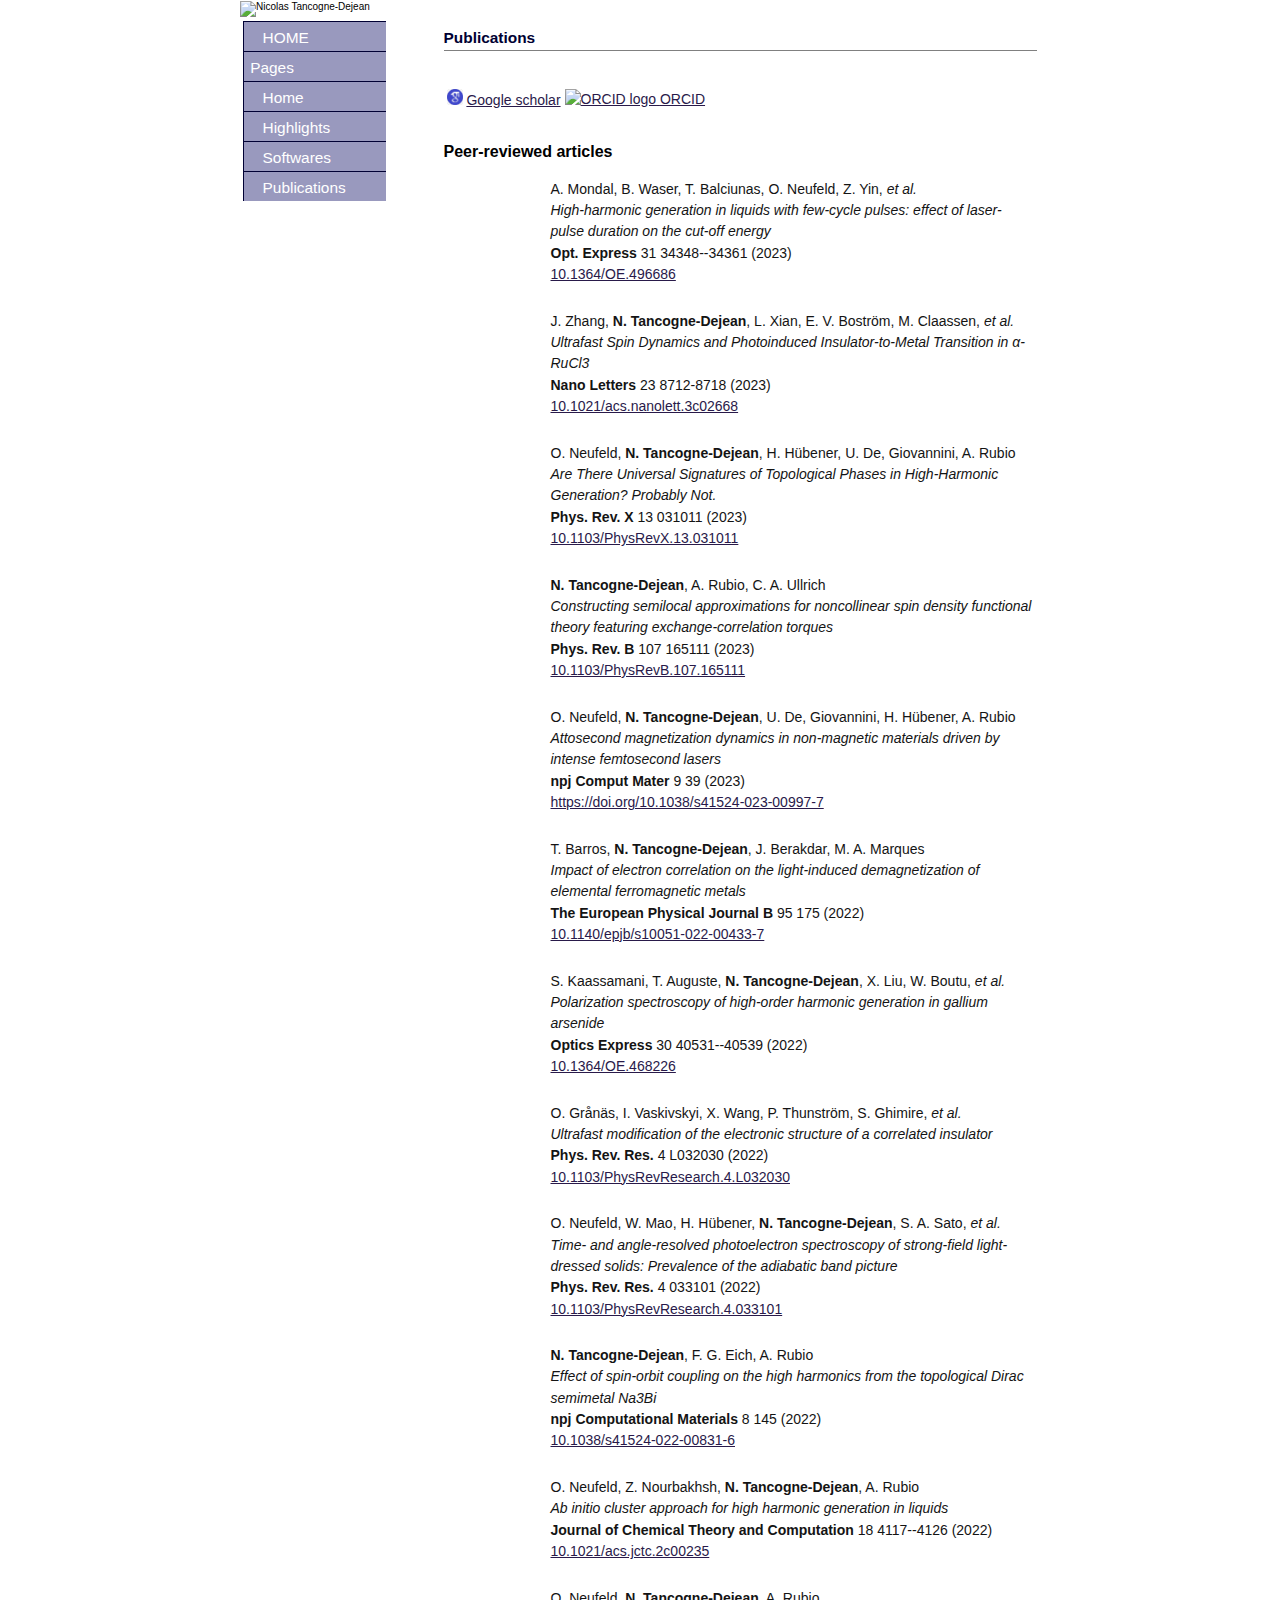
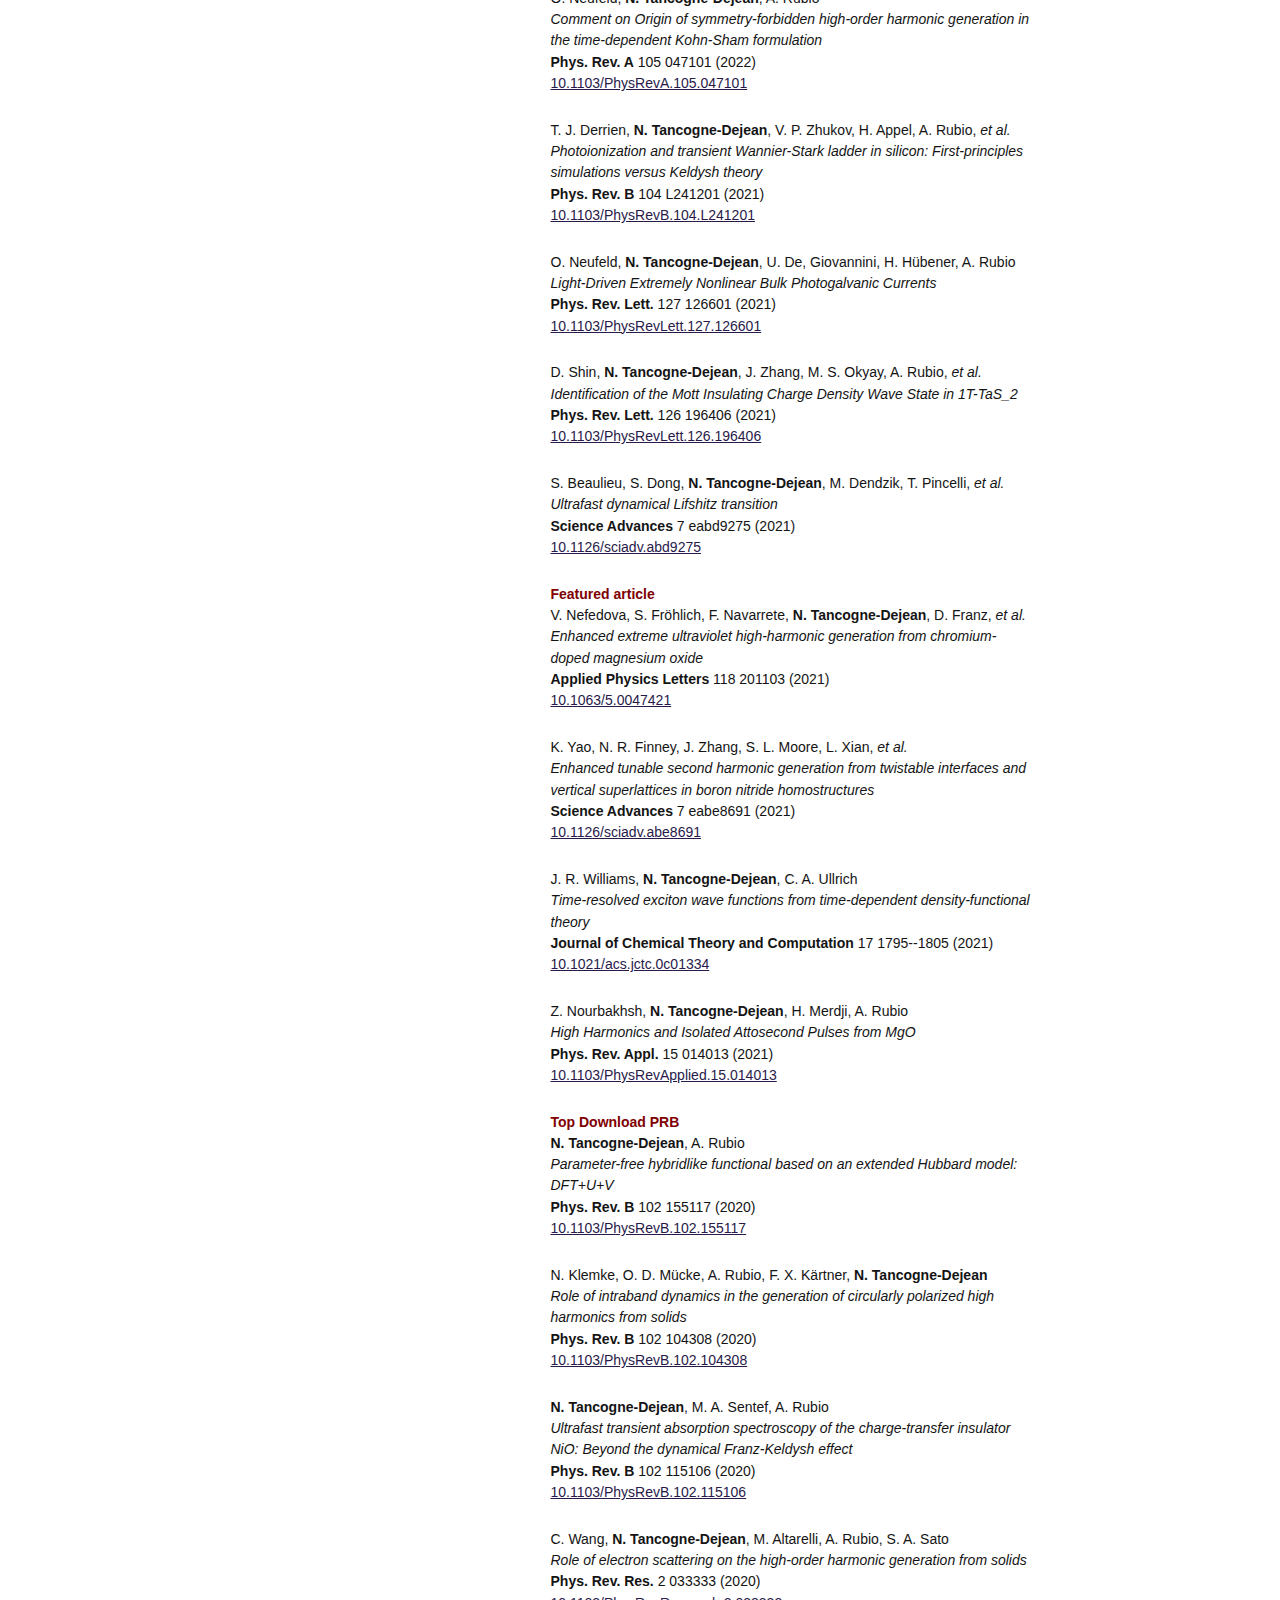
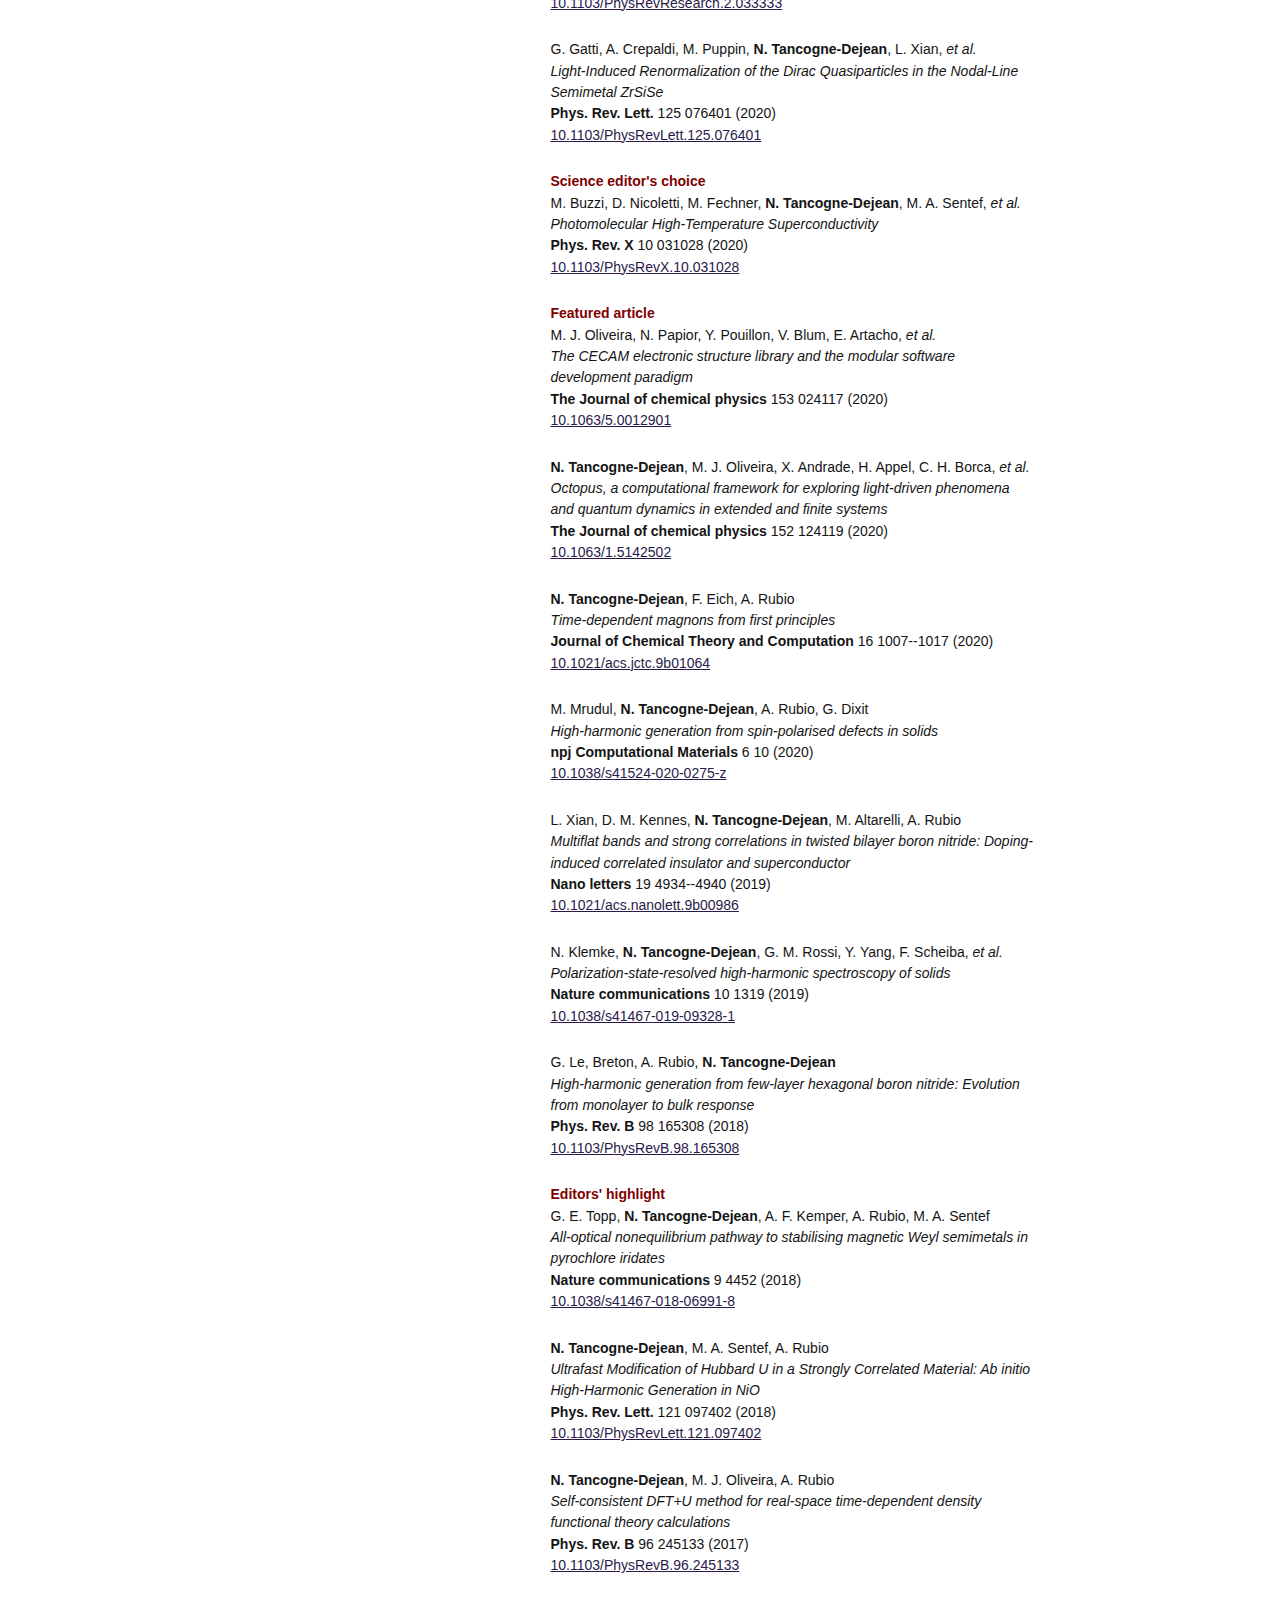
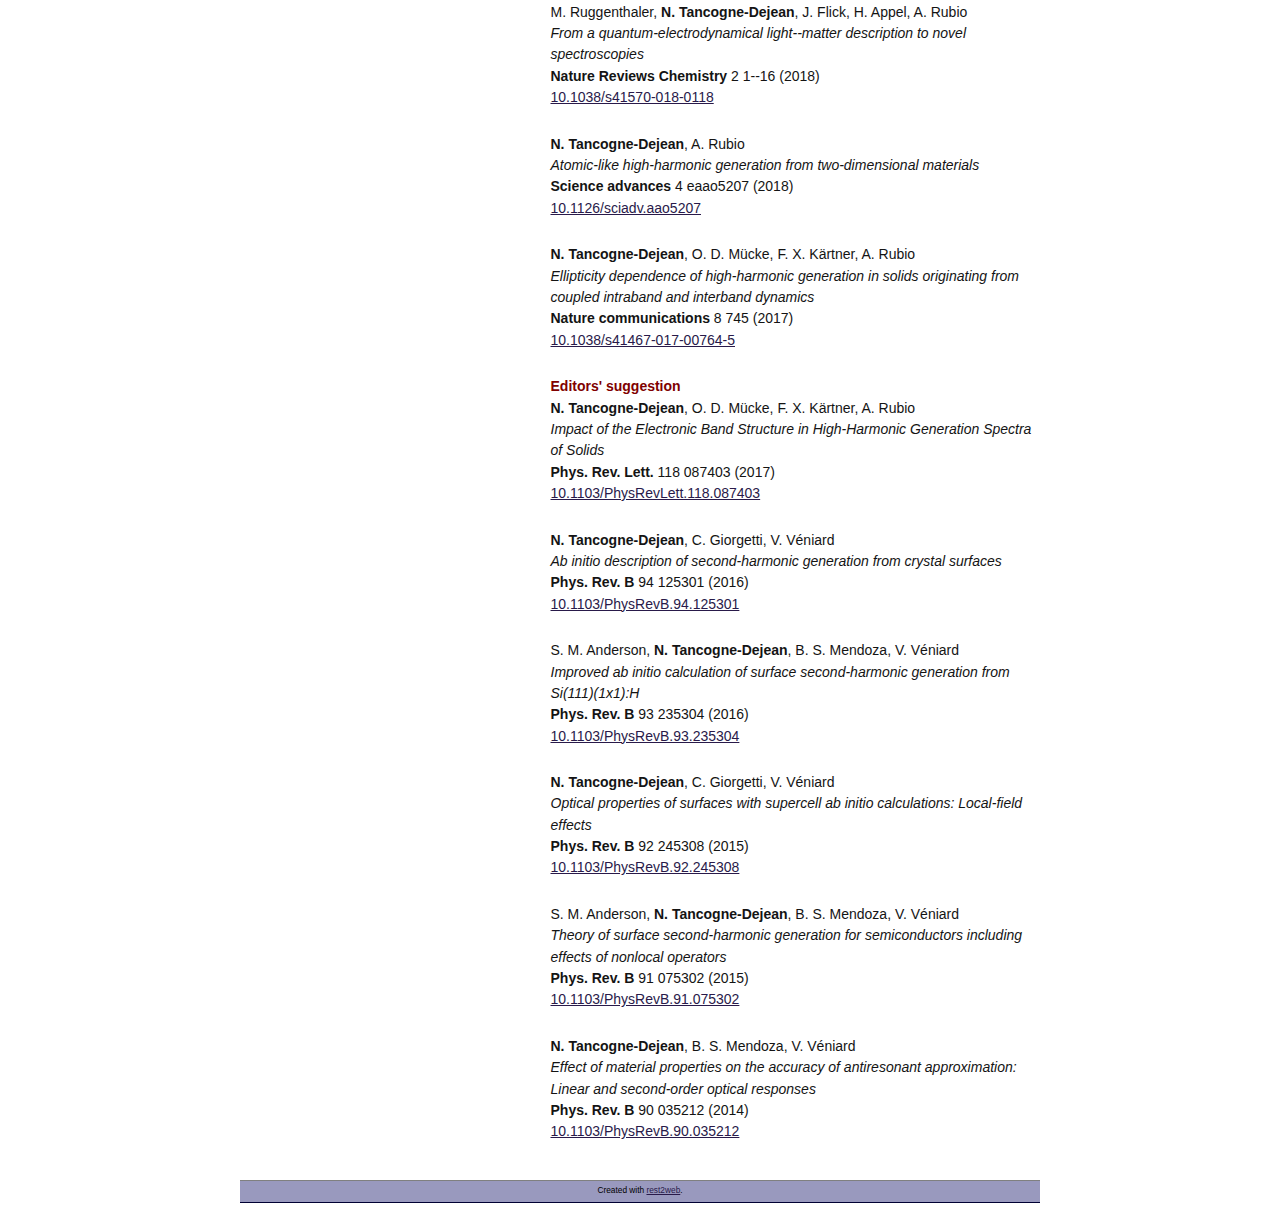
==== biblio.html @ dbedf16b "Adding a publication." ====
<!DOCTYPE html PUBLIC "-//W3C//DTD XHTML 1.0 Transitional//EN" "http://www.w3.org/TR/xhtml1/DTD/xhtml1-transitional.dtd">
<html xmlns="http://www.w3.org/1999/xhtml" lang="en" xml:lang="en">
<head>
    <title>Publications</title>
    <meta http-equiv="Content-Type" content="text/html; charset=utf-8" />
    <meta name="author" content="Nicolas Tancogne-Dejean" />
    <link rel="stylesheet" href="stylesheets/body.css" type="text/css" />
    <link rel="stylesheet" href="stylesheets/navigation.css" type="text/css" />

    <script type='text/javascript' src='https://d1bxh8uas1mnw7.cloudfront.net/assets/embed.js'></script>
    <script async src="https://badge.dimensions.ai/badge.js" charset="utf-8"></script>
</head>

<body>

<div id="wrap">
 <img src="img/logo.png" alt="Nicolas Tancogne-Dejean"  hspace="0" vspace="1" valign="top" height="78" width="900">

 <table>
  <tr>
    <td valign="top" width="25%" align="left">
    <div id="left-column">
    <div id="sidie">
      <ul>
	<li class="left-navheader-first">
	<a href="index.html" class="left-navheader">Home</a>
	</li>
        <li class="left-navheader">Pages</li>
    <li><strong><a href="index.html">Home</a></strong></li>
<li><a href="highlights.html">Highlights</a></li>
<li><a href="codes.html">Softwares</a></li>
<li><a href="biblio.html">Publications</a></li>

      </ul>
    </div>
    </div>
    </td>

  <!-- main part of the page -->
  <td valign="top" rowspan="3">
  <a name="startcontent" id="startcontent"></a>

  <!-- Title of the page -->
  <div id="header-section">
    <div id="header">
      <ul>
        <li>Publications</li>
      </ul>
    </div>
  </div>

  <div id="main"> 
    <a id="back-buttom" class="back-to-top" href="#startcontent" style="display:none;">Return to Top</a>
    
<table>
<tr>
<tr>
  <td valign="top">
  <p>
    <img src="img/google.jpg" width="16"/>
    <a href="https://scholar.google.com/citations?user=qJQNErYAAAAJ&hl=en">Google scholar</a>
  </p>
  </td>
  <td valign="top">
  <p>
    <a href="https://orcid.org">
    <img alt="ORCID logo" src="https://orcid.org/sites/default/files/images/orcid_16x16.png" width="16" />
    </a>
    <a href="https://orcid.org/0000-0003-1383-4824">ORCID</a>
  </p>
  </td></tr>
</table>


<h2 class="subtitle">Peer-reviewed articles</h2>

<table>


<tr>
<td valign="top" width=100px>
  <div class="altmetric-embed" data-badge-type="donut" data-hide-less-than="1" data-badge-popover="left"data-doi="10.1364/OE.496686"></div>
  <span class="__dimensions_badge_embed__" data-legend="hover-left" data-style="small_circle" data-doi="10.1364/OE.496686"></span>
</td>
<td valign="top">
  A. Mondal,   B. Waser,   T. Balciunas,   O. Neufeld,   Z. Yin, <em>et al.</em>
  <br>
  <em>High-harmonic generation in liquids with few-cycle pulses: effect of laser-pulse duration on the cut-off energy</em><br>
  <strong>Opt. Express</strong> 31 34348--34361 (2023)<br>
  <a href="https://doi.org/10.1364/OE.496686">10.1364/OE.496686</a><br>
  <br>
</td>
</tr>

<tr>
<td valign="top" width=100px>
  <div class="altmetric-embed" data-badge-type="donut" data-hide-less-than="1" data-badge-popover="left"data-doi="10.1021/acs.nanolett.3c02668"></div>
  <span class="__dimensions_badge_embed__" data-legend="hover-left" data-style="small_circle" data-doi="10.1021/acs.nanolett.3c02668"></span>
</td>
<td valign="top">
  J. Zhang,  <strong>N. Tancogne-Dejean</strong>,   L. Xian,   E. V. Boström,   M. Claassen, <em>et al.</em>
  <br>
  <em>Ultrafast Spin Dynamics and Photoinduced Insulator-to-Metal Transition in α-RuCl3</em><br>
  <strong>Nano Letters</strong> 23 8712-8718 (2023)<br>
  <a href="https://doi.org/10.1021/acs.nanolett.3c02668">10.1021/acs.nanolett.3c02668</a><br>
  <br>
</td>
</tr>

<tr>
<td valign="top" width=100px>
  <div class="altmetric-embed" data-badge-type="donut" data-hide-less-than="1" data-badge-popover="left"data-doi="10.1103/PhysRevX.13.031011"></div>
  <span class="__dimensions_badge_embed__" data-legend="hover-left" data-style="small_circle" data-doi="10.1103/PhysRevX.13.031011"></span>
</td>
<td valign="top">
 O. Neufeld,  <strong>N. Tancogne-Dejean</strong>,  H. Hübener,  U. De, Giovannini,  A. Rubio
  <br>
  <em>Are There Universal Signatures of Topological Phases in High-Harmonic Generation? Probably Not.</em><br>
  <strong>Phys. Rev. X</strong> 13 031011 (2023)<br>
  <a href="https://doi.org/10.1103/PhysRevX.13.031011">10.1103/PhysRevX.13.031011</a><br>
  <br>
</td>
</tr>

<tr>
<td valign="top" width=100px>
  <div class="altmetric-embed" data-badge-type="donut" data-hide-less-than="1" data-badge-popover="left"data-doi="10.1103/PhysRevB.107.165111"></div>
  <span class="__dimensions_badge_embed__" data-legend="hover-left" data-style="small_circle" data-doi="10.1103/PhysRevB.107.165111"></span>
</td>
<td valign="top">
 <strong>N. Tancogne-Dejean</strong>,  A. Rubio,  C. A. Ullrich
  <br>
  <em>Constructing semilocal approximations for noncollinear spin density functional theory featuring exchange-correlation torques</em><br>
  <strong>Phys. Rev. B</strong> 107 165111 (2023)<br>
  <a href="https://doi.org/10.1103/PhysRevB.107.165111">10.1103/PhysRevB.107.165111</a><br>
  <br>
</td>
</tr>

<tr>
<td valign="top" width=100px>
  <div class="altmetric-embed" data-badge-type="donut" data-hide-less-than="1" data-badge-popover="left"data-doi="https://doi.org/10.1038/s41524-023-00997-7"></div>
  <span class="__dimensions_badge_embed__" data-legend="hover-left" data-style="small_circle" data-doi="https://doi.org/10.1038/s41524-023-00997-7"></span>
</td>
<td valign="top">
 O. Neufeld,  <strong>N. Tancogne-Dejean</strong>,  U. De, Giovannini,  H. Hübener,  A. Rubio
  <br>
  <em>Attosecond magnetization dynamics in non-magnetic materials driven by intense femtosecond lasers</em><br>
  <strong>npj Comput Mater</strong> 9 39 (2023)<br>
  <a href="https://doi.org/https://doi.org/10.1038/s41524-023-00997-7">https://doi.org/10.1038/s41524-023-00997-7</a><br>
  <br>
</td>
</tr>

<tr>
<td valign="top" width=100px>
  <div class="altmetric-embed" data-badge-type="donut" data-hide-less-than="1" data-badge-popover="left"data-doi="10.1140/epjb/s10051-022-00433-7"></div>
  <span class="__dimensions_badge_embed__" data-legend="hover-left" data-style="small_circle" data-doi="10.1140/epjb/s10051-022-00433-7"></span>
</td>
<td valign="top">
 T. Barros,  <strong>N. Tancogne-Dejean</strong>,  J. Berakdar,  M. A. Marques
  <br>
  <em>Impact of electron correlation on the light-induced demagnetization of elemental ferromagnetic metals</em><br>
  <strong>The European Physical Journal B</strong> 95 175 (2022)<br>
  <a href="https://doi.org/10.1140/epjb/s10051-022-00433-7">10.1140/epjb/s10051-022-00433-7</a><br>
  <br>
</td>
</tr>

<tr>
<td valign="top" width=100px>
  <div class="altmetric-embed" data-badge-type="donut" data-hide-less-than="1" data-badge-popover="left"data-doi="10.1364/OE.468226"></div>
  <span class="__dimensions_badge_embed__" data-legend="hover-left" data-style="small_circle" data-doi="10.1364/OE.468226"></span>
</td>
<td valign="top">
  S. Kaassamani,   T. Auguste,  <strong>N. Tancogne-Dejean</strong>,   X. Liu,   W. Boutu, <em>et al.</em>
  <br>
  <em>Polarization spectroscopy of high-order harmonic generation in gallium arsenide</em><br>
  <strong>Optics Express</strong> 30 40531--40539 (2022)<br>
  <a href="https://doi.org/10.1364/OE.468226">10.1364/OE.468226</a><br>
  <br>
</td>
</tr>

<tr>
<td valign="top" width=100px>
  <div class="altmetric-embed" data-badge-type="donut" data-hide-less-than="1" data-badge-popover="left"data-doi="10.1103/PhysRevResearch.4.L032030"></div>
  <span class="__dimensions_badge_embed__" data-legend="hover-left" data-style="small_circle" data-doi="10.1103/PhysRevResearch.4.L032030"></span>
</td>
<td valign="top">
  O. Grånäs,   I. Vaskivskyi,   X. Wang,   P. Thunström,   S. Ghimire, <em>et al.</em>
  <br>
  <em>Ultrafast modification of the electronic structure of a correlated insulator</em><br>
  <strong>Phys. Rev. Res.</strong> 4 L032030 (2022)<br>
  <a href="https://doi.org/10.1103/PhysRevResearch.4.L032030">10.1103/PhysRevResearch.4.L032030</a><br>
  <br>
</td>
</tr>

<tr>
<td valign="top" width=100px>
  <div class="altmetric-embed" data-badge-type="donut" data-hide-less-than="1" data-badge-popover="left"data-doi="10.1103/PhysRevResearch.4.033101"></div>
  <span class="__dimensions_badge_embed__" data-legend="hover-left" data-style="small_circle" data-doi="10.1103/PhysRevResearch.4.033101"></span>
</td>
<td valign="top">
  O. Neufeld,   W. Mao,   H. Hübener,  <strong>N. Tancogne-Dejean</strong>,   S. A. Sato, <em>et al.</em>
  <br>
  <em>Time- and angle-resolved photoelectron spectroscopy of strong-field light-dressed solids: Prevalence of the adiabatic band picture</em><br>
  <strong>Phys. Rev. Res.</strong> 4 033101 (2022)<br>
  <a href="https://doi.org/10.1103/PhysRevResearch.4.033101">10.1103/PhysRevResearch.4.033101</a><br>
  <br>
</td>
</tr>

<tr>
<td valign="top" width=100px>
  <div class="altmetric-embed" data-badge-type="donut" data-hide-less-than="1" data-badge-popover="left"data-doi="10.1038/s41524-022-00831-6"></div>
  <span class="__dimensions_badge_embed__" data-legend="hover-left" data-style="small_circle" data-doi="10.1038/s41524-022-00831-6"></span>
</td>
<td valign="top">
 <strong>N. Tancogne-Dejean</strong>,  F. G. Eich,  A. Rubio
  <br>
  <em>Effect of spin-orbit coupling on the high harmonics from the topological Dirac semimetal Na3Bi</em><br>
  <strong>npj Computational Materials</strong> 8 145 (2022)<br>
  <a href="https://doi.org/10.1038/s41524-022-00831-6">10.1038/s41524-022-00831-6</a><br>
  <br>
</td>
</tr>

<tr>
<td valign="top" width=100px>
  <div class="altmetric-embed" data-badge-type="donut" data-hide-less-than="1" data-badge-popover="left"data-doi="10.1021/acs.jctc.2c00235"></div>
  <span class="__dimensions_badge_embed__" data-legend="hover-left" data-style="small_circle" data-doi="10.1021/acs.jctc.2c00235"></span>
</td>
<td valign="top">
 O. Neufeld,  Z. Nourbakhsh,  <strong>N. Tancogne-Dejean</strong>,  A. Rubio
  <br>
  <em>Ab initio cluster approach for high harmonic generation in liquids</em><br>
  <strong>Journal of Chemical Theory and Computation</strong> 18 4117--4126 (2022)<br>
  <a href="https://doi.org/10.1021/acs.jctc.2c00235">10.1021/acs.jctc.2c00235</a><br>
  <br>
</td>
</tr>

<tr>
<td valign="top" width=100px>
  <div class="altmetric-embed" data-badge-type="donut" data-hide-less-than="1" data-badge-popover="left"data-doi="10.1103/PhysRevA.105.047101"></div>
  <span class="__dimensions_badge_embed__" data-legend="hover-left" data-style="small_circle" data-doi="10.1103/PhysRevA.105.047101"></span>
</td>
<td valign="top">
 O. Neufeld,  <strong>N. Tancogne-Dejean</strong>,  A. Rubio
  <br>
  <em>Comment on Origin of symmetry-forbidden high-order harmonic generation in the time-dependent Kohn-Sham formulation</em><br>
  <strong>Phys. Rev. A</strong> 105 047101 (2022)<br>
  <a href="https://doi.org/10.1103/PhysRevA.105.047101">10.1103/PhysRevA.105.047101</a><br>
  <br>
</td>
</tr>

<tr>
<td valign="top" width=100px>
  <div class="altmetric-embed" data-badge-type="donut" data-hide-less-than="1" data-badge-popover="left"data-doi="10.1103/PhysRevB.104.L241201"></div>
  <span class="__dimensions_badge_embed__" data-legend="hover-left" data-style="small_circle" data-doi="10.1103/PhysRevB.104.L241201"></span>
</td>
<td valign="top">
  T. J. Derrien,  <strong>N. Tancogne-Dejean</strong>,   V. P. Zhukov,   H. Appel,   A. Rubio, <em>et al.</em>
  <br>
  <em>Photoionization and transient Wannier-Stark ladder in silicon: First-principles simulations versus Keldysh theory</em><br>
  <strong>Phys. Rev. B</strong> 104 L241201 (2021)<br>
  <a href="https://doi.org/10.1103/PhysRevB.104.L241201">10.1103/PhysRevB.104.L241201</a><br>
  <br>
</td>
</tr>

<tr>
<td valign="top" width=100px>
  <div class="altmetric-embed" data-badge-type="donut" data-hide-less-than="1" data-badge-popover="left"data-doi="10.1103/PhysRevLett.127.126601"></div>
  <span class="__dimensions_badge_embed__" data-legend="hover-left" data-style="small_circle" data-doi="10.1103/PhysRevLett.127.126601"></span>
</td>
<td valign="top">
 O. Neufeld,  <strong>N. Tancogne-Dejean</strong>,  U. De, Giovannini,  H. Hübener,  A. Rubio
  <br>
  <em>Light-Driven Extremely Nonlinear Bulk Photogalvanic Currents</em><br>
  <strong>Phys. Rev. Lett.</strong> 127 126601 (2021)<br>
  <a href="https://doi.org/10.1103/PhysRevLett.127.126601">10.1103/PhysRevLett.127.126601</a><br>
  <br>
</td>
</tr>

<tr>
<td valign="top" width=100px>
  <div class="altmetric-embed" data-badge-type="donut" data-hide-less-than="1" data-badge-popover="left"data-doi="10.1103/PhysRevLett.126.196406"></div>
  <span class="__dimensions_badge_embed__" data-legend="hover-left" data-style="small_circle" data-doi="10.1103/PhysRevLett.126.196406"></span>
</td>
<td valign="top">
  D. Shin,  <strong>N. Tancogne-Dejean</strong>,   J. Zhang,   M. S. Okyay,   A. Rubio, <em>et al.</em>
  <br>
  <em>Identification of the Mott Insulating Charge Density Wave State in 1T-TaS_2</em><br>
  <strong>Phys. Rev. Lett.</strong> 126 196406 (2021)<br>
  <a href="https://doi.org/10.1103/PhysRevLett.126.196406">10.1103/PhysRevLett.126.196406</a><br>
  <br>
</td>
</tr>

<tr>
<td valign="top" width=100px>
  <div class="altmetric-embed" data-badge-type="donut" data-hide-less-than="1" data-badge-popover="left"data-doi="10.1126/sciadv.abd9275"></div>
  <span class="__dimensions_badge_embed__" data-legend="hover-left" data-style="small_circle" data-doi="10.1126/sciadv.abd9275"></span>
</td>
<td valign="top">
  S. Beaulieu,   S. Dong,  <strong>N. Tancogne-Dejean</strong>,   M. Dendzik,   T. Pincelli, <em>et al.</em>
  <br>
  <em>Ultrafast dynamical Lifshitz transition</em><br>
  <strong>Science Advances</strong> 7 eabd9275 (2021)<br>
  <a href="https://doi.org/10.1126/sciadv.abd9275">10.1126/sciadv.abd9275</a><br>
  <br>
</td>
</tr>

<tr>
<td valign="top" width=100px>
  <div class="altmetric-embed" data-badge-type="donut" data-hide-less-than="1" data-badge-popover="left"data-doi="10.1063/5.0047421"></div>
  <span class="__dimensions_badge_embed__" data-legend="hover-left" data-style="small_circle" data-doi="10.1063/5.0047421"></span>
</td>
<td valign="top">
<strong style="color:#800000;">Featured article</strong><br>
  V. Nefedova,   S. Fröhlich,   F. Navarrete,  <strong>N. Tancogne-Dejean</strong>,   D. Franz, <em>et al.</em>
  <br>
  <em>Enhanced extreme ultraviolet high-harmonic generation from chromium-doped magnesium oxide</em><br>
  <strong>Applied Physics Letters</strong> 118 201103 (2021)<br>
  <a href="https://doi.org/10.1063/5.0047421">10.1063/5.0047421</a><br>
  <br>
</td>
</tr>

<tr>
<td valign="top" width=100px>
  <div class="altmetric-embed" data-badge-type="donut" data-hide-less-than="1" data-badge-popover="left"data-doi="10.1126/sciadv.abe8691"></div>
  <span class="__dimensions_badge_embed__" data-legend="hover-left" data-style="small_circle" data-doi="10.1126/sciadv.abe8691"></span>
</td>
<td valign="top">
  K. Yao,   N. R. Finney,   J. Zhang,   S. L. Moore,   L. Xian, <em>et al.</em>
  <br>
  <em>Enhanced tunable second harmonic generation from twistable interfaces and vertical superlattices in boron nitride homostructures</em><br>
  <strong>Science Advances</strong> 7 eabe8691 (2021)<br>
  <a href="https://doi.org/10.1126/sciadv.abe8691">10.1126/sciadv.abe8691</a><br>
  <br>
</td>
</tr>

<tr>
<td valign="top" width=100px>
  <div class="altmetric-embed" data-badge-type="donut" data-hide-less-than="1" data-badge-popover="left"data-doi="10.1021/acs.jctc.0c01334"></div>
  <span class="__dimensions_badge_embed__" data-legend="hover-left" data-style="small_circle" data-doi="10.1021/acs.jctc.0c01334"></span>
</td>
<td valign="top">
 J. R. Williams,  <strong>N. Tancogne-Dejean</strong>,  C. A. Ullrich
  <br>
  <em>Time-resolved exciton wave functions from time-dependent density-functional theory</em><br>
  <strong>Journal of Chemical Theory and Computation</strong> 17 1795--1805 (2021)<br>
  <a href="https://doi.org/10.1021/acs.jctc.0c01334">10.1021/acs.jctc.0c01334</a><br>
  <br>
</td>
</tr>

<tr>
<td valign="top" width=100px>
  <div class="altmetric-embed" data-badge-type="donut" data-hide-less-than="1" data-badge-popover="left"data-doi="10.1103/PhysRevApplied.15.014013"></div>
  <span class="__dimensions_badge_embed__" data-legend="hover-left" data-style="small_circle" data-doi="10.1103/PhysRevApplied.15.014013"></span>
</td>
<td valign="top">
 Z. Nourbakhsh,  <strong>N. Tancogne-Dejean</strong>,  H. Merdji,  A. Rubio
  <br>
  <em>High Harmonics and Isolated Attosecond Pulses from MgO</em><br>
  <strong>Phys. Rev. Appl.</strong> 15 014013 (2021)<br>
  <a href="https://doi.org/10.1103/PhysRevApplied.15.014013">10.1103/PhysRevApplied.15.014013</a><br>
  <br>
</td>
</tr>

<tr>
<td valign="top" width=100px>
  <div class="altmetric-embed" data-badge-type="donut" data-hide-less-than="1" data-badge-popover="left"data-doi="10.1103/PhysRevB.102.155117"></div>
  <span class="__dimensions_badge_embed__" data-legend="hover-left" data-style="small_circle" data-doi="10.1103/PhysRevB.102.155117"></span>
</td>
<td valign="top">
<strong style="color:#800000;">Top Download PRB</strong><br>
 <strong>N. Tancogne-Dejean</strong>,  A. Rubio
  <br>
  <em>Parameter-free hybridlike functional based on an extended Hubbard model: DFT+U+V</em><br>
  <strong>Phys. Rev. B</strong> 102 155117 (2020)<br>
  <a href="https://doi.org/10.1103/PhysRevB.102.155117">10.1103/PhysRevB.102.155117</a><br>
  <br>
</td>
</tr>

<tr>
<td valign="top" width=100px>
  <div class="altmetric-embed" data-badge-type="donut" data-hide-less-than="1" data-badge-popover="left"data-doi="10.1103/PhysRevB.102.104308"></div>
  <span class="__dimensions_badge_embed__" data-legend="hover-left" data-style="small_circle" data-doi="10.1103/PhysRevB.102.104308"></span>
</td>
<td valign="top">
 N. Klemke,  O. D. Mücke,  A. Rubio,  F. X. Kärtner,  <strong>N. Tancogne-Dejean</strong>
  <br>
  <em>Role of intraband dynamics in the generation of circularly polarized high harmonics from solids</em><br>
  <strong>Phys. Rev. B</strong> 102 104308 (2020)<br>
  <a href="https://doi.org/10.1103/PhysRevB.102.104308">10.1103/PhysRevB.102.104308</a><br>
  <br>
</td>
</tr>

<tr>
<td valign="top" width=100px>
  <div class="altmetric-embed" data-badge-type="donut" data-hide-less-than="1" data-badge-popover="left"data-doi="10.1103/PhysRevB.102.115106"></div>
  <span class="__dimensions_badge_embed__" data-legend="hover-left" data-style="small_circle" data-doi="10.1103/PhysRevB.102.115106"></span>
</td>
<td valign="top">
 <strong>N. Tancogne-Dejean</strong>,  M. A. Sentef,  A. Rubio
  <br>
  <em>Ultrafast transient absorption spectroscopy of the charge-transfer insulator NiO: Beyond the dynamical Franz-Keldysh effect</em><br>
  <strong>Phys. Rev. B</strong> 102 115106 (2020)<br>
  <a href="https://doi.org/10.1103/PhysRevB.102.115106">10.1103/PhysRevB.102.115106</a><br>
  <br>
</td>
</tr>

<tr>
<td valign="top" width=100px>
  <div class="altmetric-embed" data-badge-type="donut" data-hide-less-than="1" data-badge-popover="left"data-doi="10.1103/PhysRevResearch.2.033333"></div>
  <span class="__dimensions_badge_embed__" data-legend="hover-left" data-style="small_circle" data-doi="10.1103/PhysRevResearch.2.033333"></span>
</td>
<td valign="top">
 C. Wang,  <strong>N. Tancogne-Dejean</strong>,  M. Altarelli,  A. Rubio,  S. A. Sato
  <br>
  <em>Role of electron scattering on the high-order harmonic generation from solids</em><br>
  <strong>Phys. Rev. Res.</strong> 2 033333 (2020)<br>
  <a href="https://doi.org/10.1103/PhysRevResearch.2.033333">10.1103/PhysRevResearch.2.033333</a><br>
  <br>
</td>
</tr>

<tr>
<td valign="top" width=100px>
  <div class="altmetric-embed" data-badge-type="donut" data-hide-less-than="1" data-badge-popover="left"data-doi="10.1103/PhysRevLett.125.076401"></div>
  <span class="__dimensions_badge_embed__" data-legend="hover-left" data-style="small_circle" data-doi="10.1103/PhysRevLett.125.076401"></span>
</td>
<td valign="top">
  G. Gatti,   A. Crepaldi,   M. Puppin,  <strong>N. Tancogne-Dejean</strong>,   L. Xian, <em>et al.</em>
  <br>
  <em>Light-Induced Renormalization of the Dirac Quasiparticles in the Nodal-Line Semimetal ZrSiSe</em><br>
  <strong>Phys. Rev. Lett.</strong> 125 076401 (2020)<br>
  <a href="https://doi.org/10.1103/PhysRevLett.125.076401">10.1103/PhysRevLett.125.076401</a><br>
  <br>
</td>
</tr>

<tr>
<td valign="top" width=100px>
  <div class="altmetric-embed" data-badge-type="donut" data-hide-less-than="1" data-badge-popover="left"data-doi="10.1103/PhysRevX.10.031028"></div>
  <span class="__dimensions_badge_embed__" data-legend="hover-left" data-style="small_circle" data-doi="10.1103/PhysRevX.10.031028"></span>
</td>
<td valign="top">
<strong style="color:#800000;">Science editor's choice</strong><br>
  M. Buzzi,   D. Nicoletti,   M. Fechner,  <strong>N. Tancogne-Dejean</strong>,   M. A. Sentef, <em>et al.</em>
  <br>
  <em>Photomolecular High-Temperature Superconductivity</em><br>
  <strong>Phys. Rev. X</strong> 10 031028 (2020)<br>
  <a href="https://doi.org/10.1103/PhysRevX.10.031028">10.1103/PhysRevX.10.031028</a><br>
  <br>
</td>
</tr>

<tr>
<td valign="top" width=100px>
  <div class="altmetric-embed" data-badge-type="donut" data-hide-less-than="1" data-badge-popover="left"data-doi="10.1063/5.0012901"></div>
  <span class="__dimensions_badge_embed__" data-legend="hover-left" data-style="small_circle" data-doi="10.1063/5.0012901"></span>
</td>
<td valign="top">
<strong style="color:#800000;">Featured article</strong><br>
  M. J. Oliveira,   N. Papior,   Y. Pouillon,   V. Blum,   E. Artacho, <em>et al.</em>
  <br>
  <em>The CECAM electronic structure library and the modular software development paradigm</em><br>
  <strong>The Journal of chemical physics</strong> 153 024117 (2020)<br>
  <a href="https://doi.org/10.1063/5.0012901">10.1063/5.0012901</a><br>
  <br>
</td>
</tr>

<tr>
<td valign="top" width=100px>
  <div class="altmetric-embed" data-badge-type="donut" data-hide-less-than="1" data-badge-popover="left"data-doi="10.1063/1.5142502"></div>
  <span class="__dimensions_badge_embed__" data-legend="hover-left" data-style="small_circle" data-doi="10.1063/1.5142502"></span>
</td>
<td valign="top">
 <strong>N. Tancogne-Dejean</strong>,   M. J. Oliveira,   X. Andrade,   H. Appel,   C. H. Borca, <em>et al.</em>
  <br>
  <em>Octopus, a computational framework for exploring light-driven phenomena and quantum dynamics in extended and finite systems</em><br>
  <strong>The Journal of chemical physics</strong> 152 124119 (2020)<br>
  <a href="https://doi.org/10.1063/1.5142502">10.1063/1.5142502</a><br>
  <br>
</td>
</tr>

<tr>
<td valign="top" width=100px>
  <div class="altmetric-embed" data-badge-type="donut" data-hide-less-than="1" data-badge-popover="left"data-doi="10.1021/acs.jctc.9b01064"></div>
  <span class="__dimensions_badge_embed__" data-legend="hover-left" data-style="small_circle" data-doi="10.1021/acs.jctc.9b01064"></span>
</td>
<td valign="top">
 <strong>N. Tancogne-Dejean</strong>,  F. Eich,  A. Rubio
  <br>
  <em>Time-dependent magnons from first principles</em><br>
  <strong>Journal of Chemical Theory and Computation</strong> 16 1007--1017 (2020)<br>
  <a href="https://doi.org/10.1021/acs.jctc.9b01064">10.1021/acs.jctc.9b01064</a><br>
  <br>
</td>
</tr>

<tr>
<td valign="top" width=100px>
  <div class="altmetric-embed" data-badge-type="donut" data-hide-less-than="1" data-badge-popover="left"data-doi="10.1038/s41524-020-0275-z"></div>
  <span class="__dimensions_badge_embed__" data-legend="hover-left" data-style="small_circle" data-doi="10.1038/s41524-020-0275-z"></span>
</td>
<td valign="top">
 M. Mrudul,  <strong>N. Tancogne-Dejean</strong>,  A. Rubio,  G. Dixit
  <br>
  <em>High-harmonic generation from spin-polarised defects in solids</em><br>
  <strong>npj Computational Materials</strong> 6 10 (2020)<br>
  <a href="https://doi.org/10.1038/s41524-020-0275-z">10.1038/s41524-020-0275-z</a><br>
  <br>
</td>
</tr>

<tr>
<td valign="top" width=100px>
  <div class="altmetric-embed" data-badge-type="donut" data-hide-less-than="1" data-badge-popover="left"data-doi="10.1021/acs.nanolett.9b00986"></div>
  <span class="__dimensions_badge_embed__" data-legend="hover-left" data-style="small_circle" data-doi="10.1021/acs.nanolett.9b00986"></span>
</td>
<td valign="top">
 L. Xian,  D. M. Kennes,  <strong>N. Tancogne-Dejean</strong>,  M. Altarelli,  A. Rubio
  <br>
  <em>Multiflat bands and strong correlations in twisted bilayer boron nitride: Doping-induced correlated insulator and superconductor</em><br>
  <strong>Nano letters</strong> 19 4934--4940 (2019)<br>
  <a href="https://doi.org/10.1021/acs.nanolett.9b00986">10.1021/acs.nanolett.9b00986</a><br>
  <br>
</td>
</tr>

<tr>
<td valign="top" width=100px>
  <div class="altmetric-embed" data-badge-type="donut" data-hide-less-than="1" data-badge-popover="left"data-doi="10.1038/s41467-019-09328-1"></div>
  <span class="__dimensions_badge_embed__" data-legend="hover-left" data-style="small_circle" data-doi="10.1038/s41467-019-09328-1"></span>
</td>
<td valign="top">
  N. Klemke,  <strong>N. Tancogne-Dejean</strong>,   G. M. Rossi,   Y. Yang,   F. Scheiba, <em>et al.</em>
  <br>
  <em>Polarization-state-resolved high-harmonic spectroscopy of solids</em><br>
  <strong>Nature communications</strong> 10 1319 (2019)<br>
  <a href="https://doi.org/10.1038/s41467-019-09328-1">10.1038/s41467-019-09328-1</a><br>
  <br>
</td>
</tr>

<tr>
<td valign="top" width=100px>
  <div class="altmetric-embed" data-badge-type="donut" data-hide-less-than="1" data-badge-popover="left"data-doi="10.1103/PhysRevB.98.165308"></div>
  <span class="__dimensions_badge_embed__" data-legend="hover-left" data-style="small_circle" data-doi="10.1103/PhysRevB.98.165308"></span>
</td>
<td valign="top">
 G. Le, Breton,  A. Rubio,  <strong>N. Tancogne-Dejean</strong>
  <br>
  <em>High-harmonic generation from few-layer hexagonal boron nitride: Evolution from monolayer to bulk response</em><br>
  <strong>Phys. Rev. B</strong> 98 165308 (2018)<br>
  <a href="https://doi.org/10.1103/PhysRevB.98.165308">10.1103/PhysRevB.98.165308</a><br>
  <br>
</td>
</tr>

<tr>
<td valign="top" width=100px>
  <div class="altmetric-embed" data-badge-type="donut" data-hide-less-than="1" data-badge-popover="left"data-doi="10.1038/s41467-018-06991-8"></div>
  <span class="__dimensions_badge_embed__" data-legend="hover-left" data-style="small_circle" data-doi="10.1038/s41467-018-06991-8"></span>
</td>
<td valign="top">
<strong style="color:#800000;">Editors' highlight</strong><br>
 G. E. Topp,  <strong>N. Tancogne-Dejean</strong>,  A. F. Kemper,  A. Rubio,  M. A. Sentef
  <br>
  <em>All-optical nonequilibrium pathway to stabilising magnetic Weyl semimetals in pyrochlore iridates</em><br>
  <strong>Nature communications</strong> 9 4452 (2018)<br>
  <a href="https://doi.org/10.1038/s41467-018-06991-8">10.1038/s41467-018-06991-8</a><br>
  <br>
</td>
</tr>

<tr>
<td valign="top" width=100px>
  <div class="altmetric-embed" data-badge-type="donut" data-hide-less-than="1" data-badge-popover="left"data-doi="10.1103/PhysRevLett.121.097402"></div>
  <span class="__dimensions_badge_embed__" data-legend="hover-left" data-style="small_circle" data-doi="10.1103/PhysRevLett.121.097402"></span>
</td>
<td valign="top">
 <strong>N. Tancogne-Dejean</strong>,  M. A. Sentef,  A. Rubio
  <br>
  <em>Ultrafast Modification of Hubbard U in a Strongly Correlated Material: Ab initio High-Harmonic Generation in NiO</em><br>
  <strong>Phys. Rev. Lett.</strong> 121 097402 (2018)<br>
  <a href="https://doi.org/10.1103/PhysRevLett.121.097402">10.1103/PhysRevLett.121.097402</a><br>
  <br>
</td>
</tr>

<tr>
<td valign="top" width=100px>
  <div class="altmetric-embed" data-badge-type="donut" data-hide-less-than="1" data-badge-popover="left"data-doi="10.1103/PhysRevB.96.245133"></div>
  <span class="__dimensions_badge_embed__" data-legend="hover-left" data-style="small_circle" data-doi="10.1103/PhysRevB.96.245133"></span>
</td>
<td valign="top">
 <strong>N. Tancogne-Dejean</strong>,  M. J. Oliveira,  A. Rubio
  <br>
  <em>Self-consistent DFT+U method for real-space time-dependent density functional theory calculations</em><br>
  <strong>Phys. Rev. B</strong> 96 245133 (2017)<br>
  <a href="https://doi.org/10.1103/PhysRevB.96.245133">10.1103/PhysRevB.96.245133</a><br>
  <br>
</td>
</tr>

<tr>
<td valign="top" width=100px>
  <div class="altmetric-embed" data-badge-type="donut" data-hide-less-than="1" data-badge-popover="left"data-doi="10.1038/s41570-018-0118"></div>
  <span class="__dimensions_badge_embed__" data-legend="hover-left" data-style="small_circle" data-doi="10.1038/s41570-018-0118"></span>
</td>
<td valign="top">
 M. Ruggenthaler,  <strong>N. Tancogne-Dejean</strong>,  J. Flick,  H. Appel,  A. Rubio
  <br>
  <em>From a quantum-electrodynamical light--matter description to novel spectroscopies</em><br>
  <strong>Nature Reviews Chemistry</strong> 2 1--16 (2018)<br>
  <a href="https://doi.org/10.1038/s41570-018-0118">10.1038/s41570-018-0118</a><br>
  <br>
</td>
</tr>

<tr>
<td valign="top" width=100px>
  <div class="altmetric-embed" data-badge-type="donut" data-hide-less-than="1" data-badge-popover="left"data-doi="10.1126/sciadv.aao5207"></div>
  <span class="__dimensions_badge_embed__" data-legend="hover-left" data-style="small_circle" data-doi="10.1126/sciadv.aao5207"></span>
</td>
<td valign="top">
 <strong>N. Tancogne-Dejean</strong>,  A. Rubio
  <br>
  <em>Atomic-like high-harmonic generation from two-dimensional materials</em><br>
  <strong>Science advances</strong> 4 eaao5207 (2018)<br>
  <a href="https://doi.org/10.1126/sciadv.aao5207">10.1126/sciadv.aao5207</a><br>
  <br>
</td>
</tr>

<tr>
<td valign="top" width=100px>
  <div class="altmetric-embed" data-badge-type="donut" data-hide-less-than="1" data-badge-popover="left"data-doi="10.1038/s41467-017-00764-5"></div>
  <span class="__dimensions_badge_embed__" data-legend="hover-left" data-style="small_circle" data-doi="10.1038/s41467-017-00764-5"></span>
</td>
<td valign="top">
 <strong>N. Tancogne-Dejean</strong>,  O. D. Mücke,  F. X. Kärtner,  A. Rubio
  <br>
  <em>Ellipticity dependence of high-harmonic generation in solids originating from coupled intraband and interband dynamics</em><br>
  <strong>Nature communications</strong> 8 745 (2017)<br>
  <a href="https://doi.org/10.1038/s41467-017-00764-5">10.1038/s41467-017-00764-5</a><br>
  <br>
</td>
</tr>

<tr>
<td valign="top" width=100px>
  <div class="altmetric-embed" data-badge-type="donut" data-hide-less-than="1" data-badge-popover="left"data-doi="10.1103/PhysRevLett.118.087403"></div>
  <span class="__dimensions_badge_embed__" data-legend="hover-left" data-style="small_circle" data-doi="10.1103/PhysRevLett.118.087403"></span>
</td>
<td valign="top">
<strong style="color:#800000;">Editors' suggestion</strong><br>
 <strong>N. Tancogne-Dejean</strong>,  O. D. Mücke,  F. X. Kärtner,  A. Rubio
  <br>
  <em>Impact of the Electronic Band Structure in High-Harmonic Generation Spectra of Solids</em><br>
  <strong>Phys. Rev. Lett.</strong> 118 087403 (2017)<br>
  <a href="https://doi.org/10.1103/PhysRevLett.118.087403">10.1103/PhysRevLett.118.087403</a><br>
  <br>
</td>
</tr>

<tr>
<td valign="top" width=100px>
  <div class="altmetric-embed" data-badge-type="donut" data-hide-less-than="1" data-badge-popover="left"data-doi="10.1103/PhysRevB.94.125301"></div>
  <span class="__dimensions_badge_embed__" data-legend="hover-left" data-style="small_circle" data-doi="10.1103/PhysRevB.94.125301"></span>
</td>
<td valign="top">
 <strong>N. Tancogne-Dejean</strong>,  C. Giorgetti,  V. Véniard
  <br>
  <em>Ab initio description of second-harmonic generation from crystal surfaces</em><br>
  <strong>Phys. Rev. B</strong> 94 125301 (2016)<br>
  <a href="https://doi.org/10.1103/PhysRevB.94.125301">10.1103/PhysRevB.94.125301</a><br>
  <br>
</td>
</tr>

<tr>
<td valign="top" width=100px>
  <div class="altmetric-embed" data-badge-type="donut" data-hide-less-than="1" data-badge-popover="left"data-doi="10.1103/PhysRevB.93.235304"></div>
  <span class="__dimensions_badge_embed__" data-legend="hover-left" data-style="small_circle" data-doi="10.1103/PhysRevB.93.235304"></span>
</td>
<td valign="top">
 S. M. Anderson,  <strong>N. Tancogne-Dejean</strong>,  B. S. Mendoza,  V. Véniard
  <br>
  <em>Improved ab initio calculation of surface second-harmonic generation from Si(111)(1x1):H</em><br>
  <strong>Phys. Rev. B</strong> 93 235304 (2016)<br>
  <a href="https://doi.org/10.1103/PhysRevB.93.235304">10.1103/PhysRevB.93.235304</a><br>
  <br>
</td>
</tr>

<tr>
<td valign="top" width=100px>
  <div class="altmetric-embed" data-badge-type="donut" data-hide-less-than="1" data-badge-popover="left"data-doi="10.1103/PhysRevB.92.245308"></div>
  <span class="__dimensions_badge_embed__" data-legend="hover-left" data-style="small_circle" data-doi="10.1103/PhysRevB.92.245308"></span>
</td>
<td valign="top">
 <strong>N. Tancogne-Dejean</strong>,  C. Giorgetti,  V. Véniard
  <br>
  <em>Optical properties of surfaces with supercell ab initio calculations: Local-field effects</em><br>
  <strong>Phys. Rev. B</strong> 92 245308 (2015)<br>
  <a href="https://doi.org/10.1103/PhysRevB.92.245308">10.1103/PhysRevB.92.245308</a><br>
  <br>
</td>
</tr>

<tr>
<td valign="top" width=100px>
  <div class="altmetric-embed" data-badge-type="donut" data-hide-less-than="1" data-badge-popover="left"data-doi="10.1103/PhysRevB.91.075302"></div>
  <span class="__dimensions_badge_embed__" data-legend="hover-left" data-style="small_circle" data-doi="10.1103/PhysRevB.91.075302"></span>
</td>
<td valign="top">
 S. M. Anderson,  <strong>N. Tancogne-Dejean</strong>,  B. S. Mendoza,  V. Véniard
  <br>
  <em>Theory of surface second-harmonic generation for semiconductors including effects of nonlocal operators</em><br>
  <strong>Phys. Rev. B</strong> 91 075302 (2015)<br>
  <a href="https://doi.org/10.1103/PhysRevB.91.075302">10.1103/PhysRevB.91.075302</a><br>
  <br>
</td>
</tr>

<tr>
<td valign="top" width=100px>
  <div class="altmetric-embed" data-badge-type="donut" data-hide-less-than="1" data-badge-popover="left"data-doi="10.1103/PhysRevB.90.035212"></div>
  <span class="__dimensions_badge_embed__" data-legend="hover-left" data-style="small_circle" data-doi="10.1103/PhysRevB.90.035212"></span>
</td>
<td valign="top">
 <strong>N. Tancogne-Dejean</strong>,  B. S. Mendoza,  V. Véniard
  <br>
  <em>Effect of material properties on the accuracy of antiresonant approximation: Linear and second-order optical responses</em><br>
  <strong>Phys. Rev. B</strong> 90 035212 (2014)<br>
  <a href="https://doi.org/10.1103/PhysRevB.90.035212">10.1103/PhysRevB.90.035212</a><br>
  <br>
</td>
</tr>

</table>

  </div>

  </tr>
</table>

<div id="footer">
  <small>
    Created with <a href="rest2web.html">rest2web</a>.
  </small>
</div>

</div>

<script src="js/scripts.js"></script>

</body>
</html>
---- stylesheets/body.css ----
#wrap {
  width:800px;
  margin: 0em auto;
}

p, td, th, li {
  /* font-family: Gill, Verdana, Arial, Helvetica, sans-serif; */
  font-family: 'Fira Sans', sans-serif;
  font-size: 14px;
  line-height: 16pt;
  color: rgb(20,20,20);
}

body {
  background-color: #FFFFFF;
  background-repeat: repeat-x;
  font-size: 62.5%;
  margin: 0em auto;
  padding: 0em;
  font-family: 'Fira Sans', sans-serif;
}

.maincontent {
  vertical-align: top;
  margin-right: 10px;   /* what does this do?*/
  margin-top: 0px;
  a:link{ color: rgb(255,0,0);}
}

.secondnav {
  border: 1px solid #000066;
  padding: 5px;
  /* font-family: Arial, Helvetica, sans-serif; */
  font-family: 'Fira Sans', sans-serif;
  font-size: 12px;
  font-weight: bolder;
  color: #000066;
  background-color: #EDEAFB;
  vertical-align: top;

}

h1 {
    font-family: 'Fira Sans', sans-serif;
    color: rgb(0,0,0); /* farbe text */
    font-size: 20px;
    font-weight: bold;
    line-height: 22pt;
 }

h2 {
  font-family: 'Fira Sans', sans-serif;
  font-size: 16px;
  font-weight: bold;
  color: rgb(0,0,0); /* farbe text */
}

h3 {
  font-family: 'Fira Sans', sans-serif;
  font-size: 14px;
  font-weight: bold;
  color: rgb(0,0,0); /* farbe text */
}

h4 {
  font-family: 'Fira Sans', sans-serif;
  font-size: 12px;
  font-weight: bold;
  color: rgb(0,0,0); /* farbe text */
}

.navtitle {
  font-family: Verdana,Arial, Helvetica, sans-serif;
  font-size: 12px;
  font-weight: bold;
  color: #FFFFFF;
  background-color: #7777AA;
  background-color: rgb(0,0,255); /* ? */
  text-align: center;
}

a.nav:link { color: rgb(0,255,0);}
a.nav:visited {color: rgb(0,255,0);}
a.nav:hover { color: rgb(0,255,0); }

.footer {
       font-family: Verdana,Arial, Helvetica, sans-serif;
       font-size: 9px;
       font-weight: bolder;
       color: #FFFFFF;
       color: #444444;
    #       background-color: #000058;
}



/* inspired from Juergen's webpage */
blockquote {
    color: #000033;
    background-color: rgb(230,231,232);
    margin-left: 30px;
    margin-right: 30px;
    margin-top: 5px;
    margin-bottom: 5px;
    padding:5px;
}


/*<style type="text/css"> */
A:link {text-decoration: underline; color: rgb(41, 26, 74);}
A:visited {text-decoration: none; color: rgb(100, 100, 100);}
A:visited:hover {text-decoration: underline; color: rgb(253, 141, 11);}
A:hover {text-decoration: none; color: rgb(253, 141, 11);}
A:active {text-decoration: none; color: rgb(0,255,0); }

a.target {
    color: green;
}

a.toc-backref {
    text-decoration: none;
    color: ;
}

a.toc-backref:hover {
    background-color: inherit;
}

a:hover {
    background-color: white;
}

/**********************************/
/*     Back To Top Button     */
/**********************************/
a.back-to-top {
  position: fixed;
  z-index: 999;
  right: 0.75rem;
  bottom: 0.75rem;
  display: none;
  width: 2.625rem;
  height: 2.625rem;
  border-radius: 1.875rem;
  background: #7777AA url("../img/up-arrow.png") no-repeat center 47%;
  background-size: 1.125rem 1.125rem;
  text-indent: -9999px;
}

a.back-to-top:hover {
  background-color: #6A5ACD;
}


/**********************************/
/*     Details boxes              */
/**********************************/
.lightbox-basic {
        position: relative;
        max-width: 46.875rem;
        margin: 2.5rem auto;
        padding: 3rem 1rem;
        border-radius: 0.25rem;
        background-color: #2f2c3d;
        text-align: left;
}

.lightbox-basic img {
        display: block;
        margin-right: auto;
        margin-bottom: 3rem;
        margin-left: auto;
}

.lightbox-basic h3 {
        margin-bottom: 0.625rem;
}

.lightbox-basic hr {
        width: 3.75rem;
        height: 0.125rem;
        margin-top: 0.125rem;
        margin-bottom: 1.125rem;
        margin-left: 0;
        border: 0;
        background-color: #00c9db;
        text-align: left;
}

.lightbox-basic h4 {
        margin-top: 1.75rem;
        margin-bottom: 0.75rem;
}

.lightbox-basic table {
        margin-top: 1rem;
        margin-bottom: 1.5rem;
}

.lightbox-basic table tr {
        line-height: 1.75em;
}

.lightbox-basic button.mfp-close.x-button {
        position: absolute;
        top: -0.375rem;
        right: -0.375rem;
        width: 2.75rem;
        height: 2.75rem;
        color: #f1f1f8;
}

/* Fade-move Animation For Lightbox - Magnific Popup */
/* at start */
.my-mfp-slide-bottom .zoom-anim-dialog {
        opacity: 0;
        transition: all 0.2s ease-out;
        -webkit-transform: translateY(-1.25rem) perspective(37.5rem) rotateX(10deg);
        -ms-transform: translateY(-1.25rem) perspective(37.5rem) rotateX(10deg);
        transform: translateY(-1.25rem) perspective(37.5rem) rotateX(10deg);
}

/* animate in */
.my-mfp-slide-bottom.mfp-ready .zoom-anim-dialog {
        opacity: 1;
        -webkit-transform: translateY(0) perspective(37.5rem) rotateX(0);
        -ms-transform: translateY(0) perspective(37.5rem) rotateX(0);
        transform: translateY(0) perspective(37.5rem) rotateX(0);
}

/* animate out */
.my-mfp-slide-bottom.mfp-removing .zoom-anim-dialog {
        opacity: 0;
        -webkit-transform: translateY(-0.625rem) perspective(37.5rem) rotateX(10deg);
        -ms-transform: translateY(-0.625rem) perspective(37.5rem) rotateX(10deg);
        transform: translateY(-0.625rem) perspective(37.5rem) rotateX(10deg);
}

.mfp-hide {
  display: none !important; }

.mfp-close {
  width: 44px;
  height: 44px;
  line-height: 44px;
  position: absolute;
  right: 0;
  top: 0;
  text-decoration: none;
  text-align: center;
  opacity: 0.65;
  padding: 0 0 18px 10px;
  color: #FFF;
  font-style: normal;
  font-size: 28px;
  font-family: Arial, Baskerville, monospace; }
  .mfp-close:hover,
  .mfp-close:focus {
    opacity: 1; }
  .mfp-close:active {
    top: 1px; }
---- stylesheets/navigation.css ----
p.headertitle {
  color:#999999;
  font-size:1.2em;
}

a.image-reference:visited {
  color: #999999;
}

#wrap {
  width:800px;
  margin: 0em auto;
}

img {
  border:0;
}

/**************/
/*   HEADER   */
/**************/
#header-section {
  padding:0.0em 0em 0.3em 0em;
  margin: 0;
  margin-bottom:0em;
  margin-top:0.0em;
  text-align:center;
}

#header {
  clear: both;
  margin: 0em 0em 1.0em 0.0em;
  border-top: solid 0.0em rgb(128, 128, 128);
  border-bottom: solid 0.1em rgb(128, 128, 128);
  background-color: rgb(255,255,255);
  line-height: 1.7em;
  height: 1.7em;
  padding: 0.4em 0.0em 0.0em 0.0em;
}

#header ul {
  margin: 0em;
  padding: 0em;
  list-style: none;
  font-weight: bold;
  font-size: 1.05em;
}

#header li {
  float: left;
  white-space: nowrap;
  padding: 0em 1.0em 0.0em 0.0em;
  display: block;
  color: rgb(0, 0, 51);
  font-family: 'Fira Sans', sans-serif;
  font-size: 1.05em;
}

#header li a {
  display: block;
  padding: 0em 0.0em 0em 0.0em;
  background-color: rgb(255,255,255);
  text-decoration: none;
  color: rgb(128, 128, 128);
}

#header a:hover {
  text-decoration: none;
  color: rgb(253, 147, 11);
}

* html #header a {width:1%;}

/***********************/
/***   LEFT COLUMN   ***/
/***********************/
#left-column {
  width: 150px;
  vertical-align: top;
  background-color: rgb(255,255,255);
  font-size: 1.05em;
  color: rgb(50,50,50);
}

.left-navheader-first {
  display: block;
  margin: 1.0em 0em 0em 0em;
  background-color: rgb(10,150,169);
  text-transform: uppercase;
  text-decoration: none;
  font-weight: bold;
  color: rgb(255,255,255);
}

.left-navheader {
  display: block;
  padding: 0.3em 0.7em 0.2em 0.4em;
  border-top: solid 1px rgb(0,0,51);  
  border-left: solid 1px rgb(0,0,51);
  border-left: solid 1px rgb(0,0,51);
  background-color: rgb(153, 153, 190);
  text-decoration: none;
  color: rgb(255,255,255);
}


#sidie ul {
  width: 95%; /* used to be 95 */
  padding: 0em;
  margin: 0em;
  list-style: none;
}

#sidie li {
  margin: 0em 0em 0em 0em;
  font-family: 'Fira Sans', sans-serif; /*Georgia, serif;*/
  font-size: 1.05em;
}

#sidie li a {
  /* this is the side bar */
  display: block;
  padding: 0.3em 0.7em 0.2em 1.2em;
  border-left: solid 1px rgb(0,0,51);
  border-top: solid 1px rgb(0,0,51);

  background-color: rgb(153, 153, 190);
  text-decoration: none;
  font-weight: normal;
  color: rgb(255,255,255);
}

#sidie li a:hover {
  border-left: solid 0.0em rgb(112,112,112);
  color: rgb(253, 147, 11);
  text-decoration: none;
}

.sidieimg {
  text-align: center;
  margin-top: 10px;
  vertical-align: middle;
}

/*************************/
#sidie2 a {
  text-decoration:none;
}

.sidie2title {
  margin:0;
  font-weight:bold;
  text-transform:uppercase;
}

#sidie2 p {
  margin:0;
}

#sidie2 p a:hover {
  background-color: rgb(230,231,232);
}
.sidie2indent {
  margin-left:1.5em;
  margin-top:0.5em;
}
/*************************/

/*************************/
/***   MIDDLE COLUMN   ***/
/*************************/

/************/
/* Sections */
/************/
#middle-column {
  width: 640px;
  background-color: rgb(255,255,255);
  color: rgb(0,0,0);
  line-height: 1.3em;
  font-size: 1.2em;
}

#middle-column h1 {padding: 0px;}

/*******************/
/***   FOOTER    ***/
/*******************/
#footer {
  clear: both;
  height: 1.4em;
  margin: 1.0em 0em 1.0em 0em;
  padding: 0.35em 0em 0.3em 0em;
  border-top: solid 0.1em rgb(0,74,116);
  border-top: solid 0.1em rgb(128, 128, 128);

  border-bottom: solid 0.1em rgb(0, 0, 51);
  background-color: rgb(153,153,190);
  text-align: center;
  color: rgb(0,0,0);
  font-size: 1.0em;
}
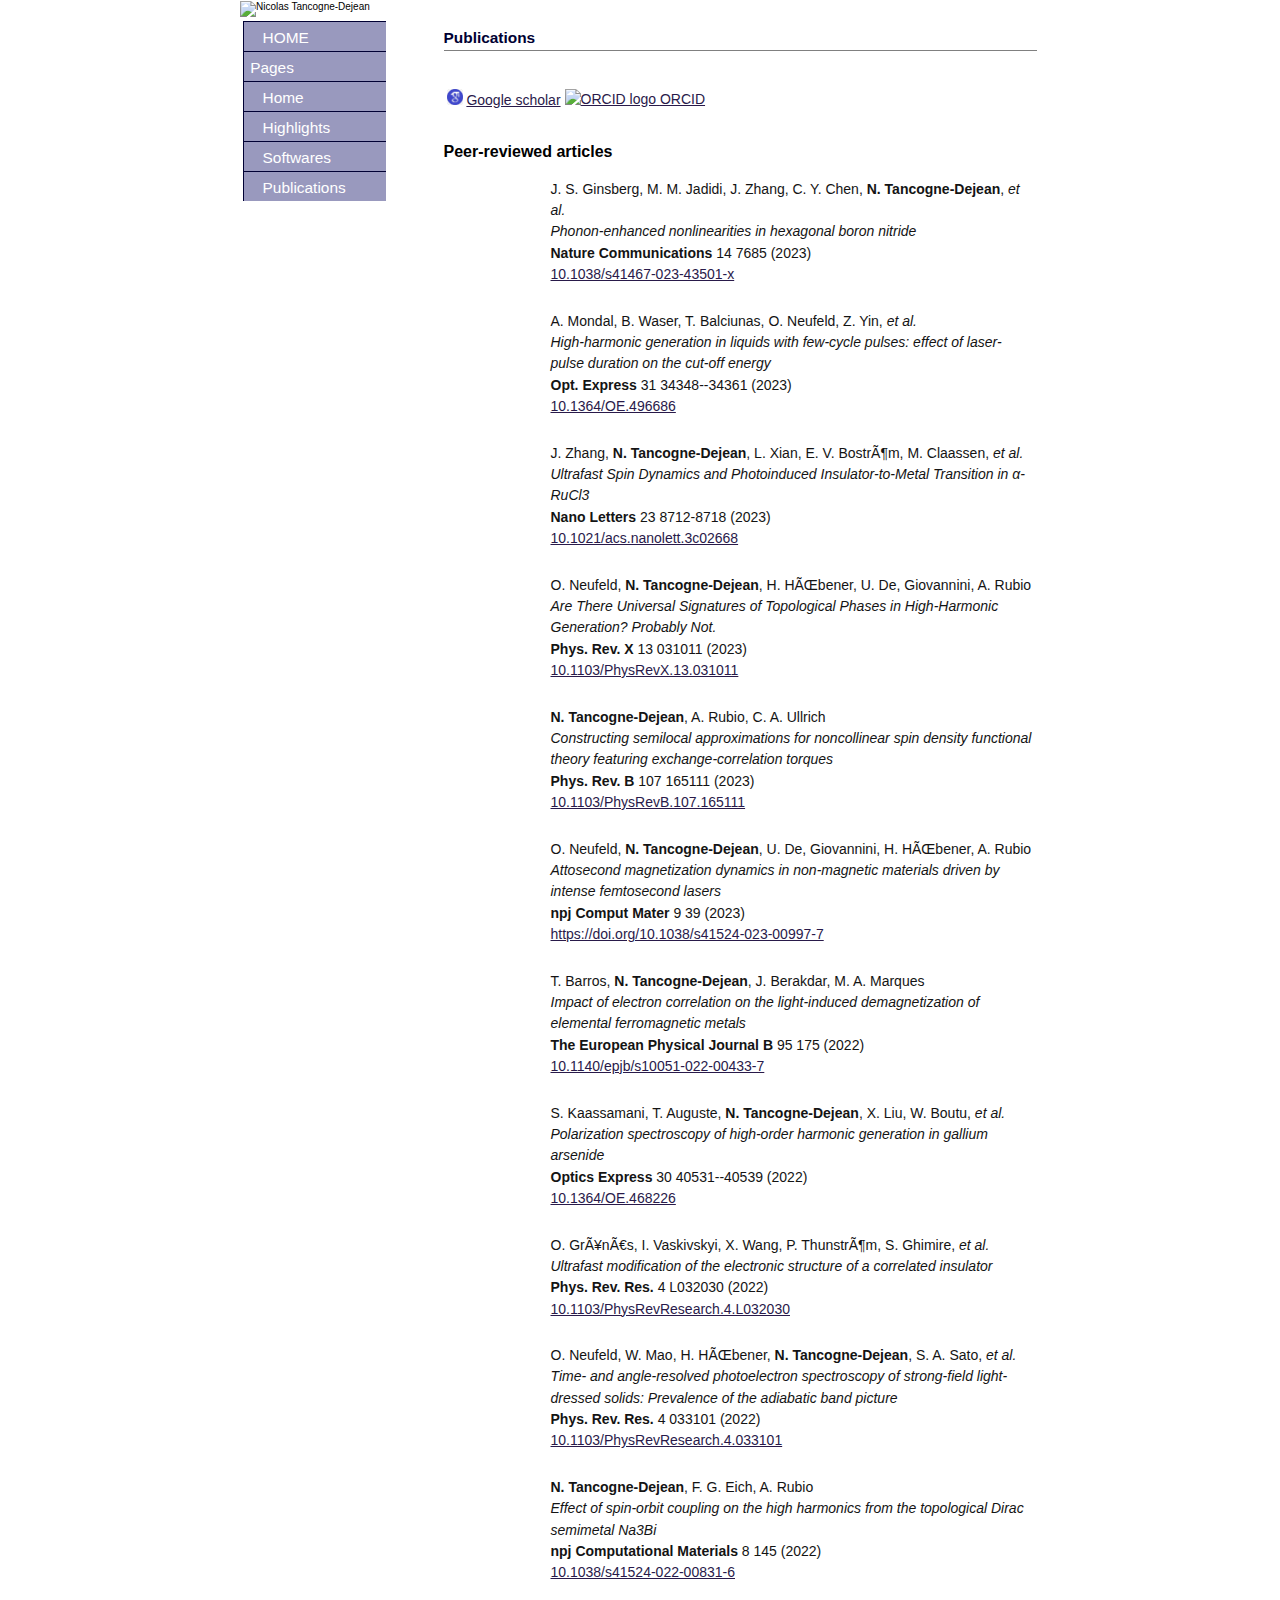
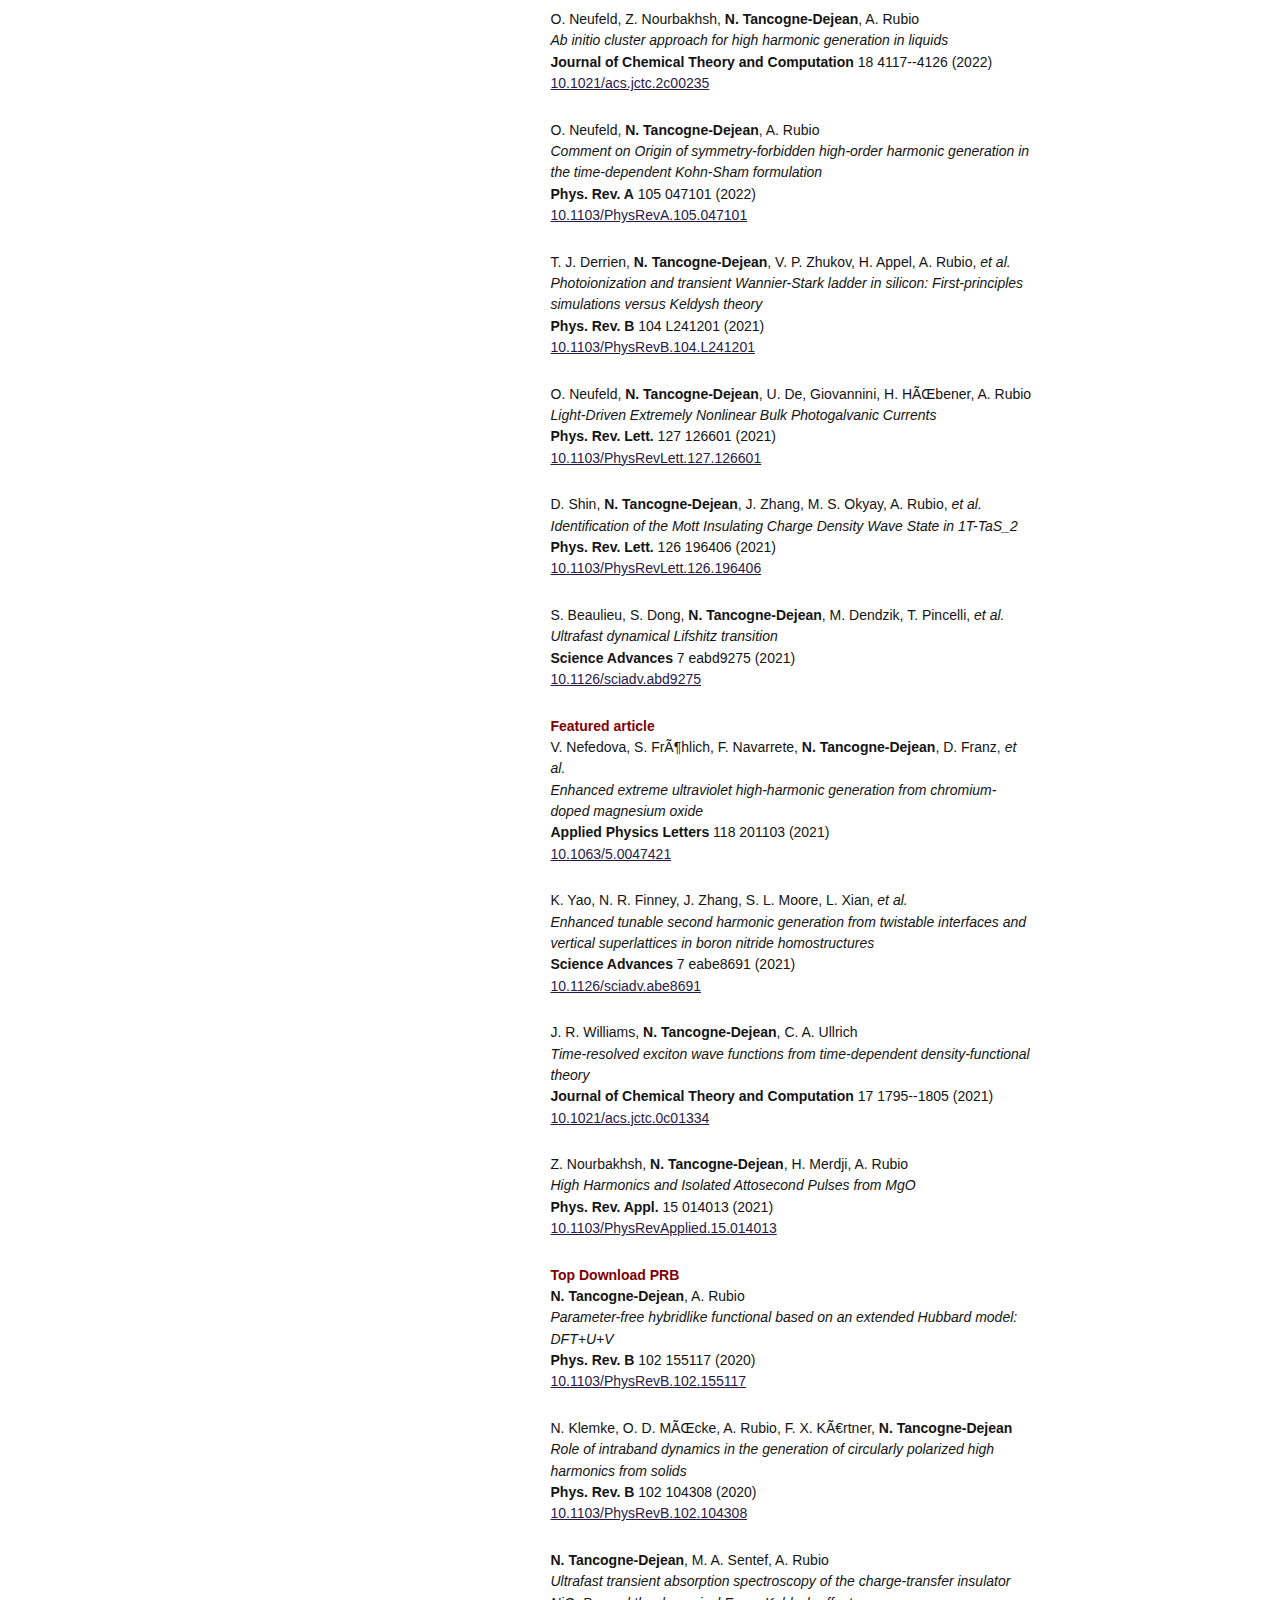
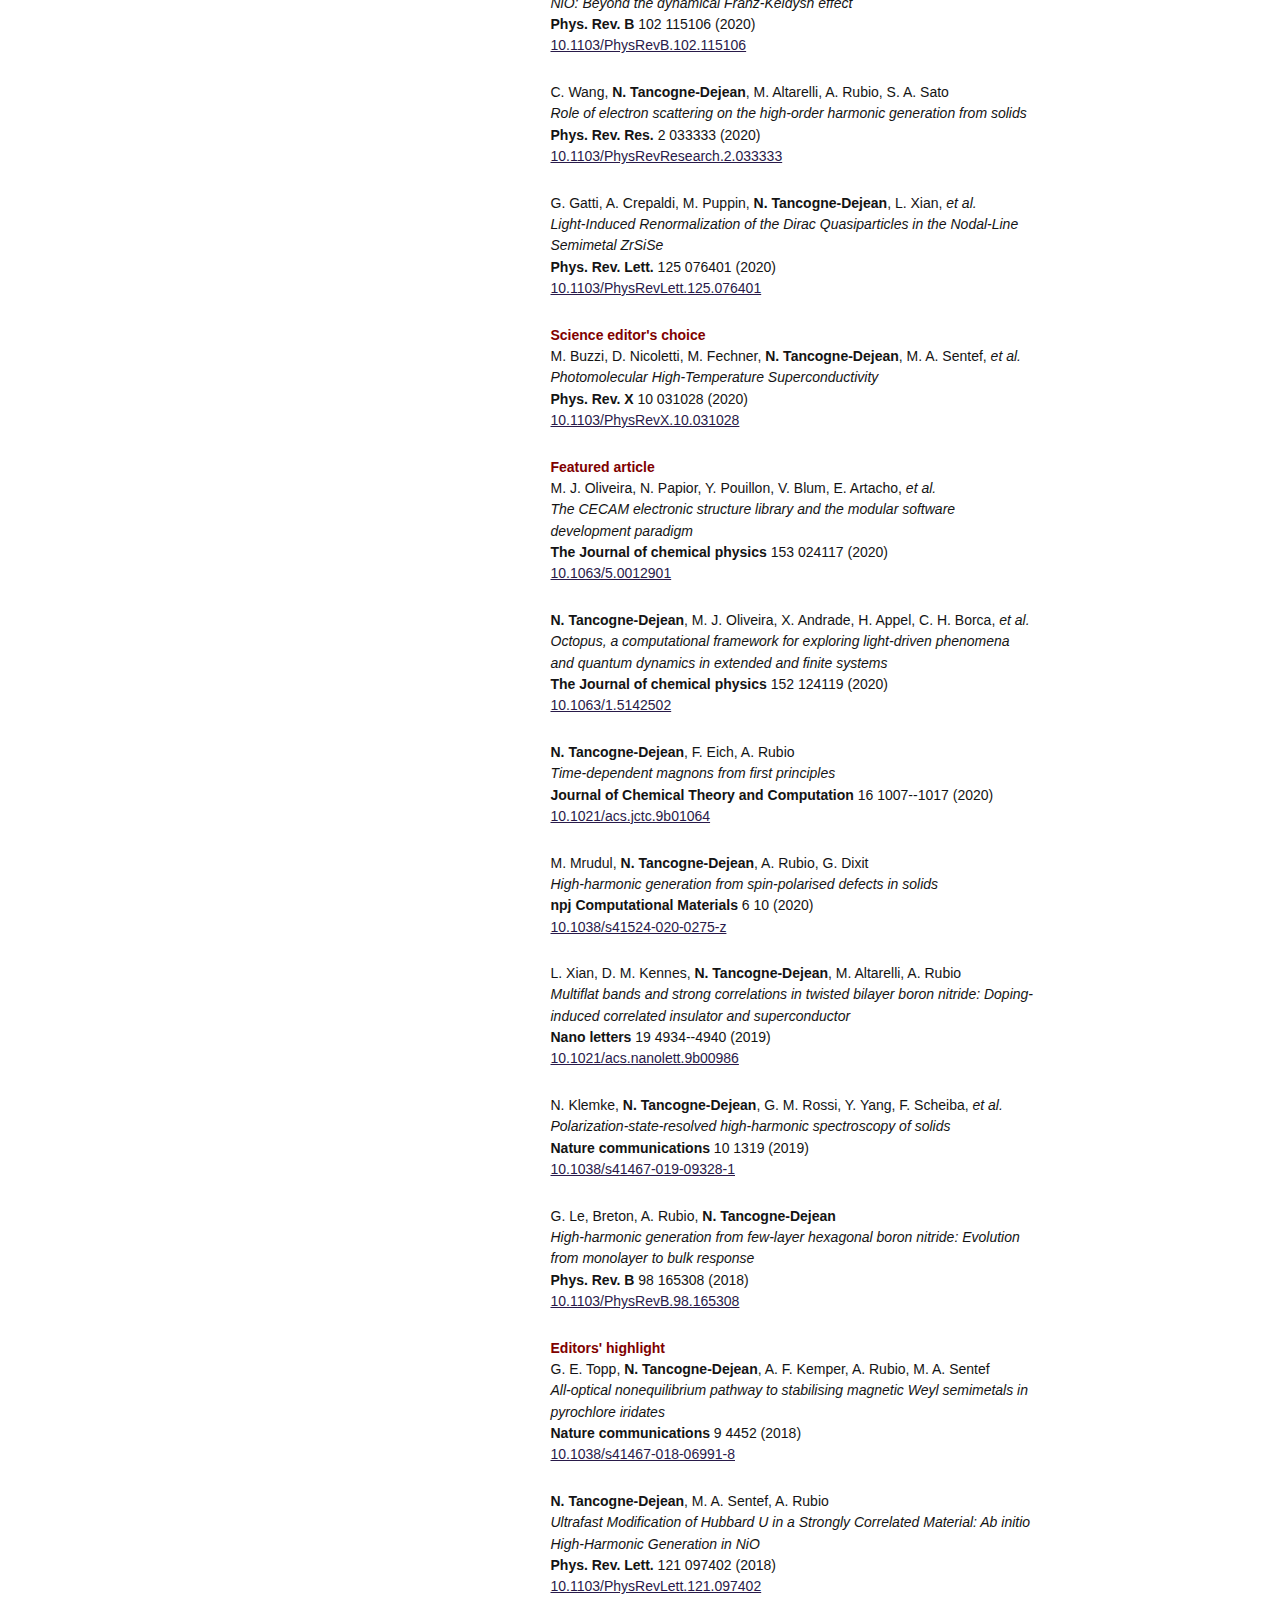
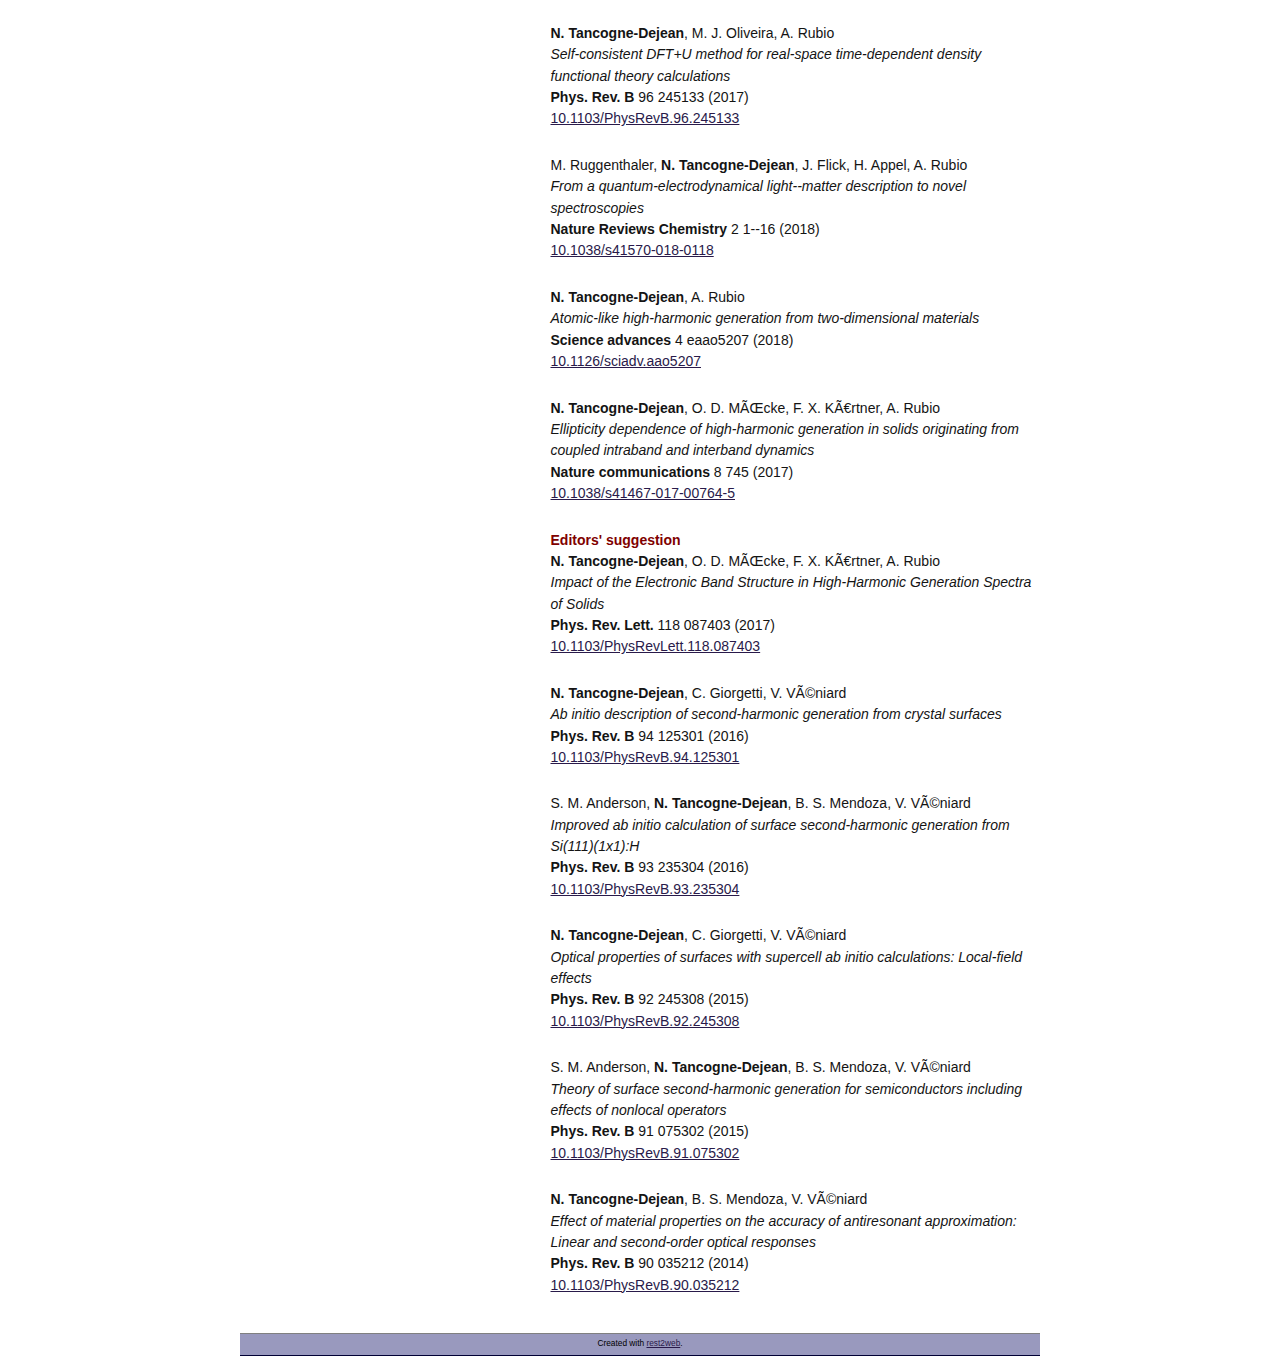
==== commit 0c267cf4: "Adding one publication." ====
--- a/biblio.html
+++ b/biblio.html
@@ -79,6 +79,21 @@
 
 <tr>
 <td valign="top" width=100px>
+  <div class="altmetric-embed" data-badge-type="donut" data-hide-less-than="1" data-badge-popover="left"data-doi="10.1038/s41467-023-43501-x"></div>
+  <span class="__dimensions_badge_embed__" data-legend="hover-left" data-style="small_circle" data-doi="10.1038/s41467-023-43501-x"></span>
+</td>
+<td valign="top">
+  J. S. Ginsberg,   M. M. Jadidi,   J. Zhang,   C. Y. Chen,  <strong>N. Tancogne-Dejean</strong>, <em>et al.</em>
+  <br>
+  <em>Phonon-enhanced nonlinearities in hexagonal boron nitride</em><br>
+  <strong>Nature Communications</strong> 14 7685 (2023)<br>
+  <a href="https://doi.org/10.1038/s41467-023-43501-x">10.1038/s41467-023-43501-x</a><br>
+  <br>
+</td>
+</tr>
+
+<tr>
+<td valign="top" width=100px>
   <div class="altmetric-embed" data-badge-type="donut" data-hide-less-than="1" data-badge-popover="left"data-doi="10.1364/OE.496686"></div>
   <span class="__dimensions_badge_embed__" data-legend="hover-left" data-style="small_circle" data-doi="10.1364/OE.496686"></span>
 </td>
@@ -98,7 +113,7 @@
   <span class="__dimensions_badge_embed__" data-legend="hover-left" data-style="small_circle" data-doi="10.1021/acs.nanolett.3c02668"></span>
 </td>
 <td valign="top">
-  J. Zhang,  <strong>N. Tancogne-Dejean</strong>,   L. Xian,   E. V. Boström,   M. Claassen, <em>et al.</em>
+  J. Zhang,  <strong>N. Tancogne-Dejean</strong>,   L. Xian,   E. V. BostrÃ¶m,   M. Claassen, <em>et al.</em>
   <br>
   <em>Ultrafast Spin Dynamics and Photoinduced Insulator-to-Metal Transition in α-RuCl3</em><br>
   <strong>Nano Letters</strong> 23 8712-8718 (2023)<br>
@@ -113,7 +128,7 @@
   <span class="__dimensions_badge_embed__" data-legend="hover-left" data-style="small_circle" data-doi="10.1103/PhysRevX.13.031011"></span>
 </td>
 <td valign="top">
- O. Neufeld,  <strong>N. Tancogne-Dejean</strong>,  H. Hübener,  U. De, Giovannini,  A. Rubio
+ O. Neufeld,  <strong>N. Tancogne-Dejean</strong>,  H. HÃŒbener,  U. De, Giovannini,  A. Rubio
   <br>
   <em>Are There Universal Signatures of Topological Phases in High-Harmonic Generation? Probably Not.</em><br>
   <strong>Phys. Rev. X</strong> 13 031011 (2023)<br>
@@ -143,7 +158,7 @@
   <span class="__dimensions_badge_embed__" data-legend="hover-left" data-style="small_circle" data-doi="https://doi.org/10.1038/s41524-023-00997-7"></span>
 </td>
 <td valign="top">
- O. Neufeld,  <strong>N. Tancogne-Dejean</strong>,  U. De, Giovannini,  H. Hübener,  A. Rubio
+ O. Neufeld,  <strong>N. Tancogne-Dejean</strong>,  U. De, Giovannini,  H. HÃŒbener,  A. Rubio
   <br>
   <em>Attosecond magnetization dynamics in non-magnetic materials driven by intense femtosecond lasers</em><br>
   <strong>npj Comput Mater</strong> 9 39 (2023)<br>
@@ -188,7 +203,7 @@
   <span class="__dimensions_badge_embed__" data-legend="hover-left" data-style="small_circle" data-doi="10.1103/PhysRevResearch.4.L032030"></span>
 </td>
 <td valign="top">
-  O. Grånäs,   I. Vaskivskyi,   X. Wang,   P. Thunström,   S. Ghimire, <em>et al.</em>
+  O. GrÃ¥nÃ€s,   I. Vaskivskyi,   X. Wang,   P. ThunstrÃ¶m,   S. Ghimire, <em>et al.</em>
   <br>
   <em>Ultrafast modification of the electronic structure of a correlated insulator</em><br>
   <strong>Phys. Rev. Res.</strong> 4 L032030 (2022)<br>
@@ -203,7 +218,7 @@
   <span class="__dimensions_badge_embed__" data-legend="hover-left" data-style="small_circle" data-doi="10.1103/PhysRevResearch.4.033101"></span>
 </td>
 <td valign="top">
-  O. Neufeld,   W. Mao,   H. Hübener,  <strong>N. Tancogne-Dejean</strong>,   S. A. Sato, <em>et al.</em>
+  O. Neufeld,   W. Mao,   H. HÃŒbener,  <strong>N. Tancogne-Dejean</strong>,   S. A. Sato, <em>et al.</em>
   <br>
   <em>Time- and angle-resolved photoelectron spectroscopy of strong-field light-dressed solids: Prevalence of the adiabatic band picture</em><br>
   <strong>Phys. Rev. Res.</strong> 4 033101 (2022)<br>
@@ -278,7 +293,7 @@
   <span class="__dimensions_badge_embed__" data-legend="hover-left" data-style="small_circle" data-doi="10.1103/PhysRevLett.127.126601"></span>
 </td>
 <td valign="top">
- O. Neufeld,  <strong>N. Tancogne-Dejean</strong>,  U. De, Giovannini,  H. Hübener,  A. Rubio
+ O. Neufeld,  <strong>N. Tancogne-Dejean</strong>,  U. De, Giovannini,  H. HÃŒbener,  A. Rubio
   <br>
   <em>Light-Driven Extremely Nonlinear Bulk Photogalvanic Currents</em><br>
   <strong>Phys. Rev. Lett.</strong> 127 126601 (2021)<br>
@@ -324,7 +339,7 @@
 </td>
 <td valign="top">
 <strong style="color:#800000;">Featured article</strong><br>
-  V. Nefedova,   S. Fröhlich,   F. Navarrete,  <strong>N. Tancogne-Dejean</strong>,   D. Franz, <em>et al.</em>
+  V. Nefedova,   S. FrÃ¶hlich,   F. Navarrete,  <strong>N. Tancogne-Dejean</strong>,   D. Franz, <em>et al.</em>
   <br>
   <em>Enhanced extreme ultraviolet high-harmonic generation from chromium-doped magnesium oxide</em><br>
   <strong>Applied Physics Letters</strong> 118 201103 (2021)<br>
@@ -400,7 +415,7 @@
   <span class="__dimensions_badge_embed__" data-legend="hover-left" data-style="small_circle" data-doi="10.1103/PhysRevB.102.104308"></span>
 </td>
 <td valign="top">
- N. Klemke,  O. D. Mücke,  A. Rubio,  F. X. Kärtner,  <strong>N. Tancogne-Dejean</strong>
+ N. Klemke,  O. D. MÃŒcke,  A. Rubio,  F. X. KÃ€rtner,  <strong>N. Tancogne-Dejean</strong>
   <br>
   <em>Role of intraband dynamics in the generation of circularly polarized high harmonics from solids</em><br>
   <strong>Phys. Rev. B</strong> 102 104308 (2020)<br>
@@ -658,7 +673,7 @@
   <span class="__dimensions_badge_embed__" data-legend="hover-left" data-style="small_circle" data-doi="10.1038/s41467-017-00764-5"></span>
 </td>
 <td valign="top">
- <strong>N. Tancogne-Dejean</strong>,  O. D. Mücke,  F. X. Kärtner,  A. Rubio
+ <strong>N. Tancogne-Dejean</strong>,  O. D. MÃŒcke,  F. X. KÃ€rtner,  A. Rubio
   <br>
   <em>Ellipticity dependence of high-harmonic generation in solids originating from coupled intraband and interband dynamics</em><br>
   <strong>Nature communications</strong> 8 745 (2017)<br>
@@ -674,7 +689,7 @@
 </td>
 <td valign="top">
 <strong style="color:#800000;">Editors' suggestion</strong><br>
- <strong>N. Tancogne-Dejean</strong>,  O. D. Mücke,  F. X. Kärtner,  A. Rubio
+ <strong>N. Tancogne-Dejean</strong>,  O. D. MÃŒcke,  F. X. KÃ€rtner,  A. Rubio
   <br>
   <em>Impact of the Electronic Band Structure in High-Harmonic Generation Spectra of Solids</em><br>
   <strong>Phys. Rev. Lett.</strong> 118 087403 (2017)<br>
@@ -689,7 +704,7 @@
   <span class="__dimensions_badge_embed__" data-legend="hover-left" data-style="small_circle" data-doi="10.1103/PhysRevB.94.125301"></span>
 </td>
 <td valign="top">
- <strong>N. Tancogne-Dejean</strong>,  C. Giorgetti,  V. Véniard
+ <strong>N. Tancogne-Dejean</strong>,  C. Giorgetti,  V. VÃ©niard
   <br>
   <em>Ab initio description of second-harmonic generation from crystal surfaces</em><br>
   <strong>Phys. Rev. B</strong> 94 125301 (2016)<br>
@@ -704,7 +719,7 @@
   <span class="__dimensions_badge_embed__" data-legend="hover-left" data-style="small_circle" data-doi="10.1103/PhysRevB.93.235304"></span>
 </td>
 <td valign="top">
- S. M. Anderson,  <strong>N. Tancogne-Dejean</strong>,  B. S. Mendoza,  V. Véniard
+ S. M. Anderson,  <strong>N. Tancogne-Dejean</strong>,  B. S. Mendoza,  V. VÃ©niard
   <br>
   <em>Improved ab initio calculation of surface second-harmonic generation from Si(111)(1x1):H</em><br>
   <strong>Phys. Rev. B</strong> 93 235304 (2016)<br>
@@ -719,7 +734,7 @@
   <span class="__dimensions_badge_embed__" data-legend="hover-left" data-style="small_circle" data-doi="10.1103/PhysRevB.92.245308"></span>
 </td>
 <td valign="top">
- <strong>N. Tancogne-Dejean</strong>,  C. Giorgetti,  V. Véniard
+ <strong>N. Tancogne-Dejean</strong>,  C. Giorgetti,  V. VÃ©niard
   <br>
   <em>Optical properties of surfaces with supercell ab initio calculations: Local-field effects</em><br>
   <strong>Phys. Rev. B</strong> 92 245308 (2015)<br>
@@ -734,7 +749,7 @@
   <span class="__dimensions_badge_embed__" data-legend="hover-left" data-style="small_circle" data-doi="10.1103/PhysRevB.91.075302"></span>
 </td>
 <td valign="top">
- S. M. Anderson,  <strong>N. Tancogne-Dejean</strong>,  B. S. Mendoza,  V. Véniard
+ S. M. Anderson,  <strong>N. Tancogne-Dejean</strong>,  B. S. Mendoza,  V. VÃ©niard
   <br>
   <em>Theory of surface second-harmonic generation for semiconductors including effects of nonlocal operators</em><br>
   <strong>Phys. Rev. B</strong> 91 075302 (2015)<br>
@@ -749,7 +764,7 @@
   <span class="__dimensions_badge_embed__" data-legend="hover-left" data-style="small_circle" data-doi="10.1103/PhysRevB.90.035212"></span>
 </td>
 <td valign="top">
- <strong>N. Tancogne-Dejean</strong>,  B. S. Mendoza,  V. Véniard
+ <strong>N. Tancogne-Dejean</strong>,  B. S. Mendoza,  V. VÃ©niard
   <br>
   <em>Effect of material properties on the accuracy of antiresonant approximation: Linear and second-order optical responses</em><br>
   <strong>Phys. Rev. B</strong> 90 035212 (2014)<br>
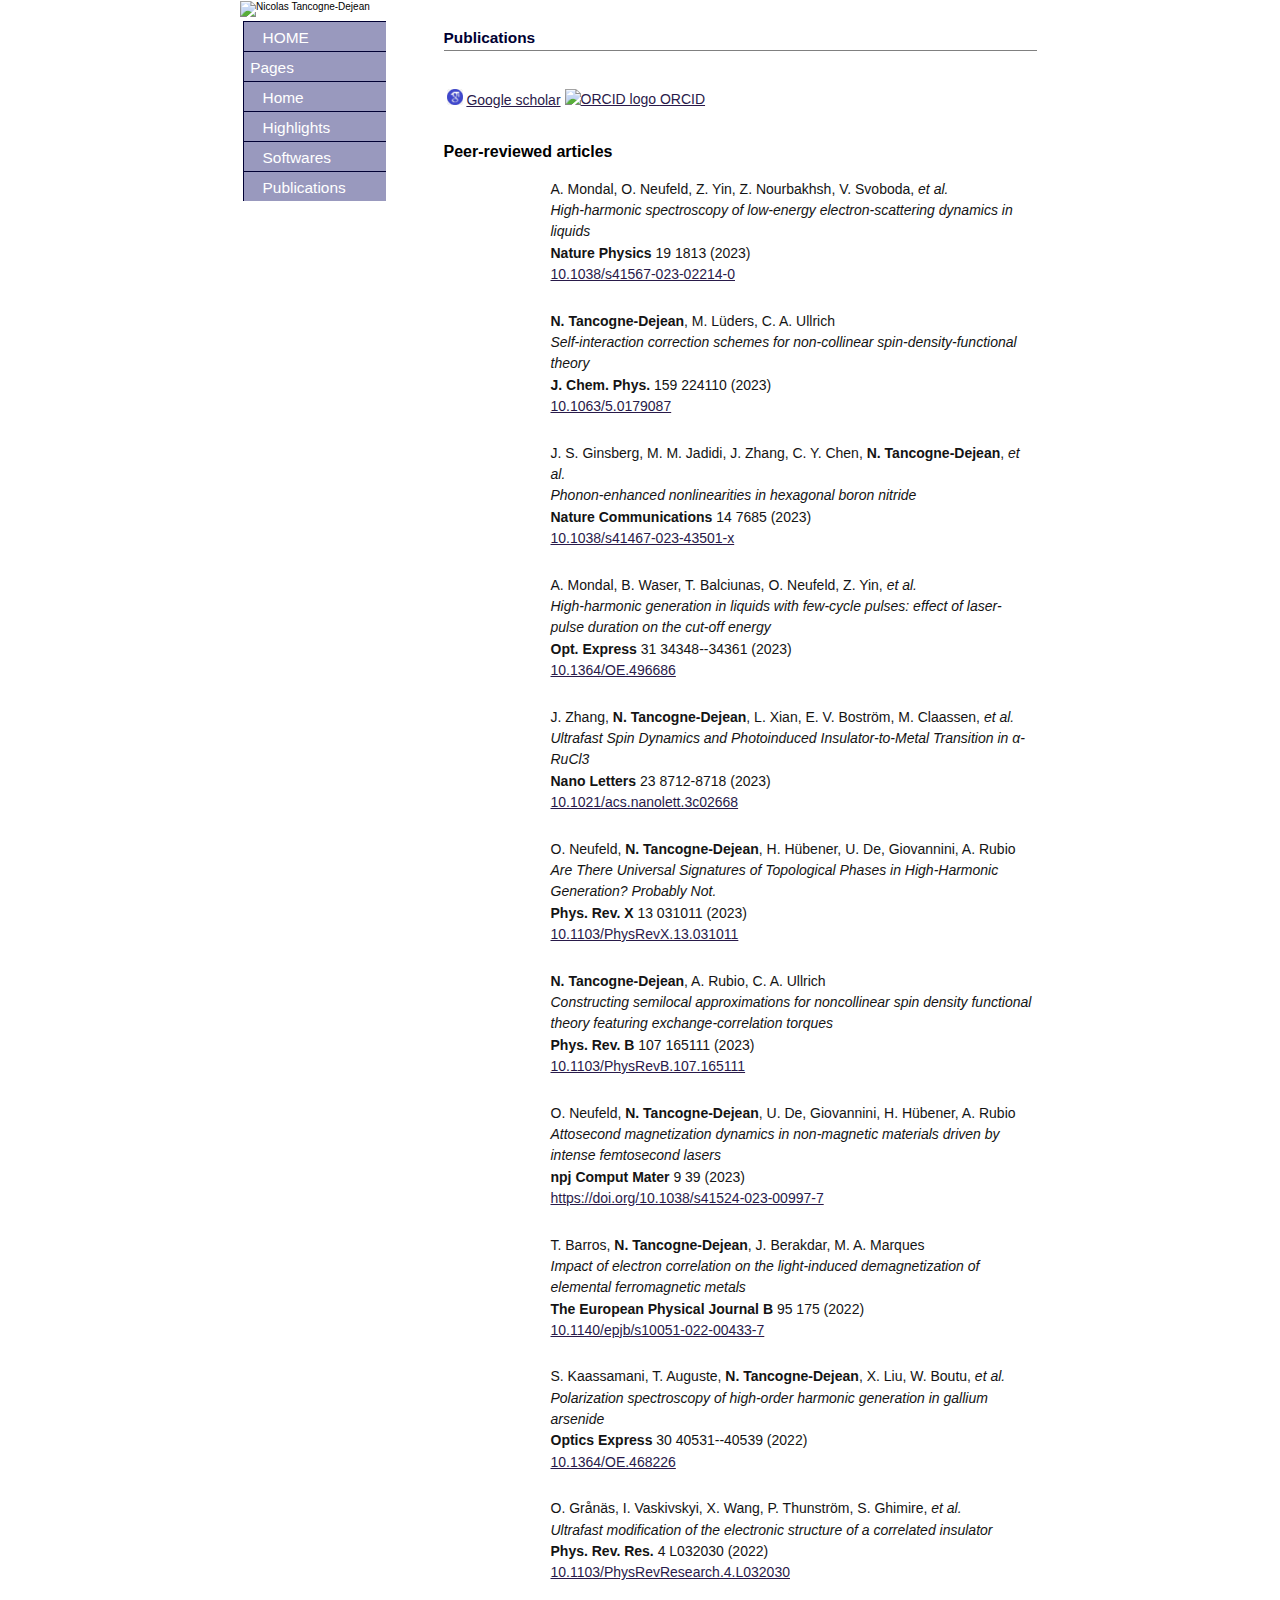
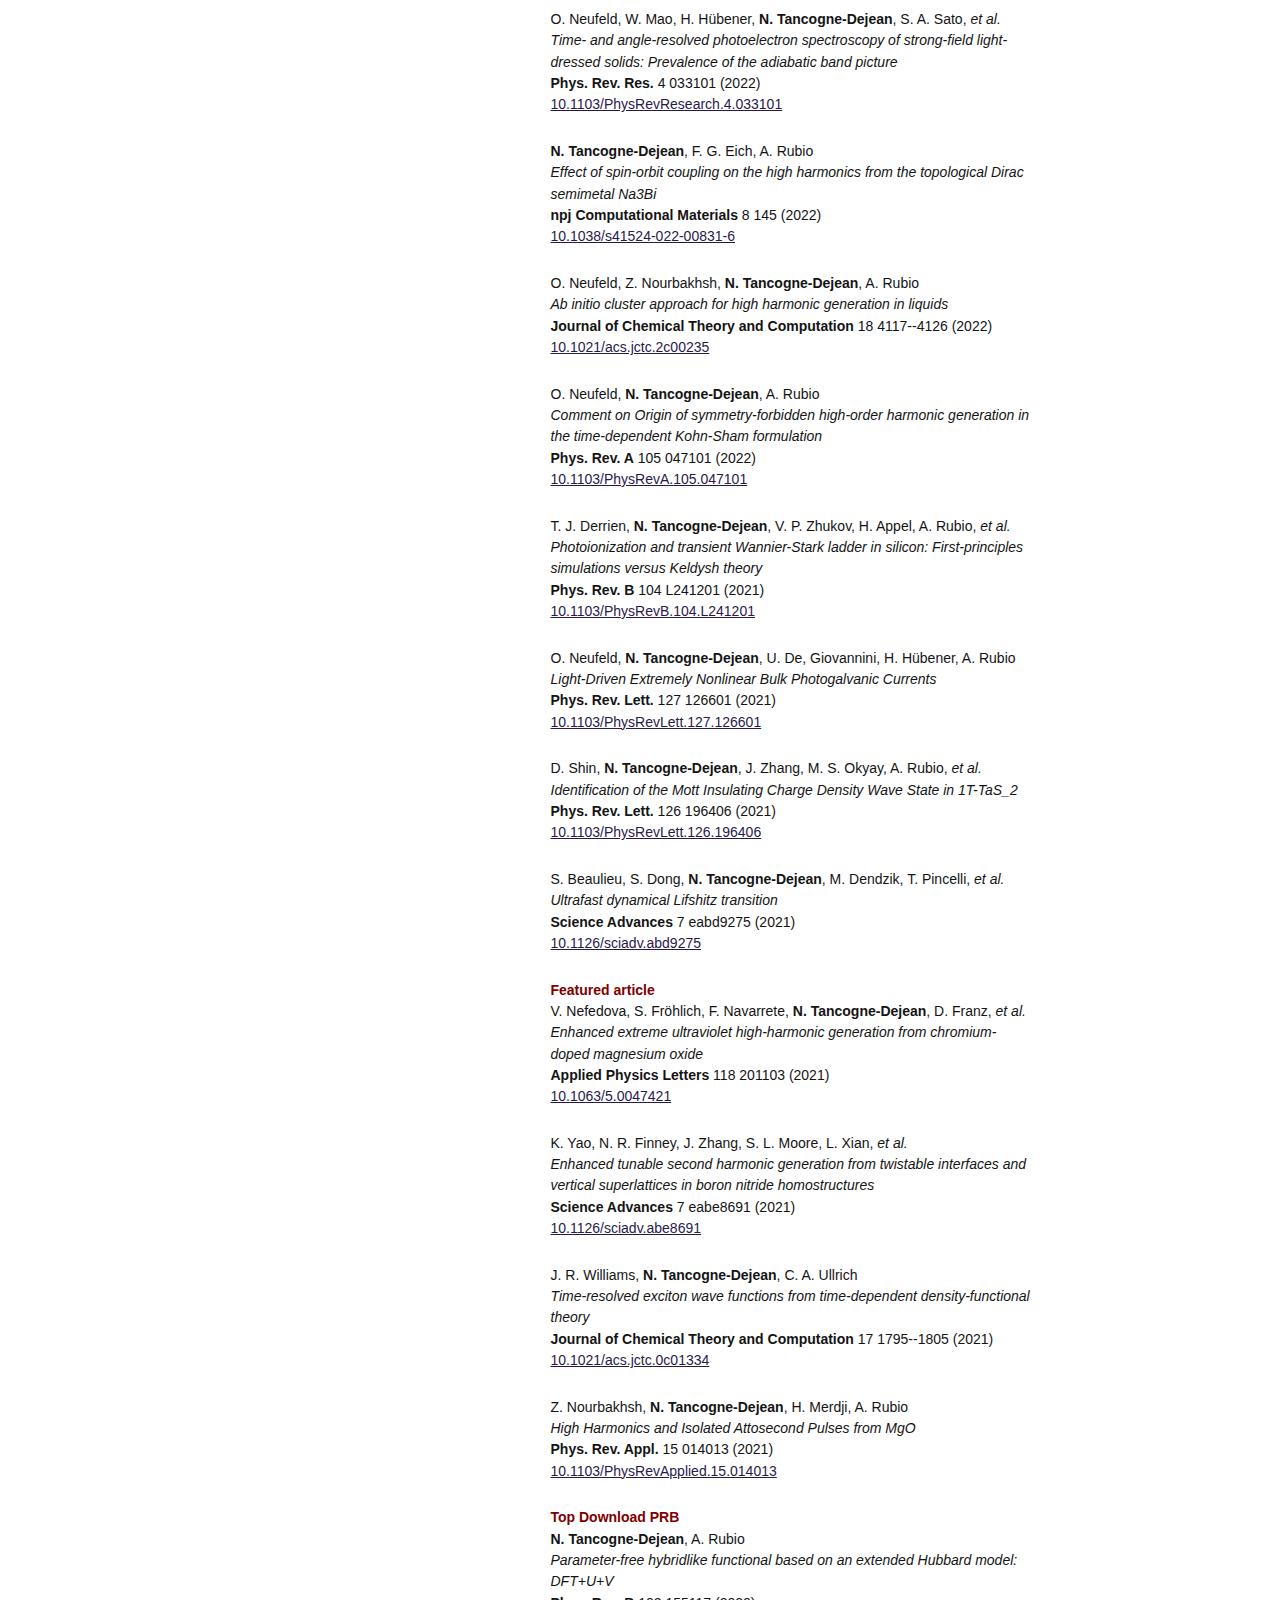
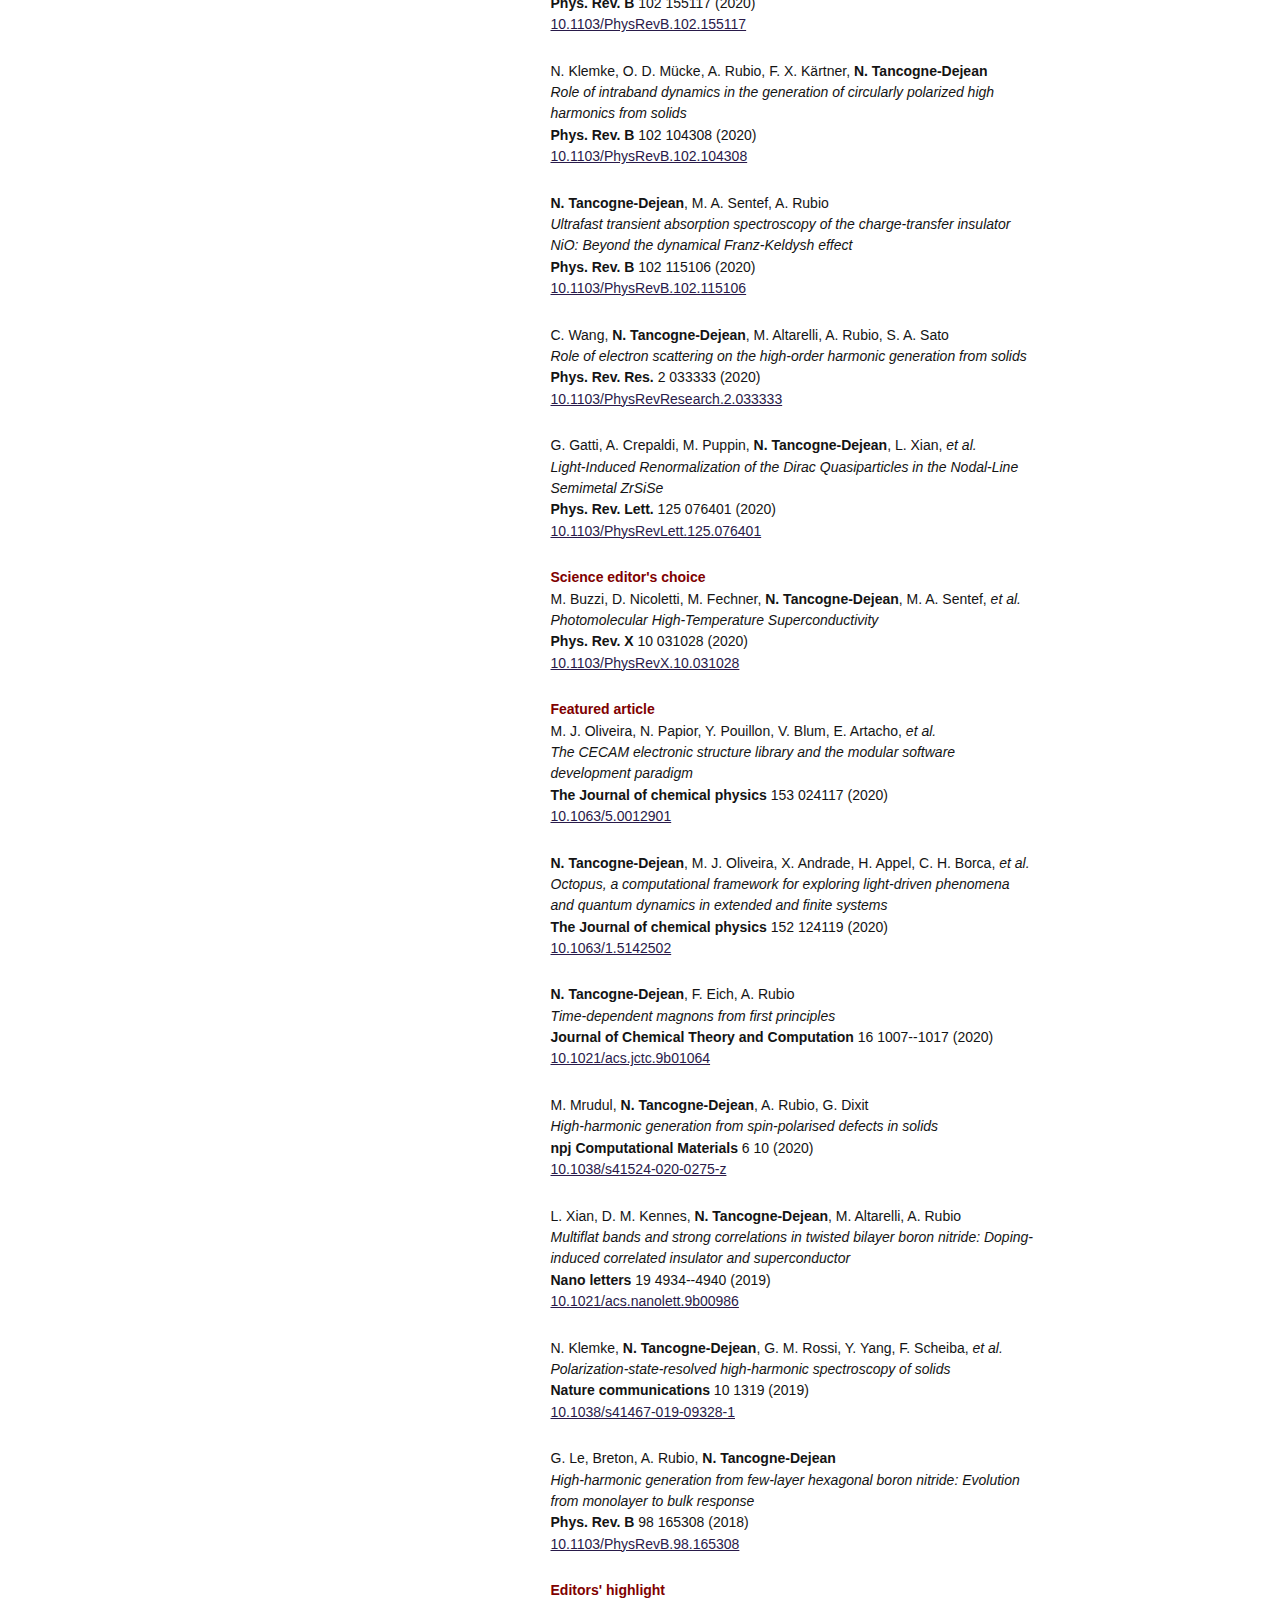
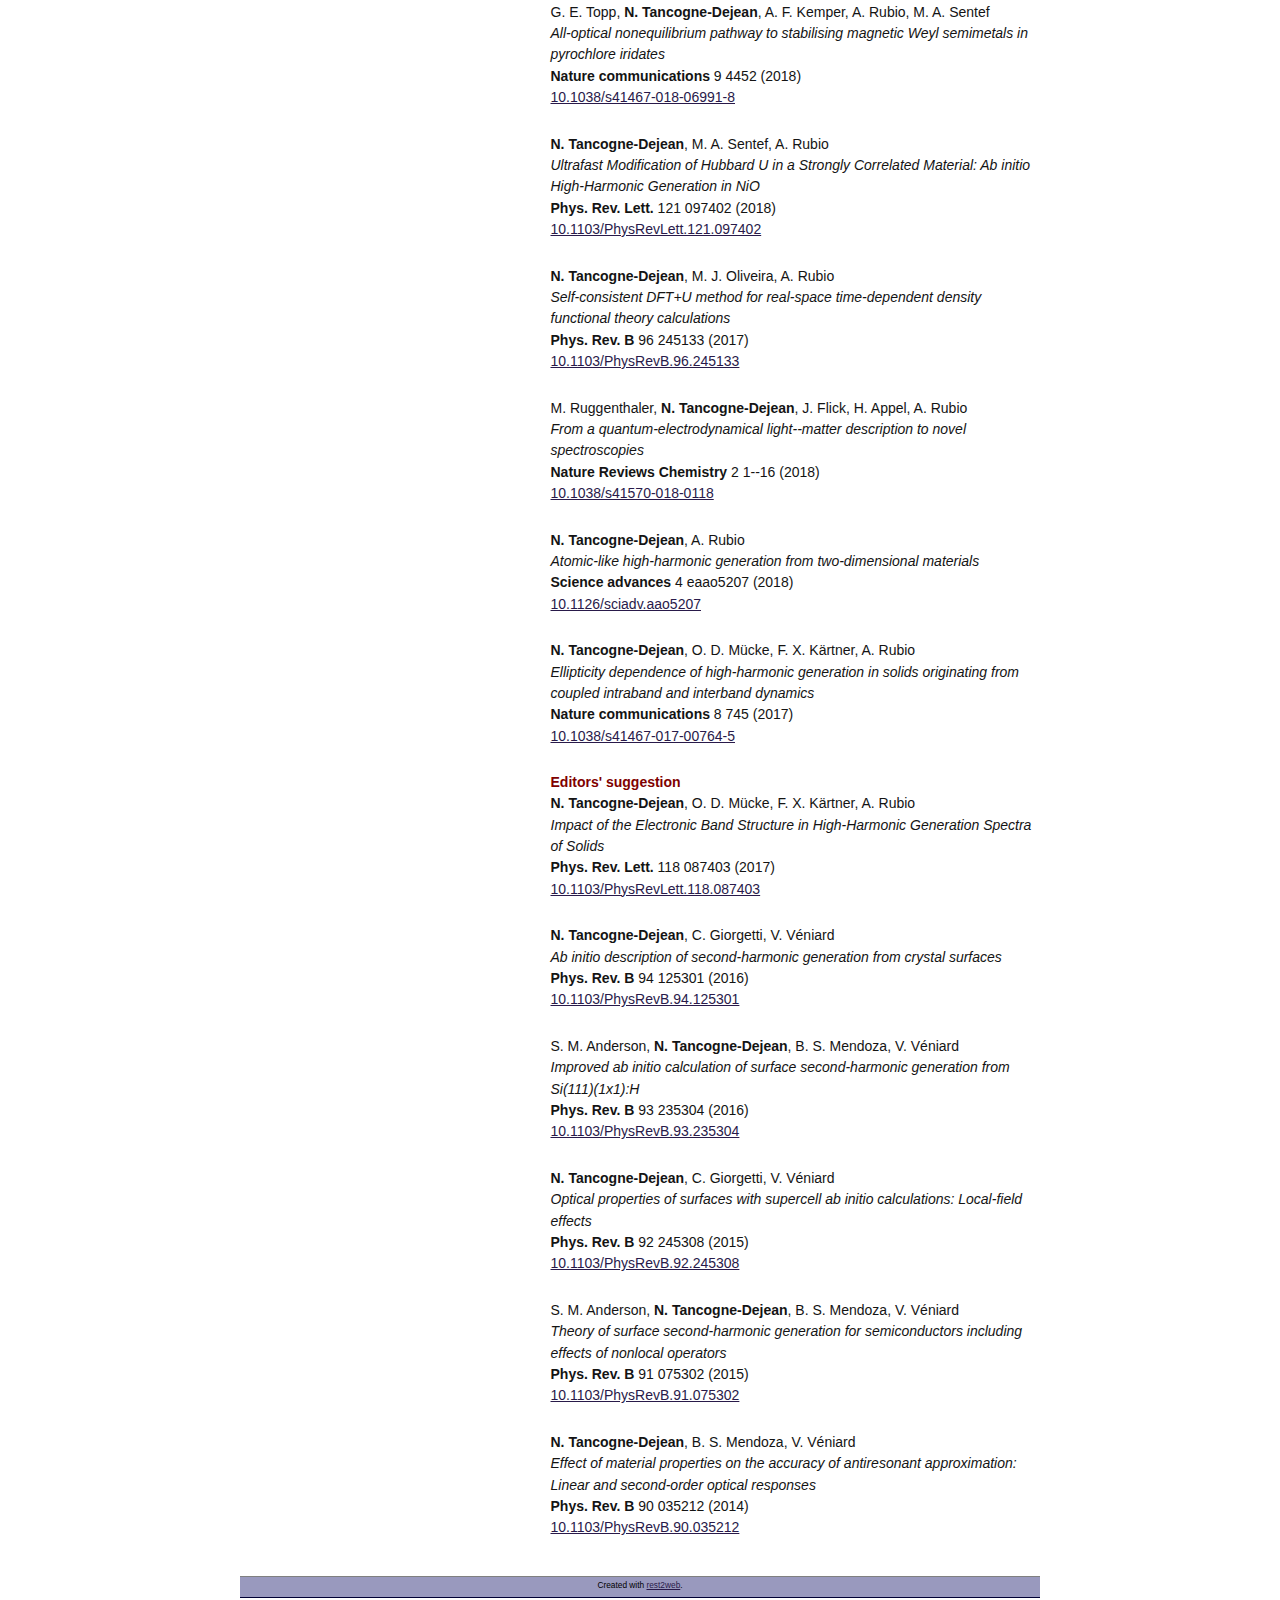
==== commit c97cbdc6: "Adding a reference" ====
--- a/biblio.html
+++ b/biblio.html
@@ -79,6 +79,36 @@
 
 <tr>
 <td valign="top" width=100px>
+  <div class="altmetric-embed" data-badge-type="donut" data-hide-less-than="1" data-badge-popover="left"data-doi="10.1038/s41567-023-02214-0"></div>
+  <span class="__dimensions_badge_embed__" data-legend="hover-left" data-style="small_circle" data-doi="10.1038/s41567-023-02214-0"></span>
+</td>
+<td valign="top">
+  A. Mondal,   O. Neufeld,   Z. Yin,   Z. Nourbakhsh,   V. Svoboda, <em>et al.</em>
+  <br>
+  <em>High-harmonic spectroscopy of low-energy electron-scattering dynamics in liquids</em><br>
+  <strong>Nature Physics</strong> 19 1813 (2023)<br>
+  <a href="https://doi.org/10.1038/s41567-023-02214-0">10.1038/s41567-023-02214-0</a><br>
+  <br>
+</td>
+</tr>
+
+<tr>
+<td valign="top" width=100px>
+  <div class="altmetric-embed" data-badge-type="donut" data-hide-less-than="1" data-badge-popover="left"data-doi="10.1063/5.0179087"></div>
+  <span class="__dimensions_badge_embed__" data-legend="hover-left" data-style="small_circle" data-doi="10.1063/5.0179087"></span>
+</td>
+<td valign="top">
+ <strong>N. Tancogne-Dejean</strong>,  M. Lüders,  C. A. Ullrich
+  <br>
+  <em>Self-interaction correction schemes for non-collinear spin-density-functional theory</em><br>
+  <strong>J. Chem. Phys.</strong> 159 224110 (2023)<br>
+  <a href="https://doi.org/10.1063/5.0179087">10.1063/5.0179087</a><br>
+  <br>
+</td>
+</tr>
+
+<tr>
+<td valign="top" width=100px>
   <div class="altmetric-embed" data-badge-type="donut" data-hide-less-than="1" data-badge-popover="left"data-doi="10.1038/s41467-023-43501-x"></div>
   <span class="__dimensions_badge_embed__" data-legend="hover-left" data-style="small_circle" data-doi="10.1038/s41467-023-43501-x"></span>
 </td>
@@ -113,7 +143,7 @@
   <span class="__dimensions_badge_embed__" data-legend="hover-left" data-style="small_circle" data-doi="10.1021/acs.nanolett.3c02668"></span>
 </td>
 <td valign="top">
-  J. Zhang,  <strong>N. Tancogne-Dejean</strong>,   L. Xian,   E. V. BostrÃ¶m,   M. Claassen, <em>et al.</em>
+  J. Zhang,  <strong>N. Tancogne-Dejean</strong>,   L. Xian,   E. V. Boström,   M. Claassen, <em>et al.</em>
   <br>
   <em>Ultrafast Spin Dynamics and Photoinduced Insulator-to-Metal Transition in α-RuCl3</em><br>
   <strong>Nano Letters</strong> 23 8712-8718 (2023)<br>
@@ -128,7 +158,7 @@
   <span class="__dimensions_badge_embed__" data-legend="hover-left" data-style="small_circle" data-doi="10.1103/PhysRevX.13.031011"></span>
 </td>
 <td valign="top">
- O. Neufeld,  <strong>N. Tancogne-Dejean</strong>,  H. HÃŒbener,  U. De, Giovannini,  A. Rubio
+ O. Neufeld,  <strong>N. Tancogne-Dejean</strong>,  H. Hübener,  U. De, Giovannini,  A. Rubio
   <br>
   <em>Are There Universal Signatures of Topological Phases in High-Harmonic Generation? Probably Not.</em><br>
   <strong>Phys. Rev. X</strong> 13 031011 (2023)<br>
@@ -158,7 +188,7 @@
   <span class="__dimensions_badge_embed__" data-legend="hover-left" data-style="small_circle" data-doi="https://doi.org/10.1038/s41524-023-00997-7"></span>
 </td>
 <td valign="top">
- O. Neufeld,  <strong>N. Tancogne-Dejean</strong>,  U. De, Giovannini,  H. HÃŒbener,  A. Rubio
+ O. Neufeld,  <strong>N. Tancogne-Dejean</strong>,  U. De, Giovannini,  H. Hübener,  A. Rubio
   <br>
   <em>Attosecond magnetization dynamics in non-magnetic materials driven by intense femtosecond lasers</em><br>
   <strong>npj Comput Mater</strong> 9 39 (2023)<br>
@@ -203,7 +233,7 @@
   <span class="__dimensions_badge_embed__" data-legend="hover-left" data-style="small_circle" data-doi="10.1103/PhysRevResearch.4.L032030"></span>
 </td>
 <td valign="top">
-  O. GrÃ¥nÃ€s,   I. Vaskivskyi,   X. Wang,   P. ThunstrÃ¶m,   S. Ghimire, <em>et al.</em>
+  O. Grånäs,   I. Vaskivskyi,   X. Wang,   P. Thunström,   S. Ghimire, <em>et al.</em>
   <br>
   <em>Ultrafast modification of the electronic structure of a correlated insulator</em><br>
   <strong>Phys. Rev. Res.</strong> 4 L032030 (2022)<br>
@@ -218,7 +248,7 @@
   <span class="__dimensions_badge_embed__" data-legend="hover-left" data-style="small_circle" data-doi="10.1103/PhysRevResearch.4.033101"></span>
 </td>
 <td valign="top">
-  O. Neufeld,   W. Mao,   H. HÃŒbener,  <strong>N. Tancogne-Dejean</strong>,   S. A. Sato, <em>et al.</em>
+  O. Neufeld,   W. Mao,   H. Hübener,  <strong>N. Tancogne-Dejean</strong>,   S. A. Sato, <em>et al.</em>
   <br>
   <em>Time- and angle-resolved photoelectron spectroscopy of strong-field light-dressed solids: Prevalence of the adiabatic band picture</em><br>
   <strong>Phys. Rev. Res.</strong> 4 033101 (2022)<br>
@@ -293,7 +323,7 @@
   <span class="__dimensions_badge_embed__" data-legend="hover-left" data-style="small_circle" data-doi="10.1103/PhysRevLett.127.126601"></span>
 </td>
 <td valign="top">
- O. Neufeld,  <strong>N. Tancogne-Dejean</strong>,  U. De, Giovannini,  H. HÃŒbener,  A. Rubio
+ O. Neufeld,  <strong>N. Tancogne-Dejean</strong>,  U. De, Giovannini,  H. Hübener,  A. Rubio
   <br>
   <em>Light-Driven Extremely Nonlinear Bulk Photogalvanic Currents</em><br>
   <strong>Phys. Rev. Lett.</strong> 127 126601 (2021)<br>
@@ -339,7 +369,7 @@
 </td>
 <td valign="top">
 <strong style="color:#800000;">Featured article</strong><br>
-  V. Nefedova,   S. FrÃ¶hlich,   F. Navarrete,  <strong>N. Tancogne-Dejean</strong>,   D. Franz, <em>et al.</em>
+  V. Nefedova,   S. Fröhlich,   F. Navarrete,  <strong>N. Tancogne-Dejean</strong>,   D. Franz, <em>et al.</em>
   <br>
   <em>Enhanced extreme ultraviolet high-harmonic generation from chromium-doped magnesium oxide</em><br>
   <strong>Applied Physics Letters</strong> 118 201103 (2021)<br>
@@ -415,7 +445,7 @@
   <span class="__dimensions_badge_embed__" data-legend="hover-left" data-style="small_circle" data-doi="10.1103/PhysRevB.102.104308"></span>
 </td>
 <td valign="top">
- N. Klemke,  O. D. MÃŒcke,  A. Rubio,  F. X. KÃ€rtner,  <strong>N. Tancogne-Dejean</strong>
+ N. Klemke,  O. D. Mücke,  A. Rubio,  F. X. Kärtner,  <strong>N. Tancogne-Dejean</strong>
   <br>
   <em>Role of intraband dynamics in the generation of circularly polarized high harmonics from solids</em><br>
   <strong>Phys. Rev. B</strong> 102 104308 (2020)<br>
@@ -673,7 +703,7 @@
   <span class="__dimensions_badge_embed__" data-legend="hover-left" data-style="small_circle" data-doi="10.1038/s41467-017-00764-5"></span>
 </td>
 <td valign="top">
- <strong>N. Tancogne-Dejean</strong>,  O. D. MÃŒcke,  F. X. KÃ€rtner,  A. Rubio
+ <strong>N. Tancogne-Dejean</strong>,  O. D. Mücke,  F. X. Kärtner,  A. Rubio
   <br>
   <em>Ellipticity dependence of high-harmonic generation in solids originating from coupled intraband and interband dynamics</em><br>
   <strong>Nature communications</strong> 8 745 (2017)<br>
@@ -689,7 +719,7 @@
 </td>
 <td valign="top">
 <strong style="color:#800000;">Editors' suggestion</strong><br>
- <strong>N. Tancogne-Dejean</strong>,  O. D. MÃŒcke,  F. X. KÃ€rtner,  A. Rubio
+ <strong>N. Tancogne-Dejean</strong>,  O. D. Mücke,  F. X. Kärtner,  A. Rubio
   <br>
   <em>Impact of the Electronic Band Structure in High-Harmonic Generation Spectra of Solids</em><br>
   <strong>Phys. Rev. Lett.</strong> 118 087403 (2017)<br>
@@ -704,7 +734,7 @@
   <span class="__dimensions_badge_embed__" data-legend="hover-left" data-style="small_circle" data-doi="10.1103/PhysRevB.94.125301"></span>
 </td>
 <td valign="top">
- <strong>N. Tancogne-Dejean</strong>,  C. Giorgetti,  V. VÃ©niard
+ <strong>N. Tancogne-Dejean</strong>,  C. Giorgetti,  V. Véniard
   <br>
   <em>Ab initio description of second-harmonic generation from crystal surfaces</em><br>
   <strong>Phys. Rev. B</strong> 94 125301 (2016)<br>
@@ -719,7 +749,7 @@
   <span class="__dimensions_badge_embed__" data-legend="hover-left" data-style="small_circle" data-doi="10.1103/PhysRevB.93.235304"></span>
 </td>
 <td valign="top">
- S. M. Anderson,  <strong>N. Tancogne-Dejean</strong>,  B. S. Mendoza,  V. VÃ©niard
+ S. M. Anderson,  <strong>N. Tancogne-Dejean</strong>,  B. S. Mendoza,  V. Véniard
   <br>
   <em>Improved ab initio calculation of surface second-harmonic generation from Si(111)(1x1):H</em><br>
   <strong>Phys. Rev. B</strong> 93 235304 (2016)<br>
@@ -734,7 +764,7 @@
   <span class="__dimensions_badge_embed__" data-legend="hover-left" data-style="small_circle" data-doi="10.1103/PhysRevB.92.245308"></span>
 </td>
 <td valign="top">
- <strong>N. Tancogne-Dejean</strong>,  C. Giorgetti,  V. VÃ©niard
+ <strong>N. Tancogne-Dejean</strong>,  C. Giorgetti,  V. Véniard
   <br>
   <em>Optical properties of surfaces with supercell ab initio calculations: Local-field effects</em><br>
   <strong>Phys. Rev. B</strong> 92 245308 (2015)<br>
@@ -749,7 +779,7 @@
   <span class="__dimensions_badge_embed__" data-legend="hover-left" data-style="small_circle" data-doi="10.1103/PhysRevB.91.075302"></span>
 </td>
 <td valign="top">
- S. M. Anderson,  <strong>N. Tancogne-Dejean</strong>,  B. S. Mendoza,  V. VÃ©niard
+ S. M. Anderson,  <strong>N. Tancogne-Dejean</strong>,  B. S. Mendoza,  V. Véniard
   <br>
   <em>Theory of surface second-harmonic generation for semiconductors including effects of nonlocal operators</em><br>
   <strong>Phys. Rev. B</strong> 91 075302 (2015)<br>
@@ -764,7 +794,7 @@
   <span class="__dimensions_badge_embed__" data-legend="hover-left" data-style="small_circle" data-doi="10.1103/PhysRevB.90.035212"></span>
 </td>
 <td valign="top">
- <strong>N. Tancogne-Dejean</strong>,  B. S. Mendoza,  V. VÃ©niard
+ <strong>N. Tancogne-Dejean</strong>,  B. S. Mendoza,  V. Véniard
   <br>
   <em>Effect of material properties on the accuracy of antiresonant approximation: Linear and second-order optical responses</em><br>
   <strong>Phys. Rev. B</strong> 90 035212 (2014)<br>
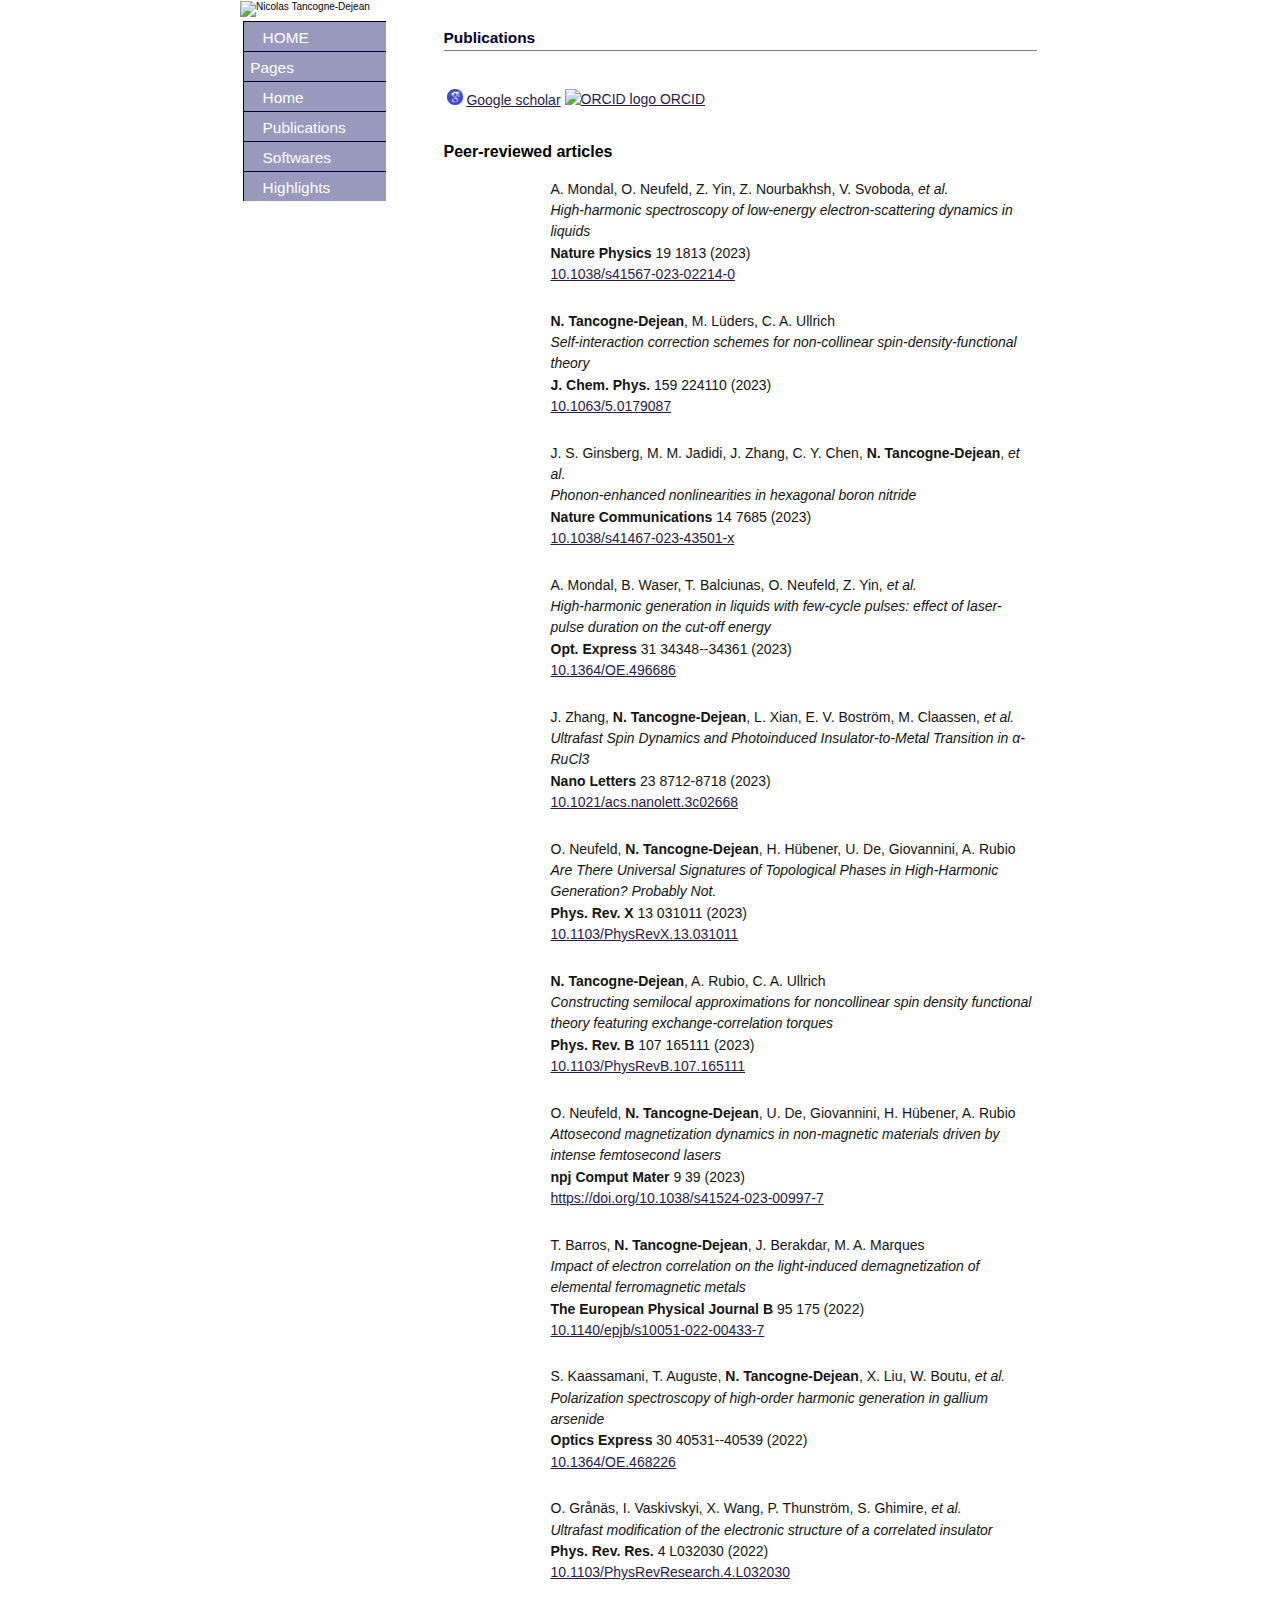
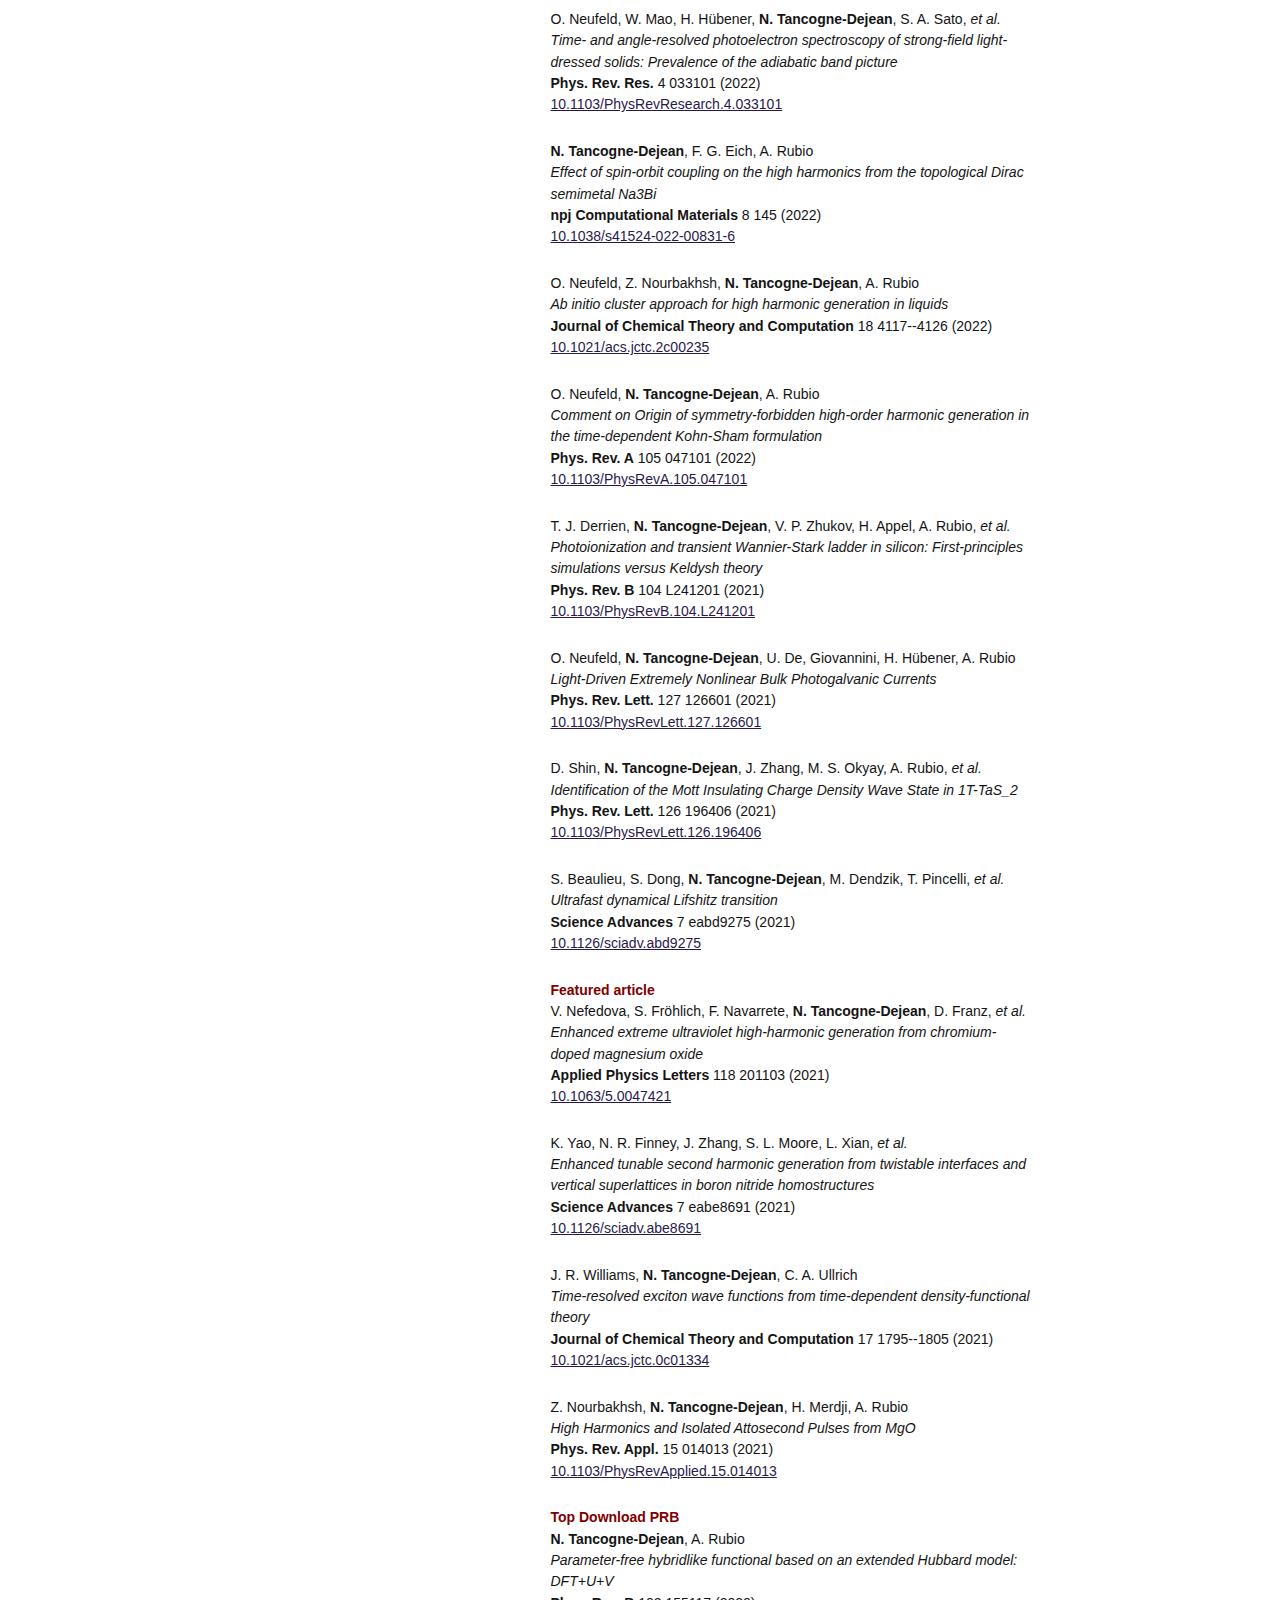
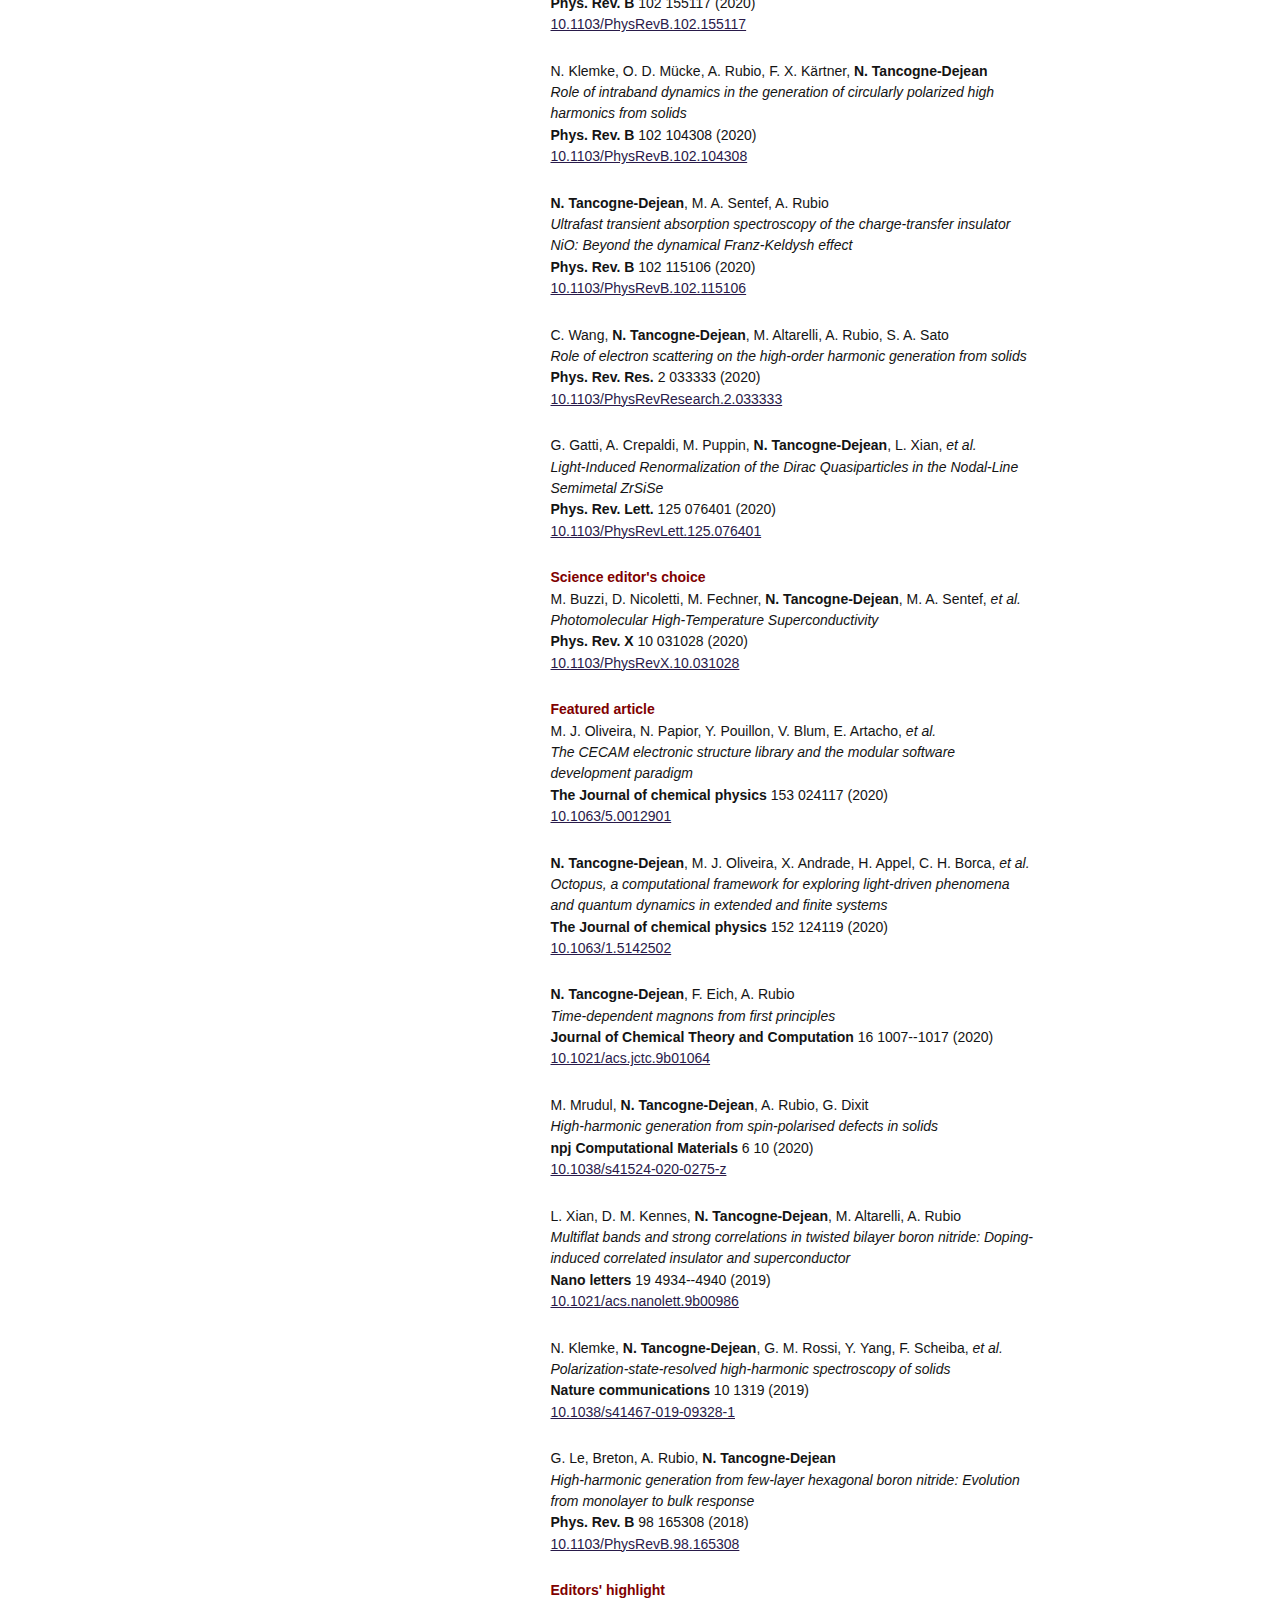
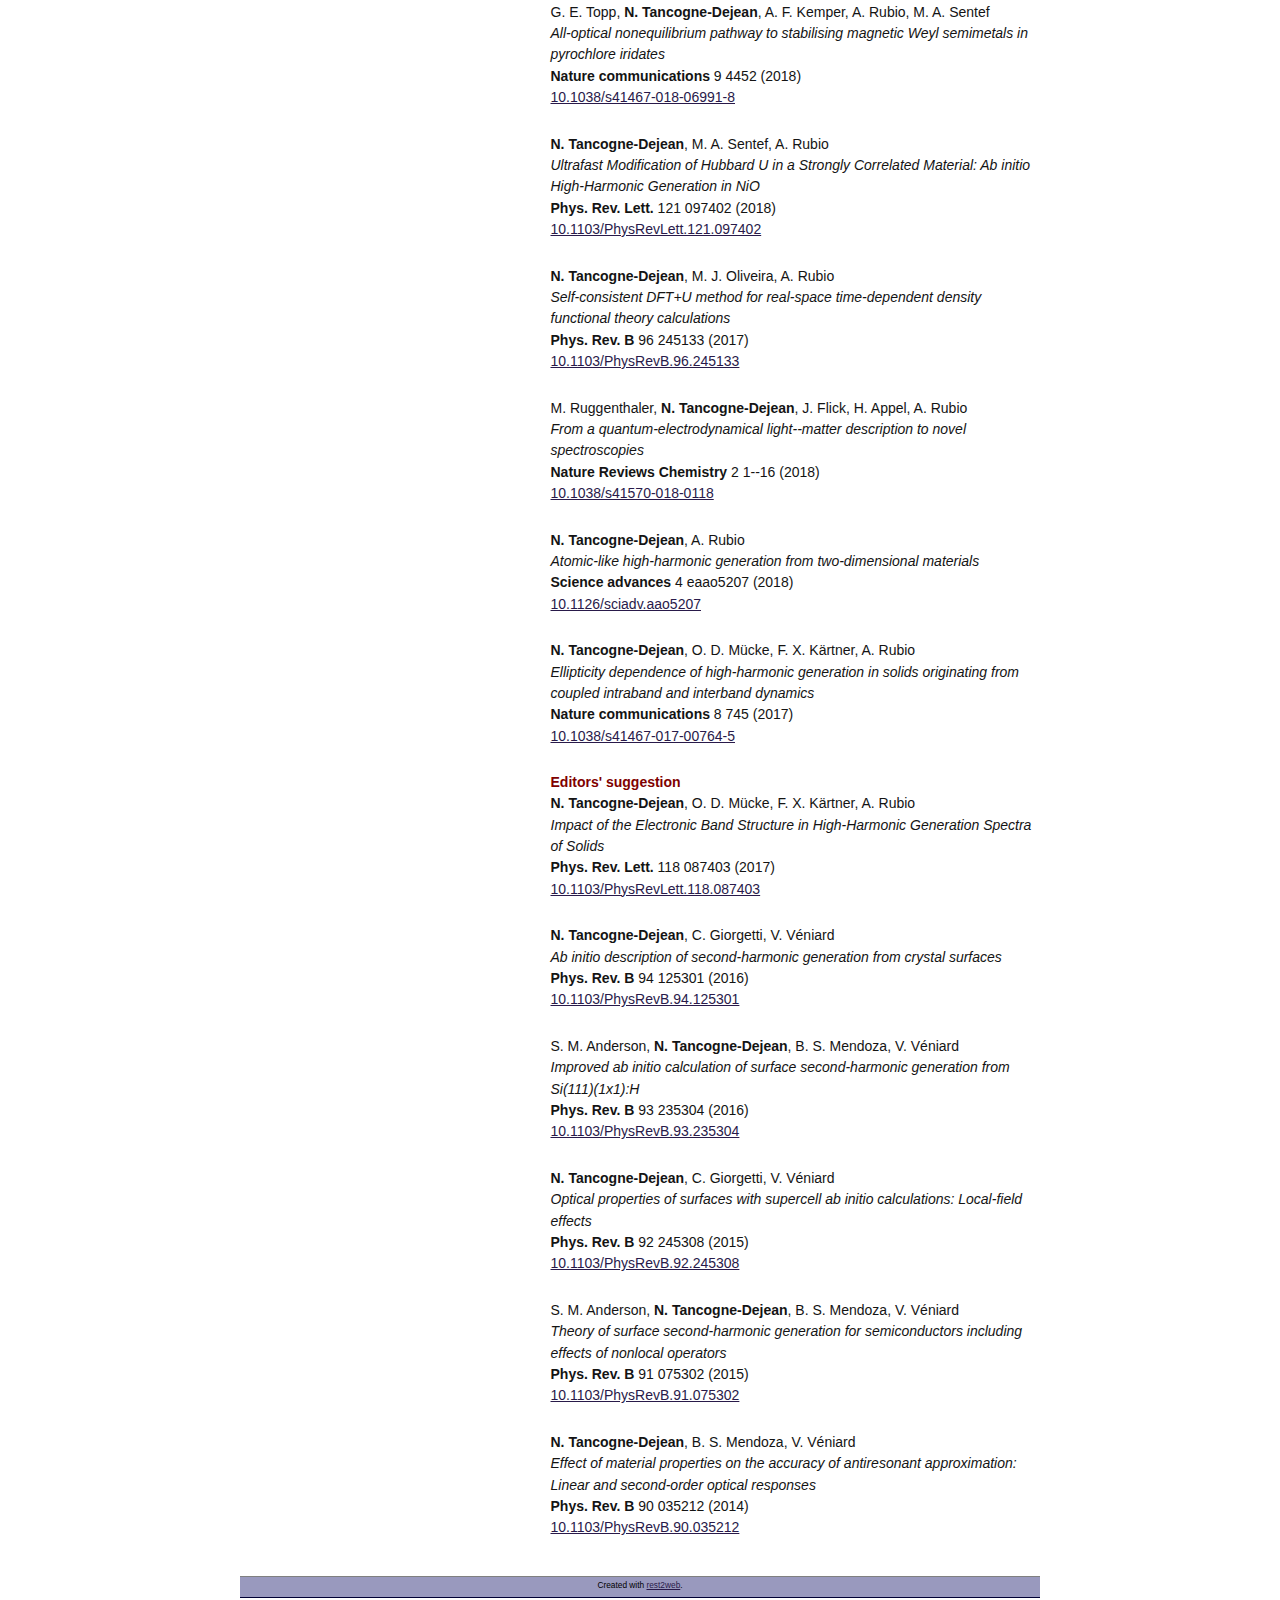
==== commit 5da3e2ac: "Adding one highlight." ====
--- a/biblio.html
+++ b/biblio.html
@@ -27,9 +27,9 @@
 	</li>
         <li class="left-navheader">Pages</li>
     <li><strong><a href="index.html">Home</a></strong></li>
+<li><a href="biblio.html">Publications</a></li>
+<li><a href="codes.html">Softwares</a></li>
 <li><a href="highlights.html">Highlights</a></li>
-<li><a href="codes.html">Softwares</a></li>
-<li><a href="biblio.html">Publications</a></li>
 
       </ul>
     </div>
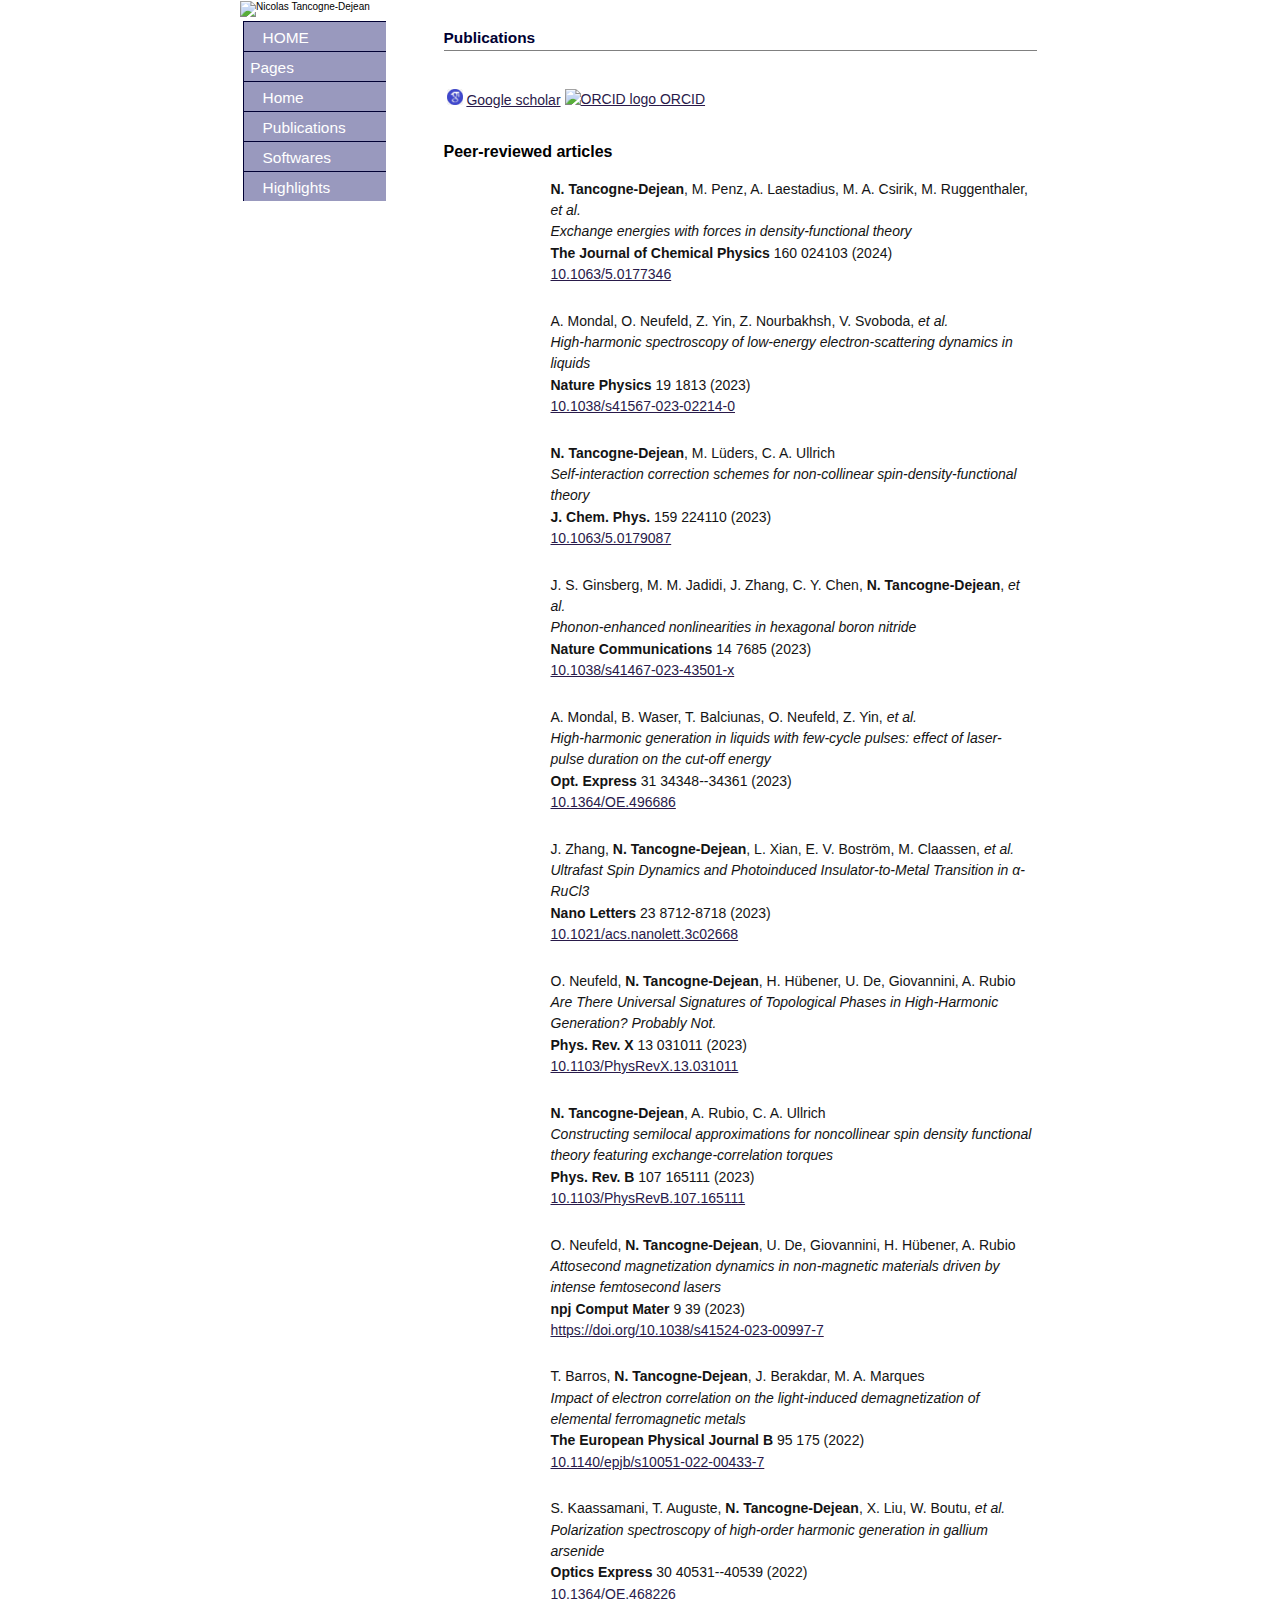
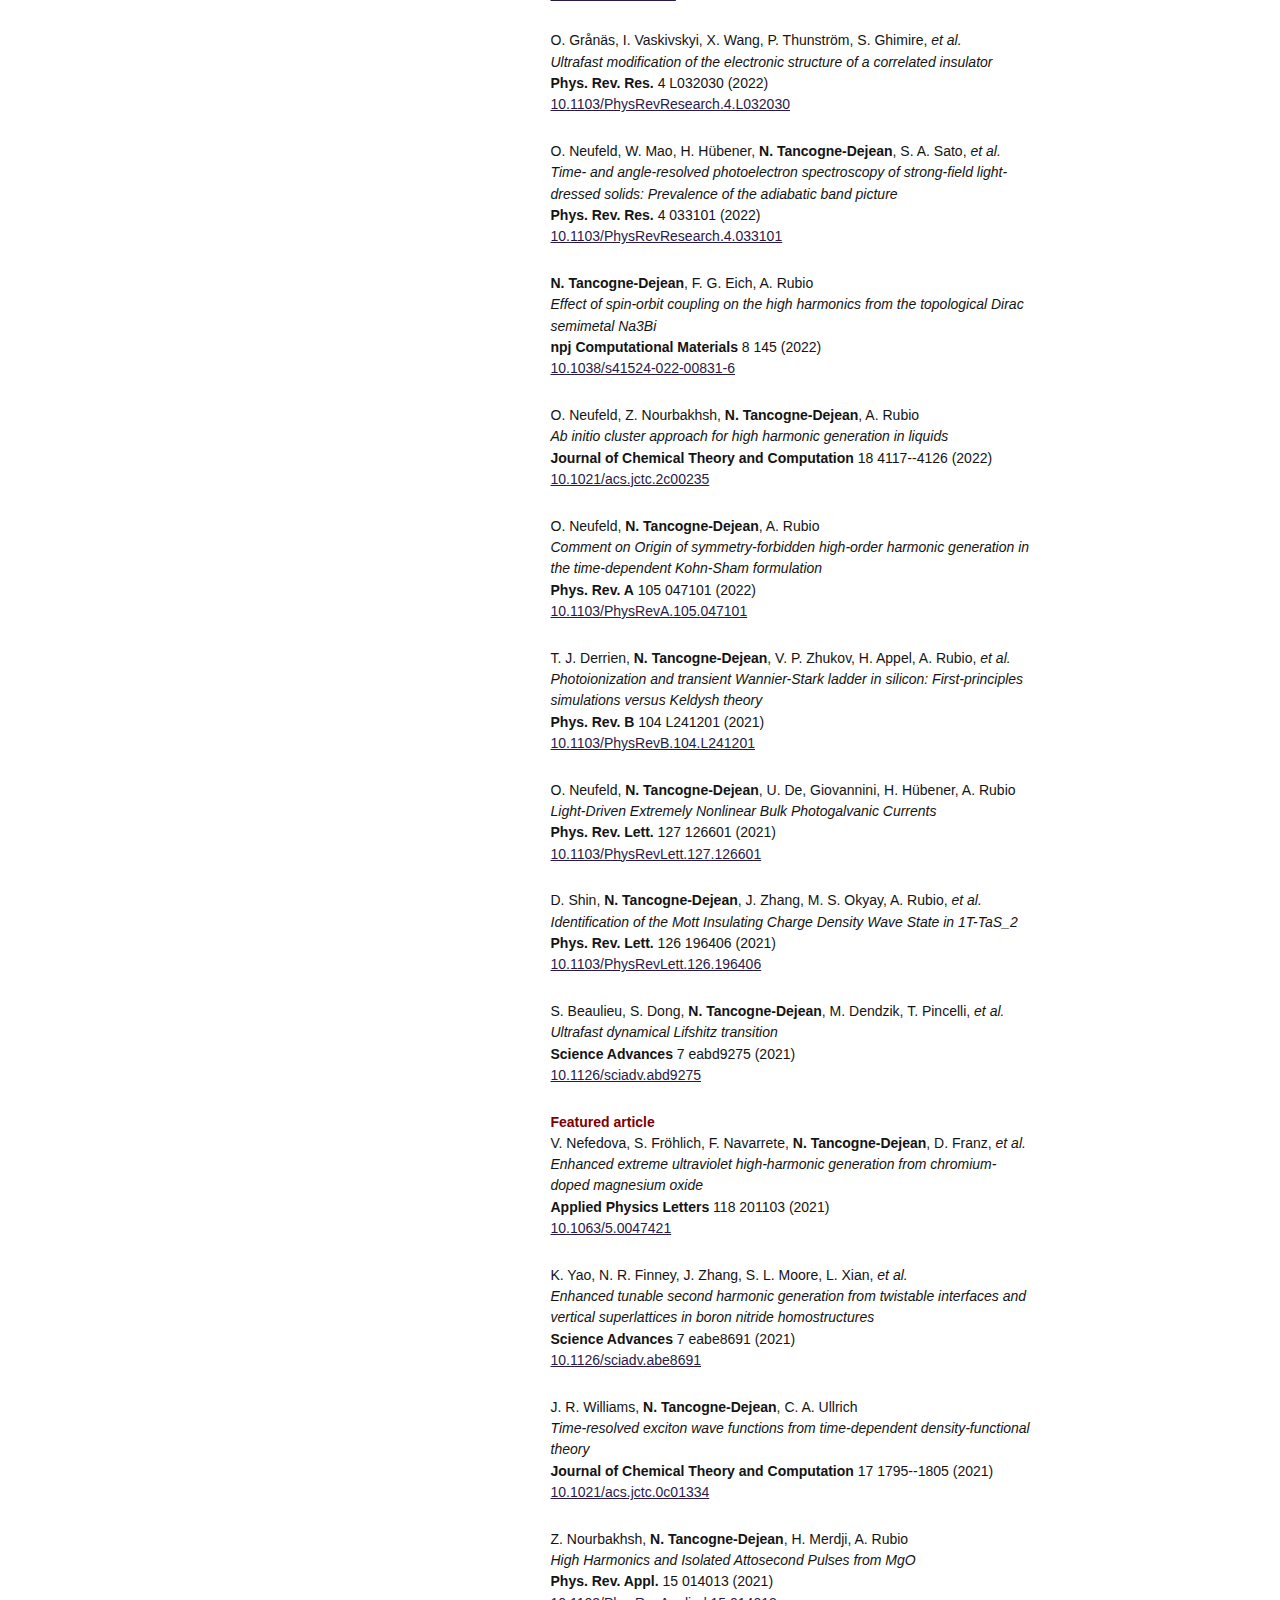
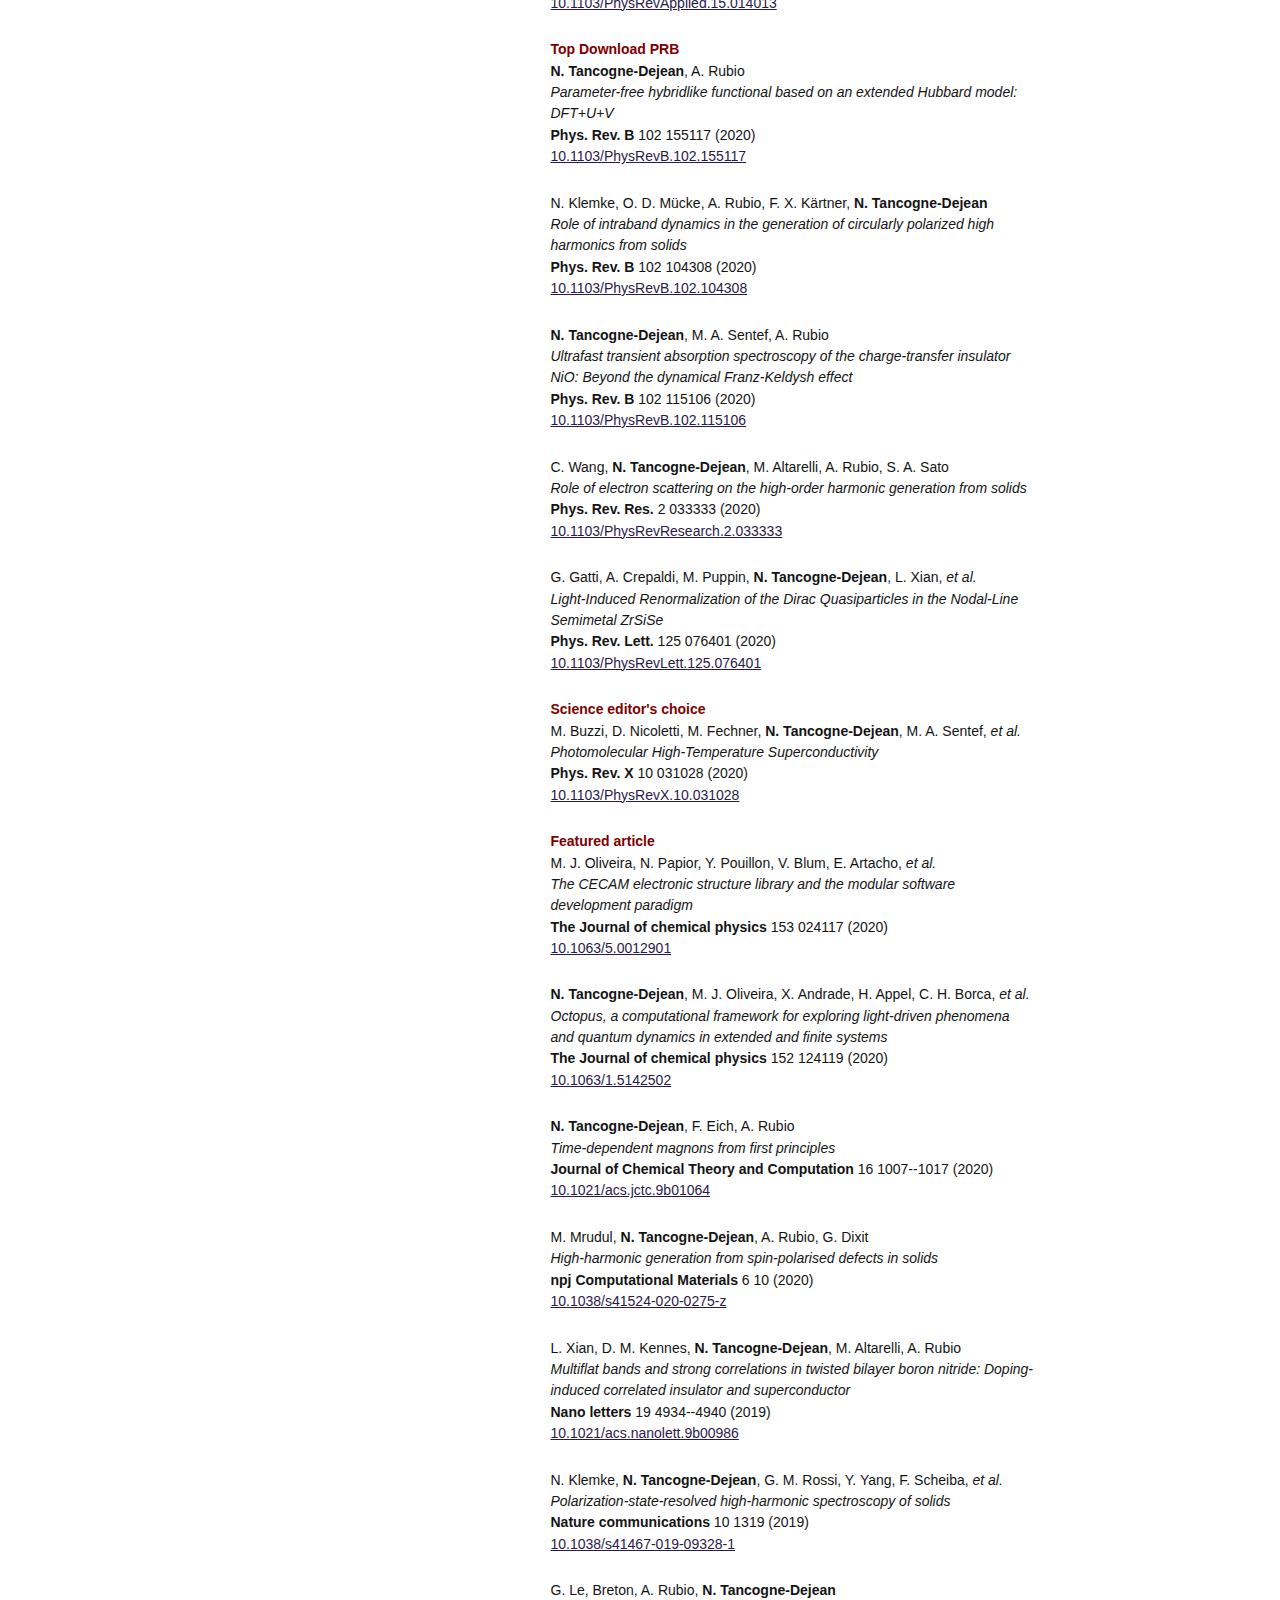
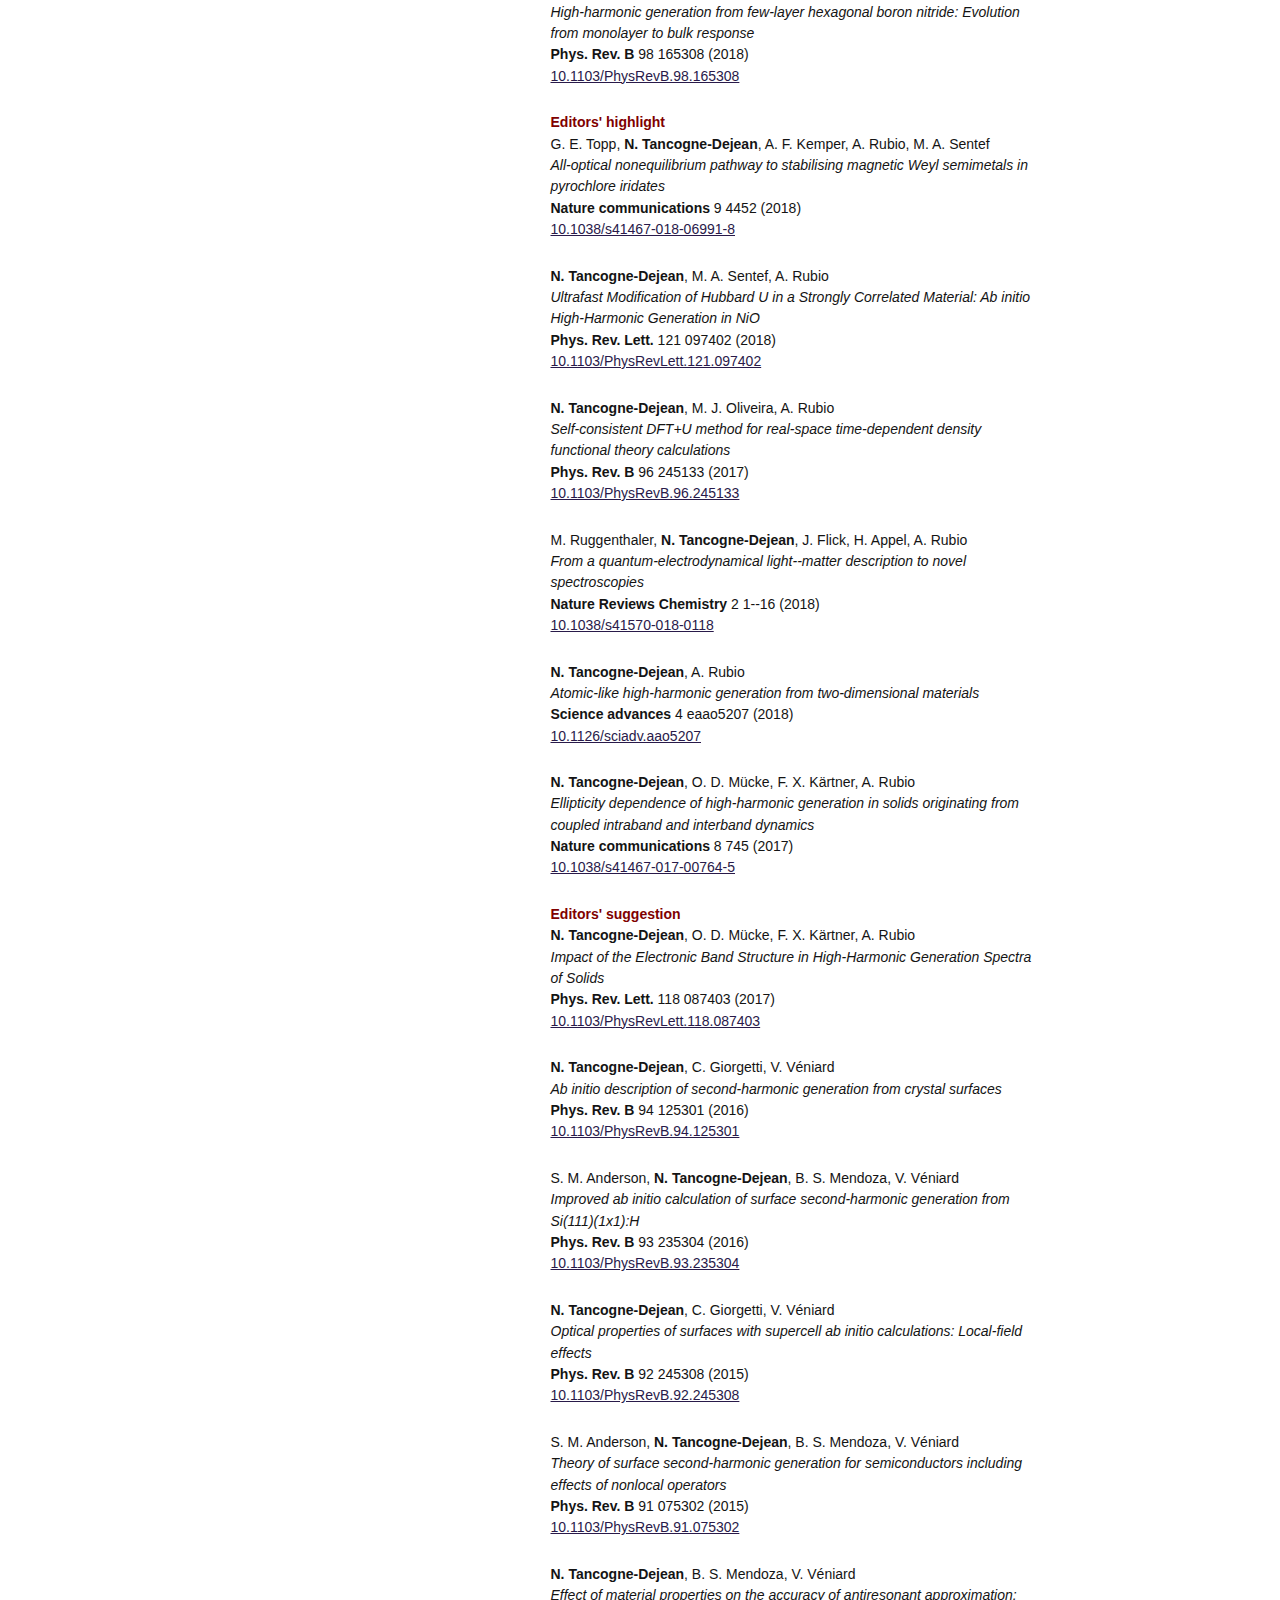
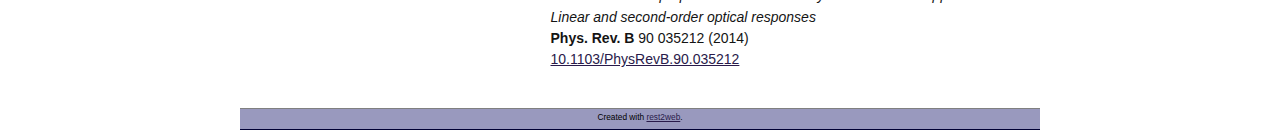
==== commit 4ab3b9d8: "Adding a publication." ====
--- a/biblio.html
+++ b/biblio.html
@@ -79,6 +79,21 @@
 
 <tr>
 <td valign="top" width=100px>
+  <div class="altmetric-embed" data-badge-type="donut" data-hide-less-than="1" data-badge-popover="left"data-doi="10.1063/5.0177346"></div>
+  <span class="__dimensions_badge_embed__" data-legend="hover-left" data-style="small_circle" data-doi="10.1063/5.0177346"></span>
+</td>
+<td valign="top">
+ <strong>N. Tancogne-Dejean</strong>,   M. Penz,   A. Laestadius,   M. A. Csirik,   M. Ruggenthaler, <em>et al.</em>
+  <br>
+  <em>Exchange energies with forces in density-functional theory</em><br>
+  <strong>The Journal of Chemical Physics</strong> 160 024103 (2024)<br>
+  <a href="https://doi.org/10.1063/5.0177346">10.1063/5.0177346</a><br>
+  <br>
+</td>
+</tr>
+
+<tr>
+<td valign="top" width=100px>
   <div class="altmetric-embed" data-badge-type="donut" data-hide-less-than="1" data-badge-popover="left"data-doi="10.1038/s41567-023-02214-0"></div>
   <span class="__dimensions_badge_embed__" data-legend="hover-left" data-style="small_circle" data-doi="10.1038/s41567-023-02214-0"></span>
 </td>
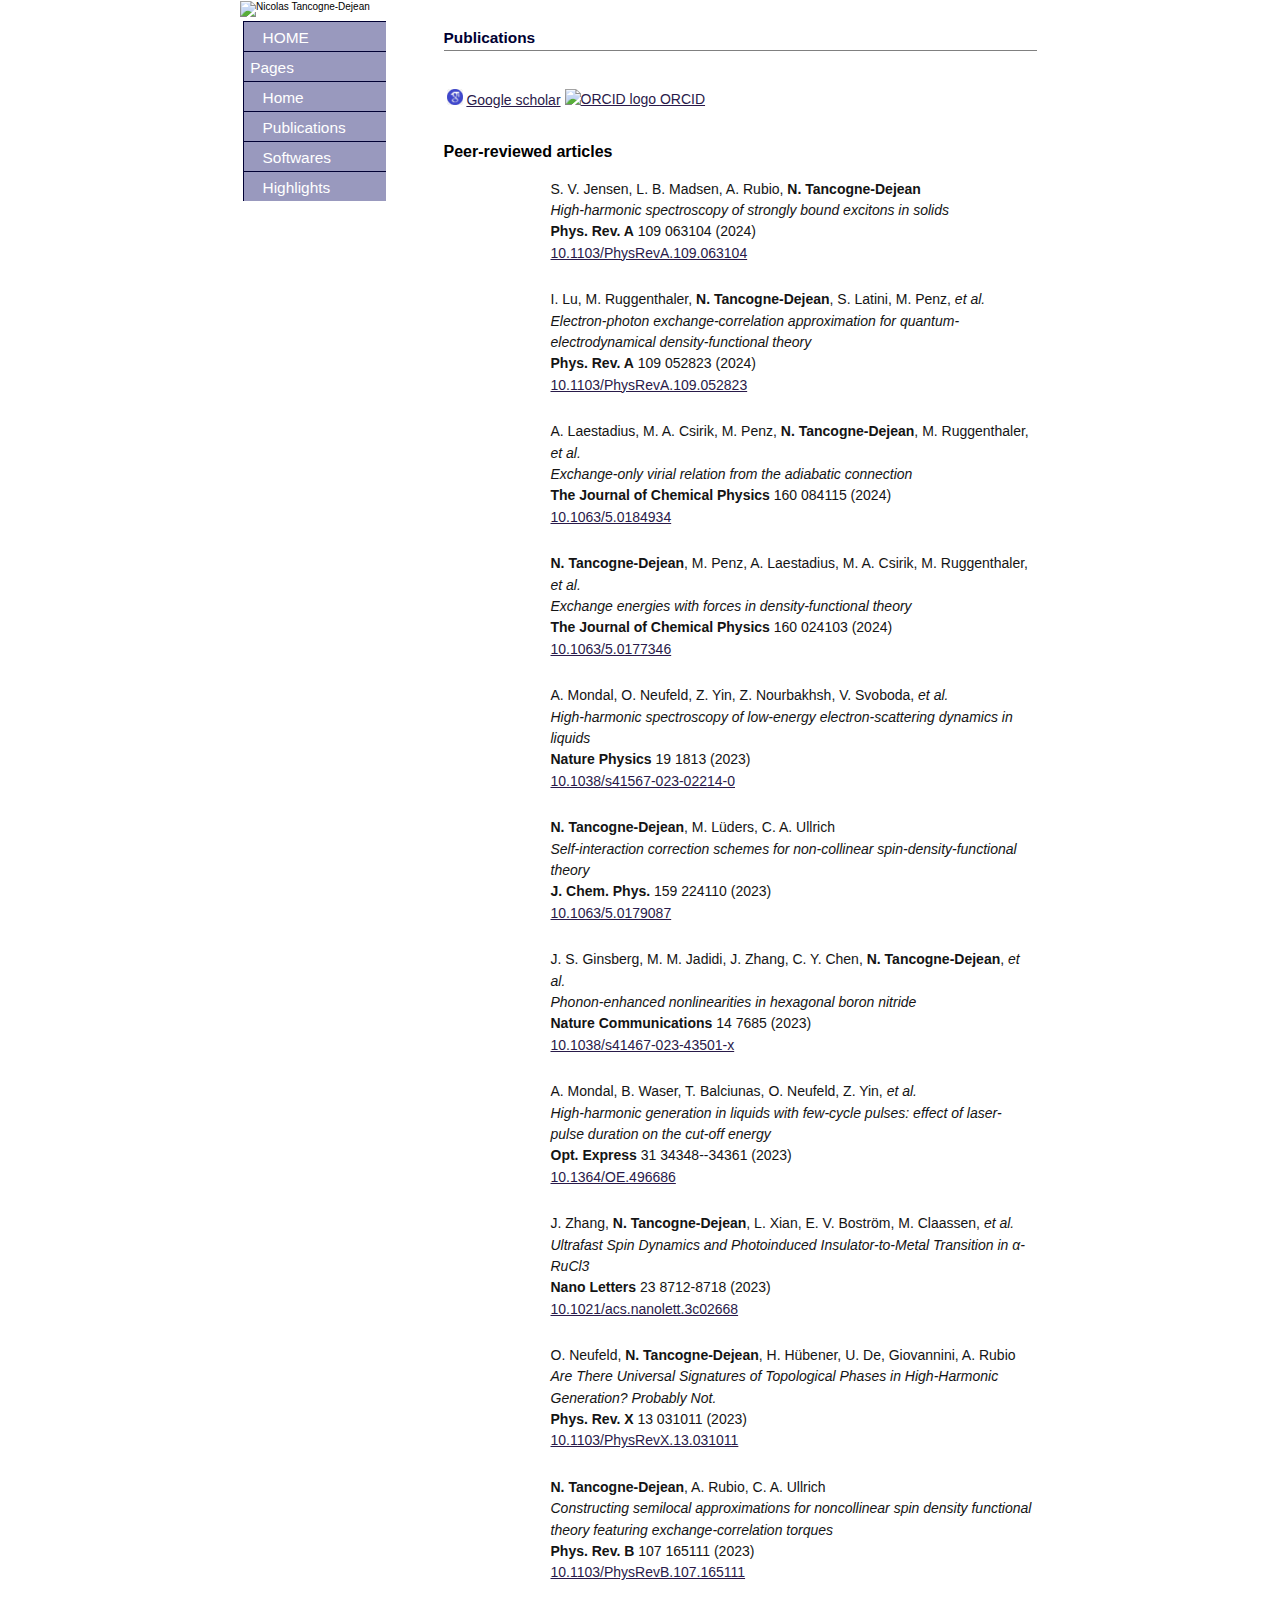
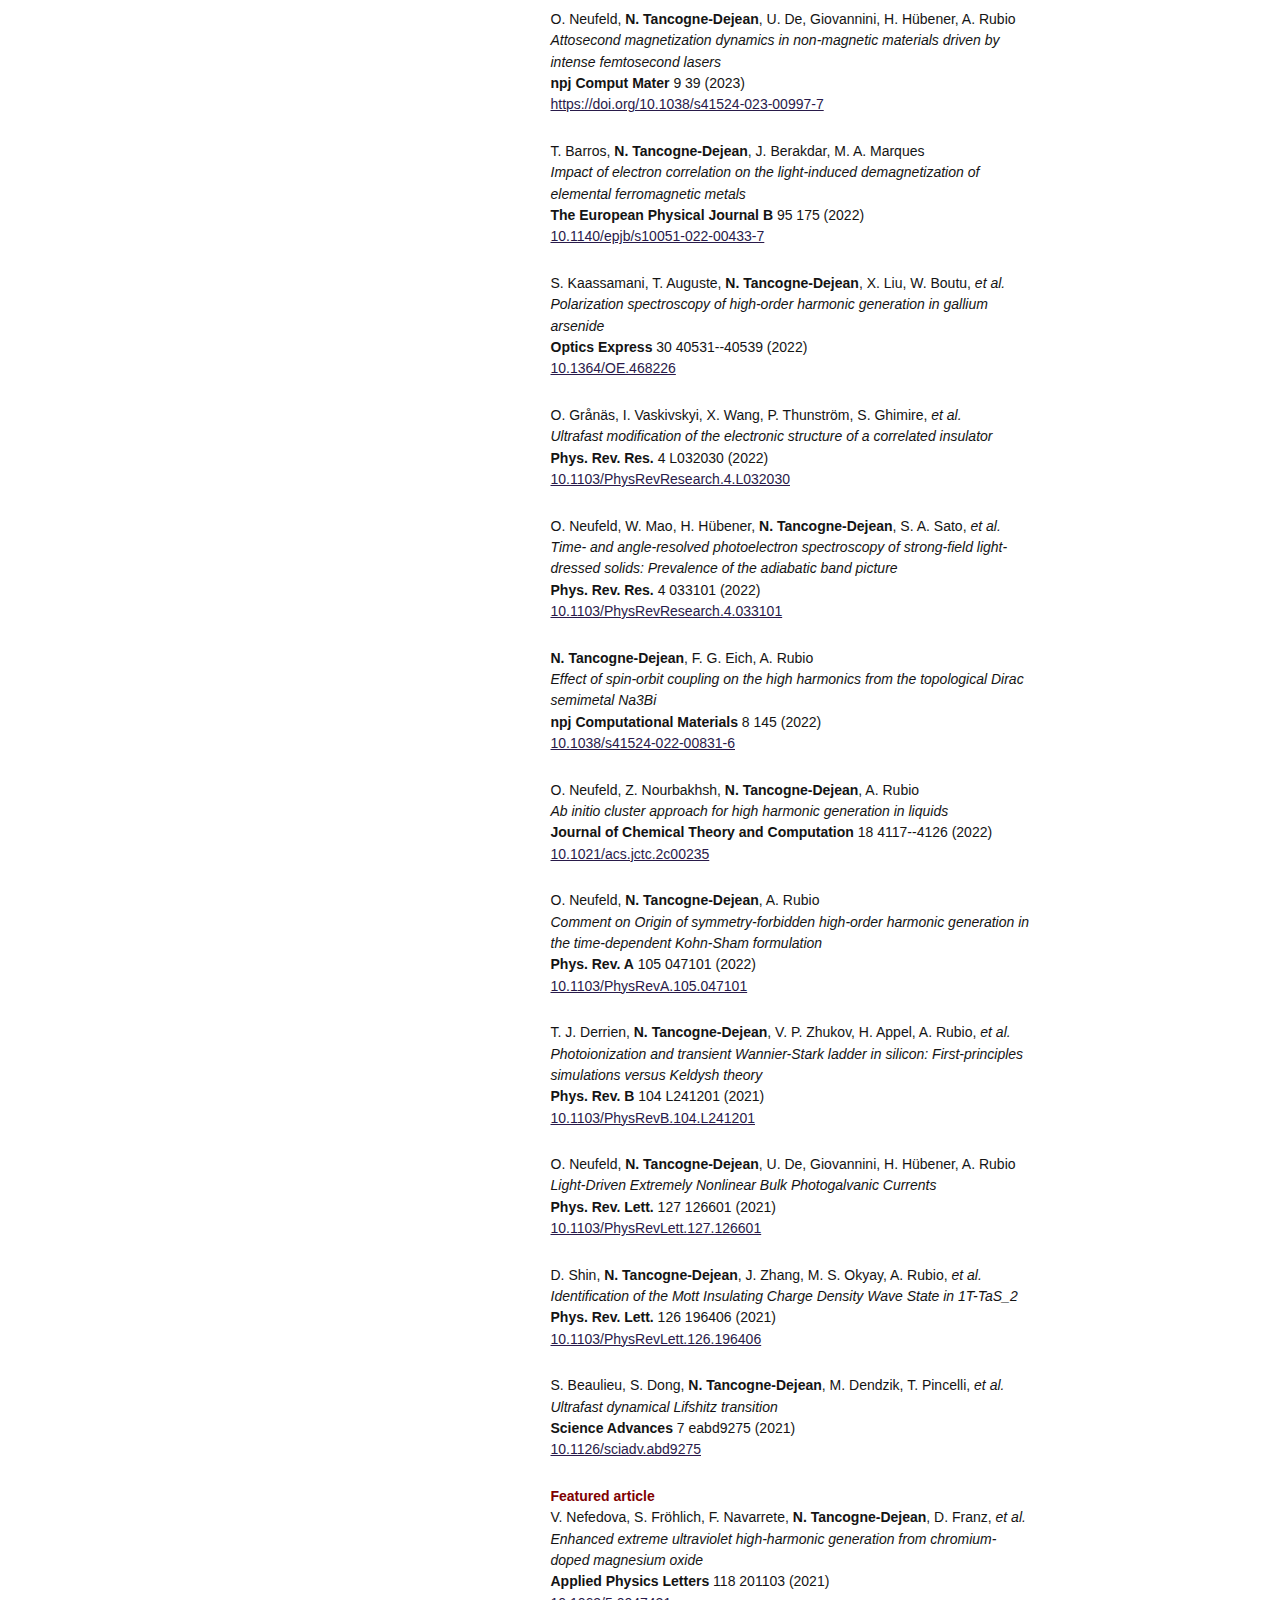
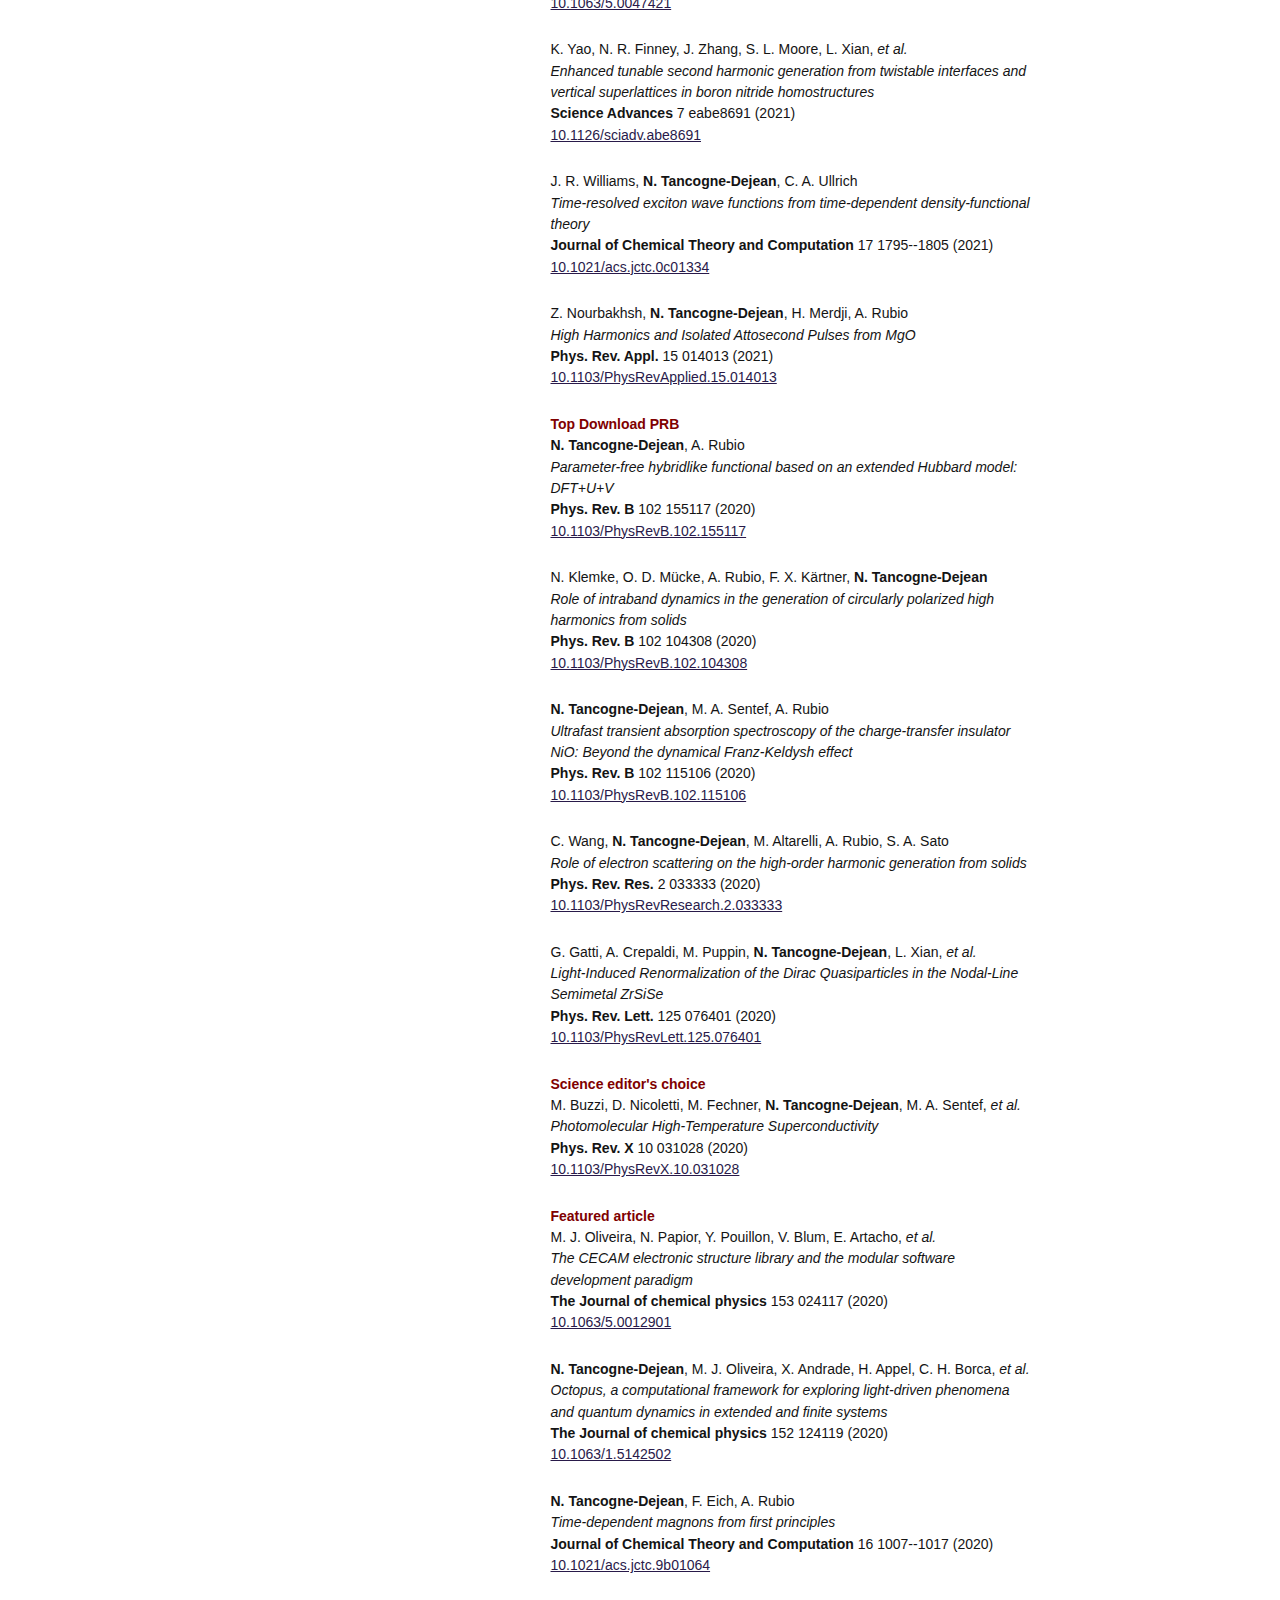
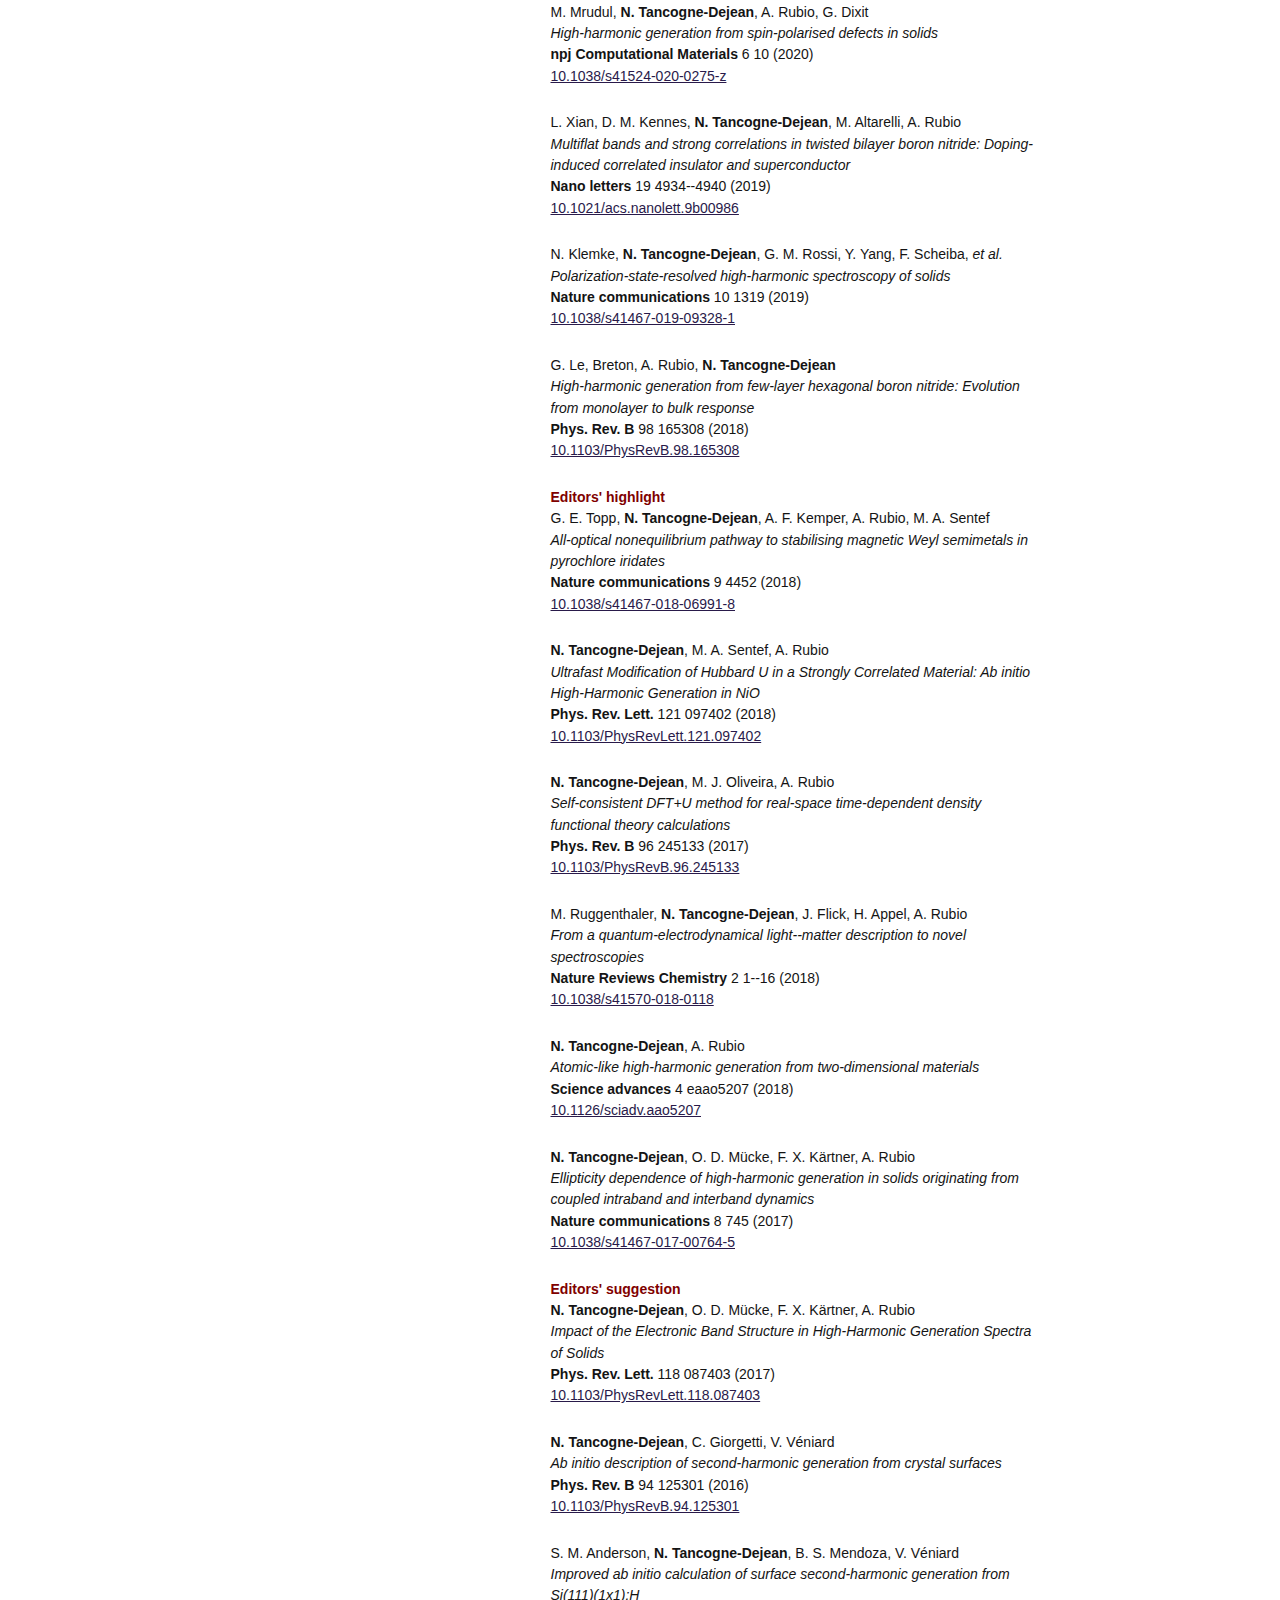
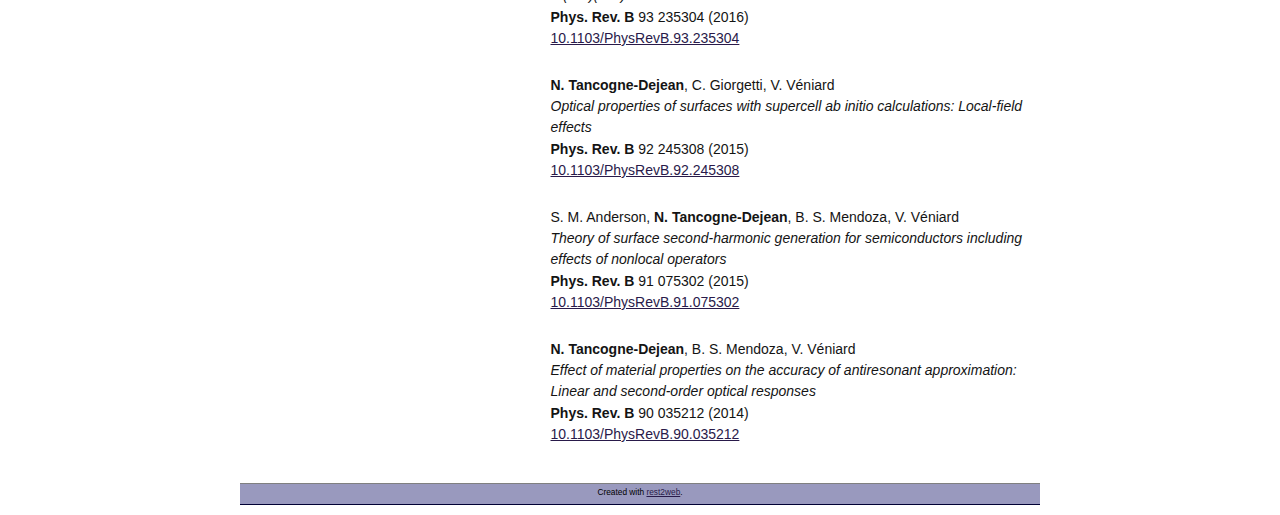
==== commit 30e01c9c: "Adding new publications." ====
--- a/biblio.html
+++ b/biblio.html
@@ -79,6 +79,51 @@
 
 <tr>
 <td valign="top" width=100px>
+  <div class="altmetric-embed" data-badge-type="donut" data-hide-less-than="1" data-badge-popover="left"data-doi="10.1103/PhysRevA.109.063104"></div>
+  <span class="__dimensions_badge_embed__" data-legend="hover-left" data-style="small_circle" data-doi="10.1103/PhysRevA.109.063104"></span>
+</td>
+<td valign="top">
+ S. V. Jensen,  L. B. Madsen,  A. Rubio,  <strong>N. Tancogne-Dejean</strong>
+  <br>
+  <em>High-harmonic spectroscopy of strongly bound excitons in solids</em><br>
+  <strong>Phys. Rev. A</strong> 109 063104 (2024)<br>
+  <a href="https://doi.org/10.1103/PhysRevA.109.063104">10.1103/PhysRevA.109.063104</a><br>
+  <br>
+</td>
+</tr>
+
+<tr>
+<td valign="top" width=100px>
+  <div class="altmetric-embed" data-badge-type="donut" data-hide-less-than="1" data-badge-popover="left"data-doi="10.1103/PhysRevA.109.052823"></div>
+  <span class="__dimensions_badge_embed__" data-legend="hover-left" data-style="small_circle" data-doi="10.1103/PhysRevA.109.052823"></span>
+</td>
+<td valign="top">
+  I. Lu,   M. Ruggenthaler,  <strong>N. Tancogne-Dejean</strong>,   S. Latini,   M. Penz, <em>et al.</em>
+  <br>
+  <em>Electron-photon exchange-correlation approximation for quantum-electrodynamical density-functional theory</em><br>
+  <strong>Phys. Rev. A</strong> 109 052823 (2024)<br>
+  <a href="https://doi.org/10.1103/PhysRevA.109.052823">10.1103/PhysRevA.109.052823</a><br>
+  <br>
+</td>
+</tr>
+
+<tr>
+<td valign="top" width=100px>
+  <div class="altmetric-embed" data-badge-type="donut" data-hide-less-than="1" data-badge-popover="left"data-doi="10.1063/5.0184934"></div>
+  <span class="__dimensions_badge_embed__" data-legend="hover-left" data-style="small_circle" data-doi="10.1063/5.0184934"></span>
+</td>
+<td valign="top">
+  A. Laestadius,   M. A. Csirik,   M. Penz,  <strong>N. Tancogne-Dejean</strong>,   M. Ruggenthaler, <em>et al.</em>
+  <br>
+  <em>Exchange-only virial relation from the adiabatic connection</em><br>
+  <strong>The Journal of Chemical Physics</strong> 160 084115 (2024)<br>
+  <a href="https://doi.org/10.1063/5.0184934">10.1063/5.0184934</a><br>
+  <br>
+</td>
+</tr>
+
+<tr>
+<td valign="top" width=100px>
   <div class="altmetric-embed" data-badge-type="donut" data-hide-less-than="1" data-badge-popover="left"data-doi="10.1063/5.0177346"></div>
   <span class="__dimensions_badge_embed__" data-legend="hover-left" data-style="small_circle" data-doi="10.1063/5.0177346"></span>
 </td>
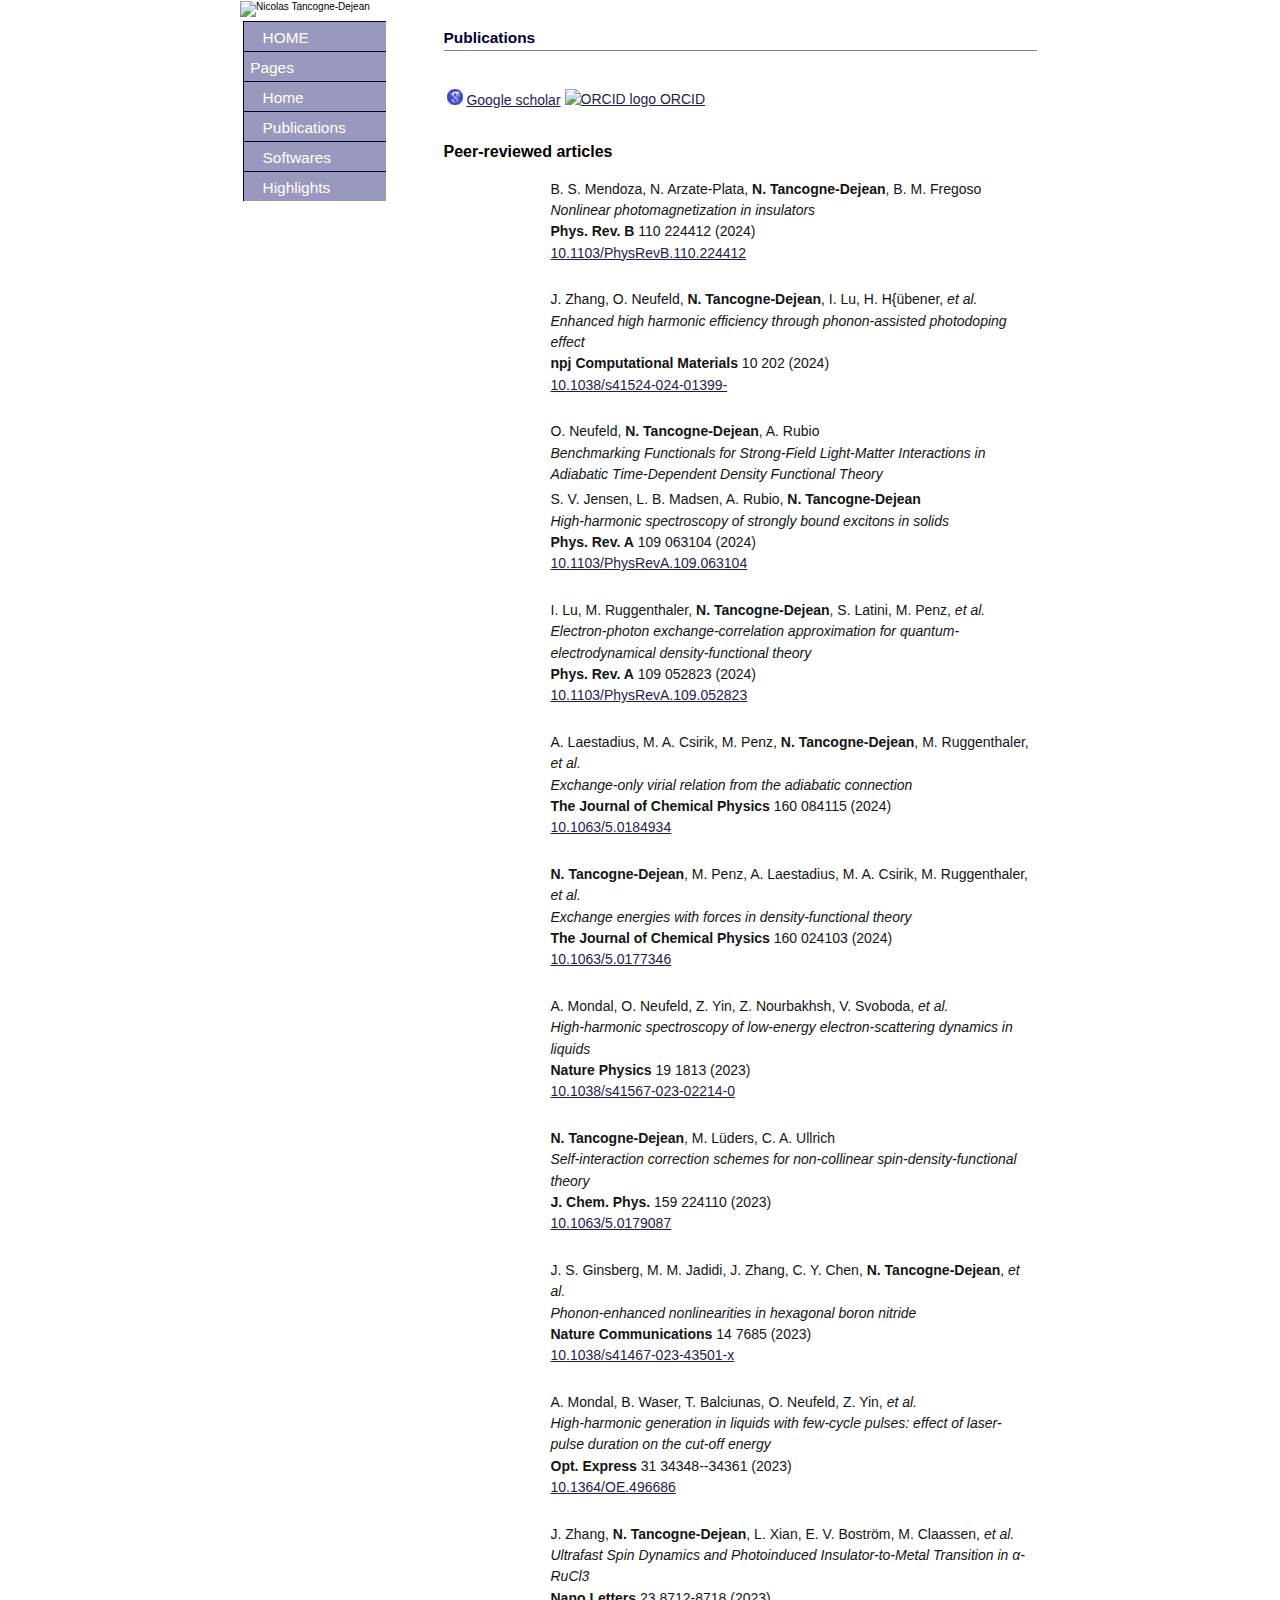
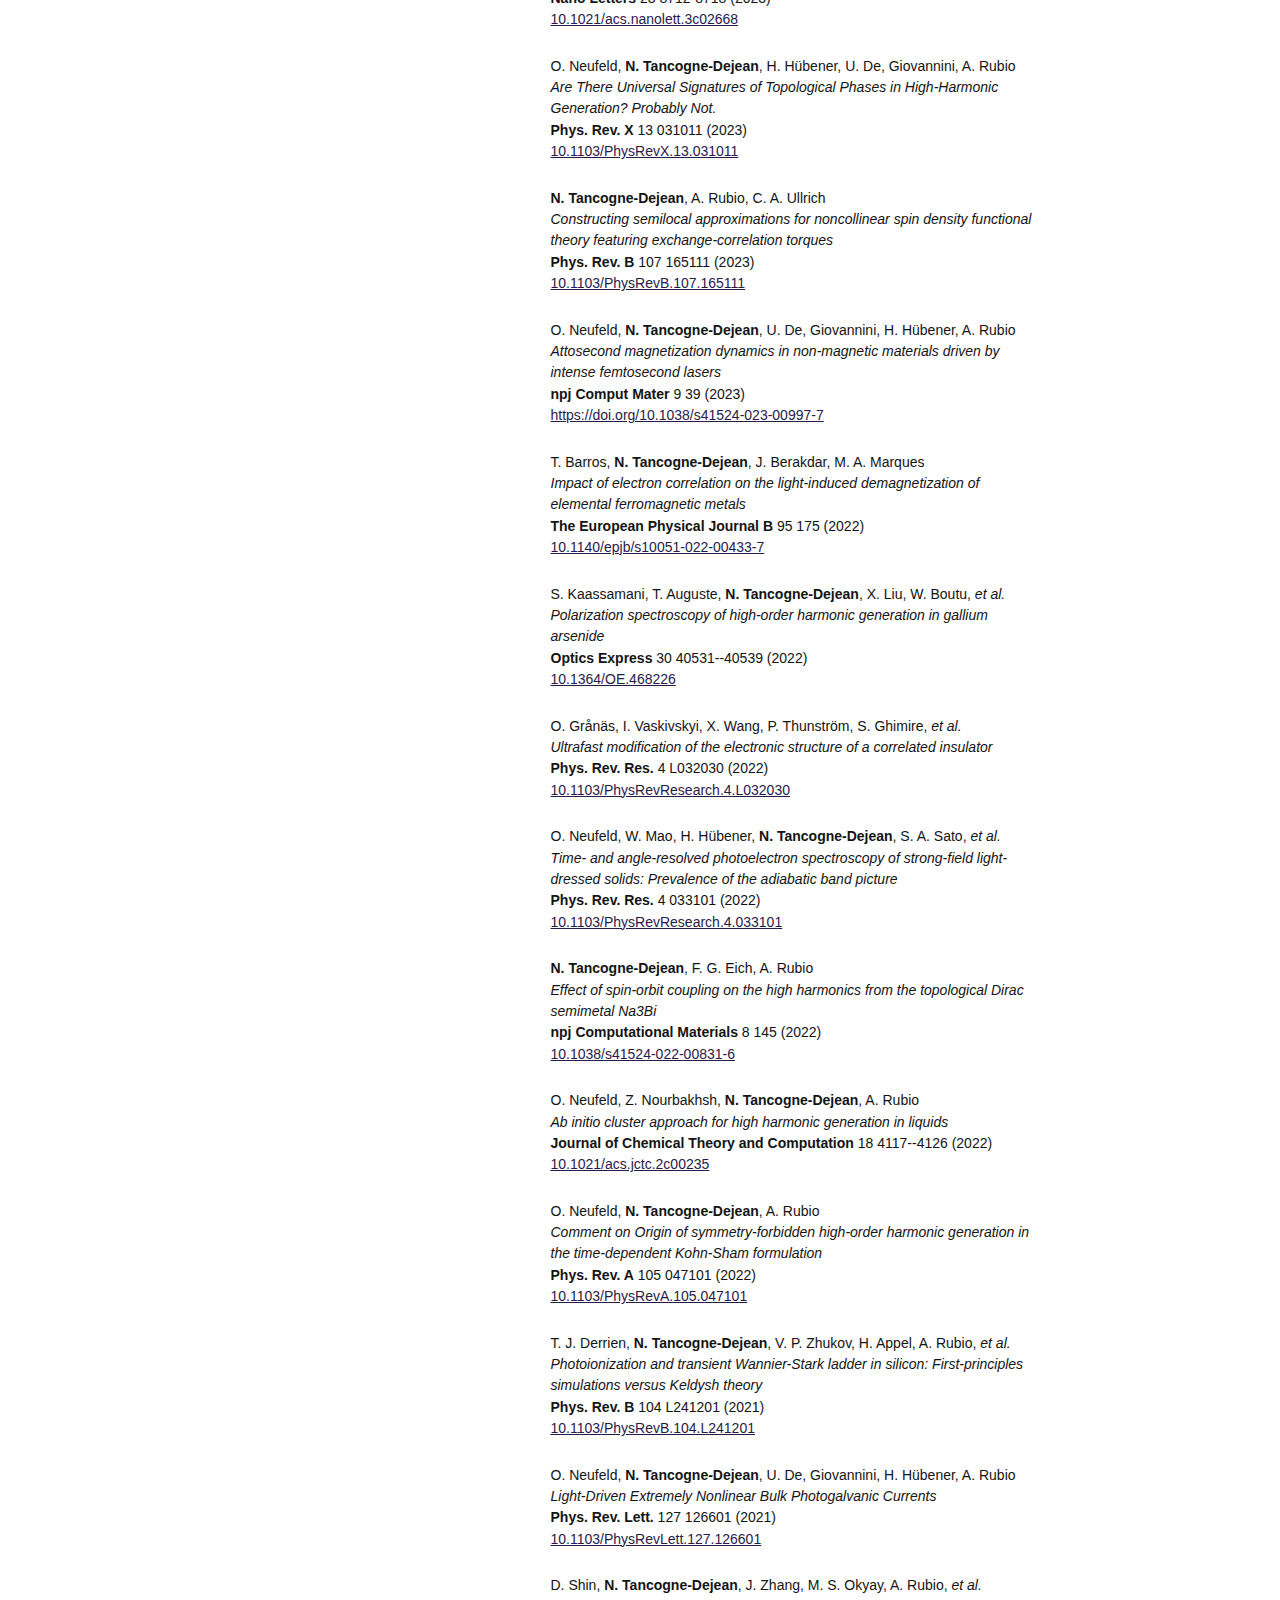
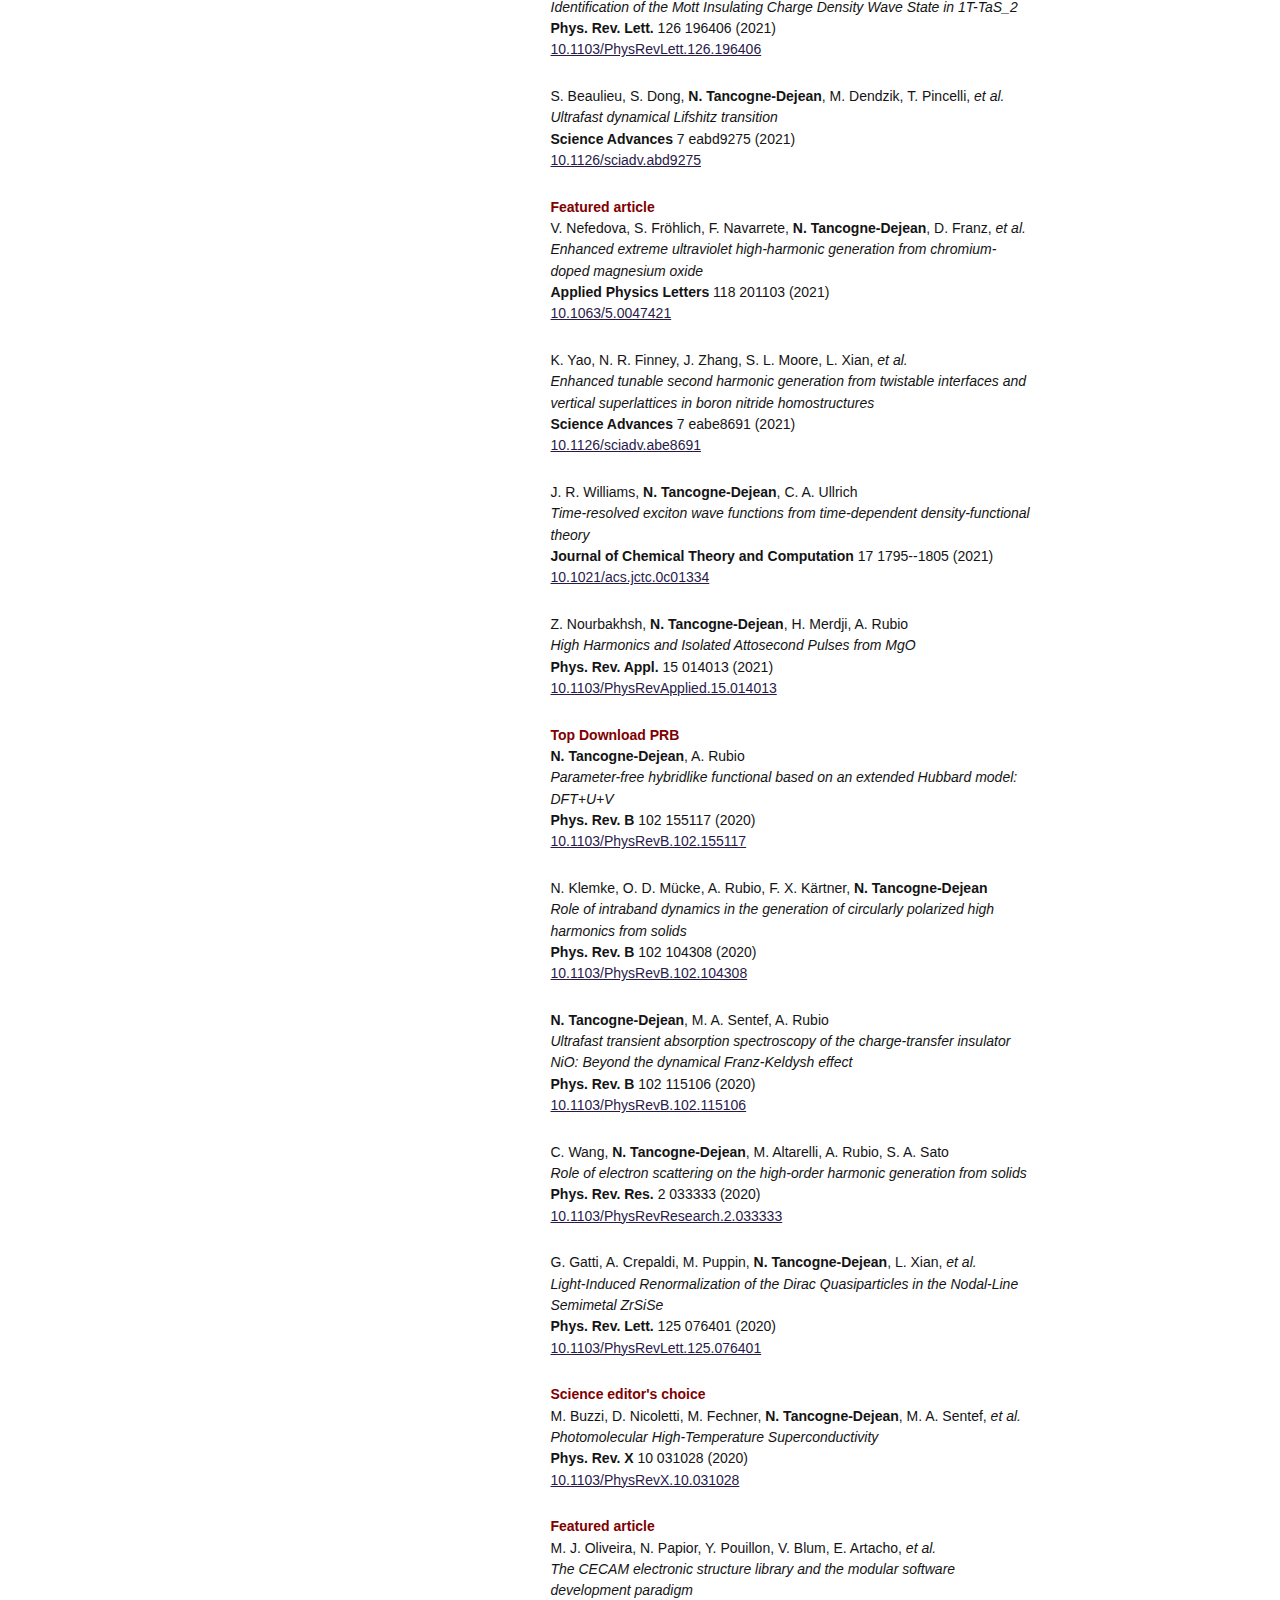
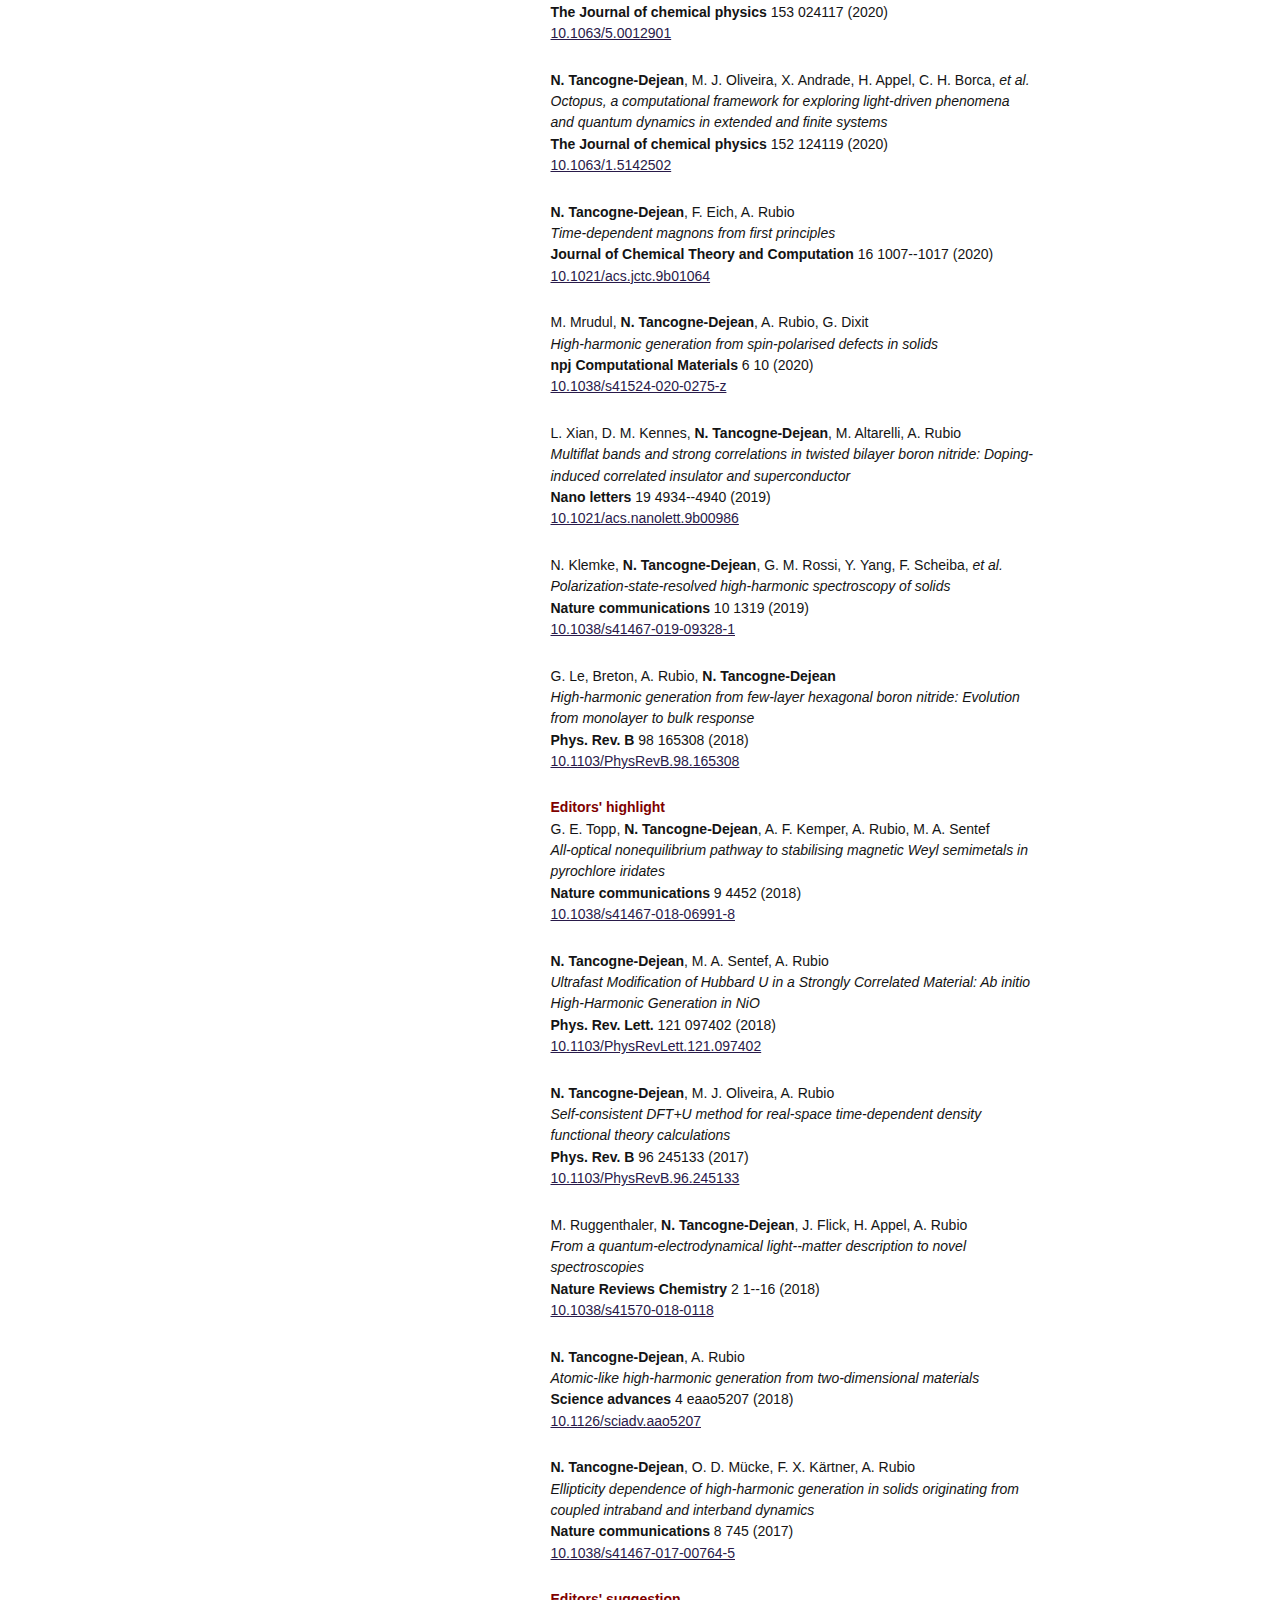
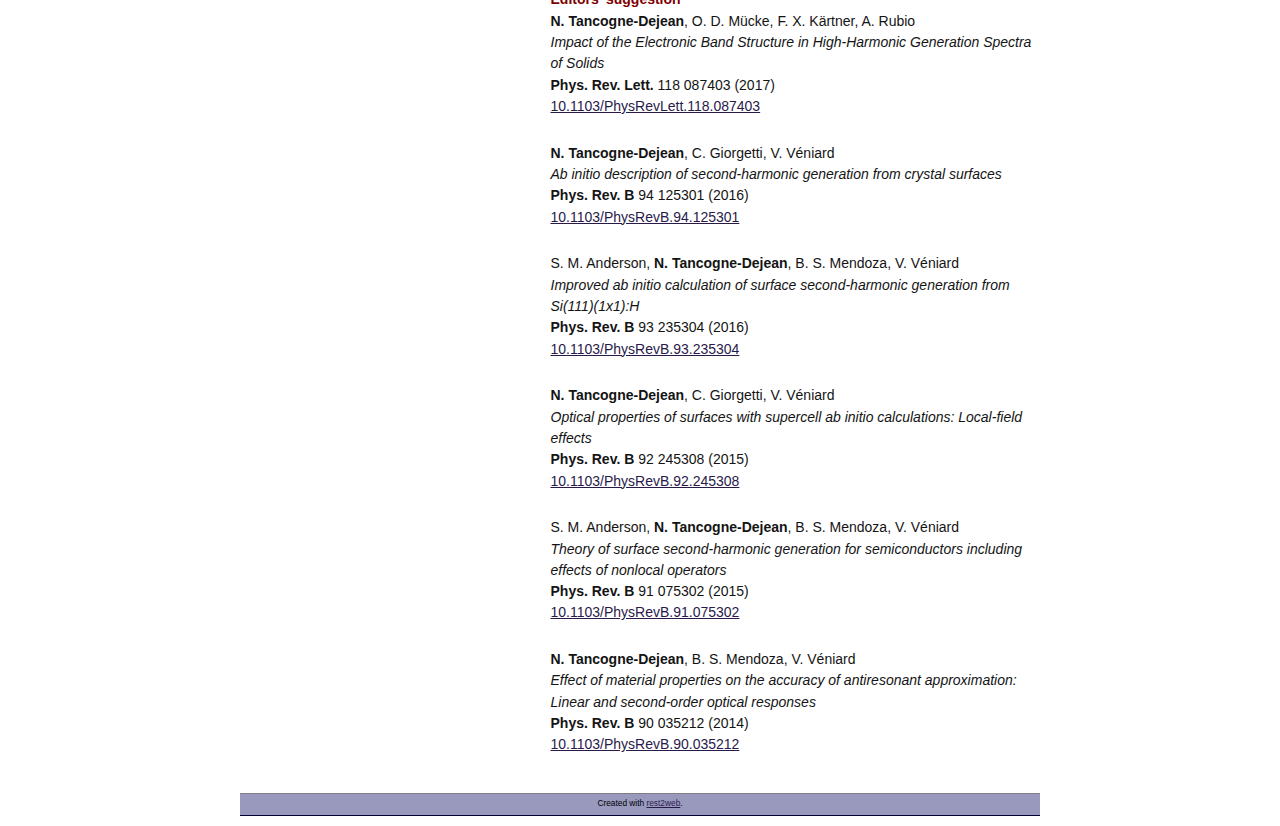
==== commit 0489466f: "Adding a reference." ====
--- a/biblio.html
+++ b/biblio.html
@@ -79,6 +79,45 @@
 
 <tr>
 <td valign="top" width=100px>
+  <div class="altmetric-embed" data-badge-type="donut" data-hide-less-than="1" data-badge-popover="left"data-doi="10.1103/PhysRevB.110.224412"></div>
+  <span class="__dimensions_badge_embed__" data-legend="hover-left" data-style="small_circle" data-doi="10.1103/PhysRevB.110.224412"></span>
+</td>
+<td valign="top">
+ B. S. Mendoza,  N. Arzate-Plata,  <strong>N. Tancogne-Dejean</strong>,  B. M. Fregoso
+  <br>
+  <em>Nonlinear photomagnetization in insulators</em><br>
+  <strong>Phys. Rev. B</strong> 110 224412 (2024)<br>
+  <a href="https://doi.org/10.1103/PhysRevB.110.224412">10.1103/PhysRevB.110.224412</a><br>
+  <br>
+</td>
+</tr>
+
+<tr>
+<td valign="top" width=100px>
+  <div class="altmetric-embed" data-badge-type="donut" data-hide-less-than="1" data-badge-popover="left"data-doi="10.1038/s41524-024-01399-"></div>
+  <span class="__dimensions_badge_embed__" data-legend="hover-left" data-style="small_circle" data-doi="10.1038/s41524-024-01399-"></span>
+</td>
+<td valign="top">
+  J. Zhang,   O. Neufeld,  <strong>N. Tancogne-Dejean</strong>,   I. Lu,   H. H{übener, <em>et al.</em>
+  <br>
+  <em>Enhanced high harmonic efficiency through phonon-assisted photodoping effect</em><br>
+  <strong>npj Computational Materials</strong> 10 202 (2024)<br>
+  <a href="https://doi.org/10.1038/s41524-024-01399-">10.1038/s41524-024-01399-</a><br>
+  <br>
+</td>
+</tr>
+
+<tr>
+<td valign="top" width=100px>
+  <div class="altmetric-embed" data-badge-type="donut" data-hide-less-than="1" data-badge-popover="left"data-doi="10.1021/acs.jpclett.4c01383"></div>
+  <span class="__dimensions_badge_embed__" data-legend="hover-left" data-style="small_circle" data-doi="10.1021/acs.jpclett.4c01383"></span>
+</td>
+<td valign="top">
+ O. Neufeld,  <strong>N. Tancogne-Dejean</strong>,  A. Rubio
+  <br>
+  <em>Benchmarking Functionals for Strong-Field Light-Matter Interactions in Adiabatic Time-Dependent Density Functional Theory</em><br>
+<tr>
+<td valign="top" width=100px>
   <div class="altmetric-embed" data-badge-type="donut" data-hide-less-than="1" data-badge-popover="left"data-doi="10.1103/PhysRevA.109.063104"></div>
   <span class="__dimensions_badge_embed__" data-legend="hover-left" data-style="small_circle" data-doi="10.1103/PhysRevA.109.063104"></span>
 </td>
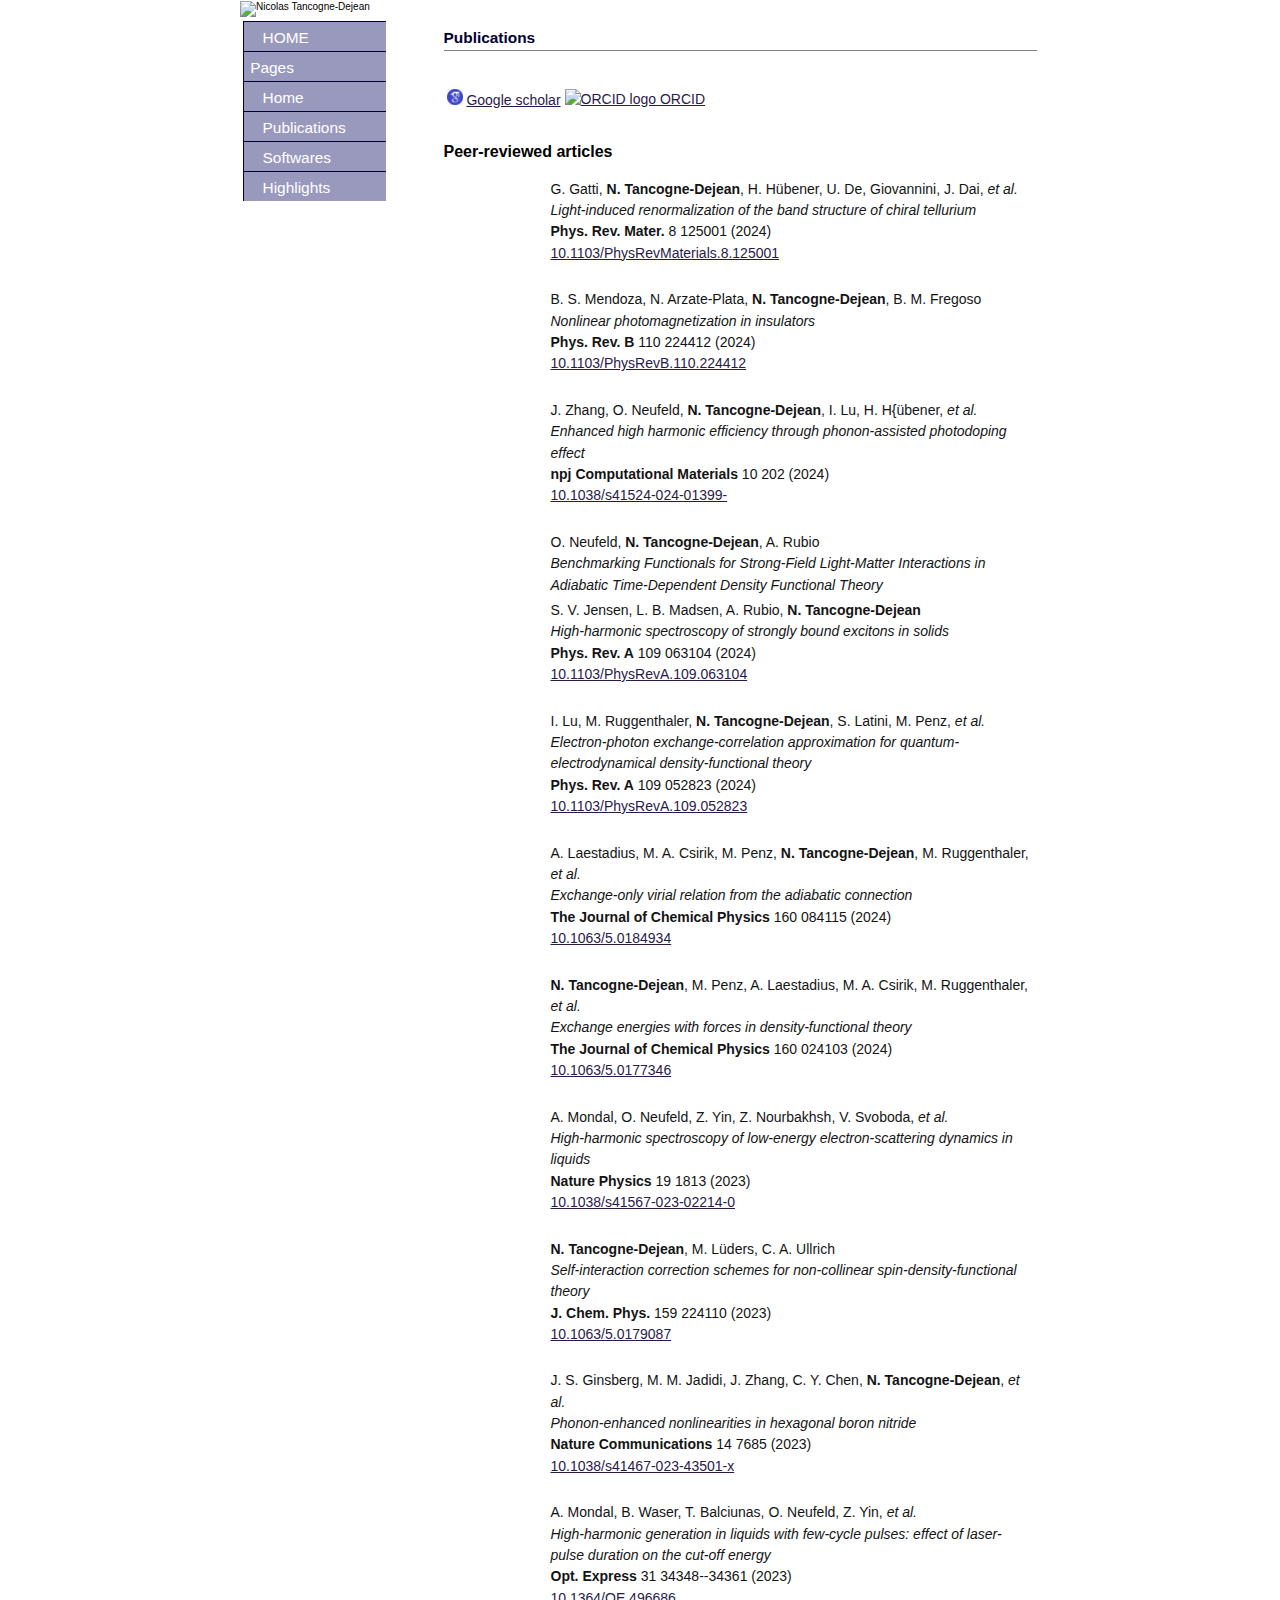
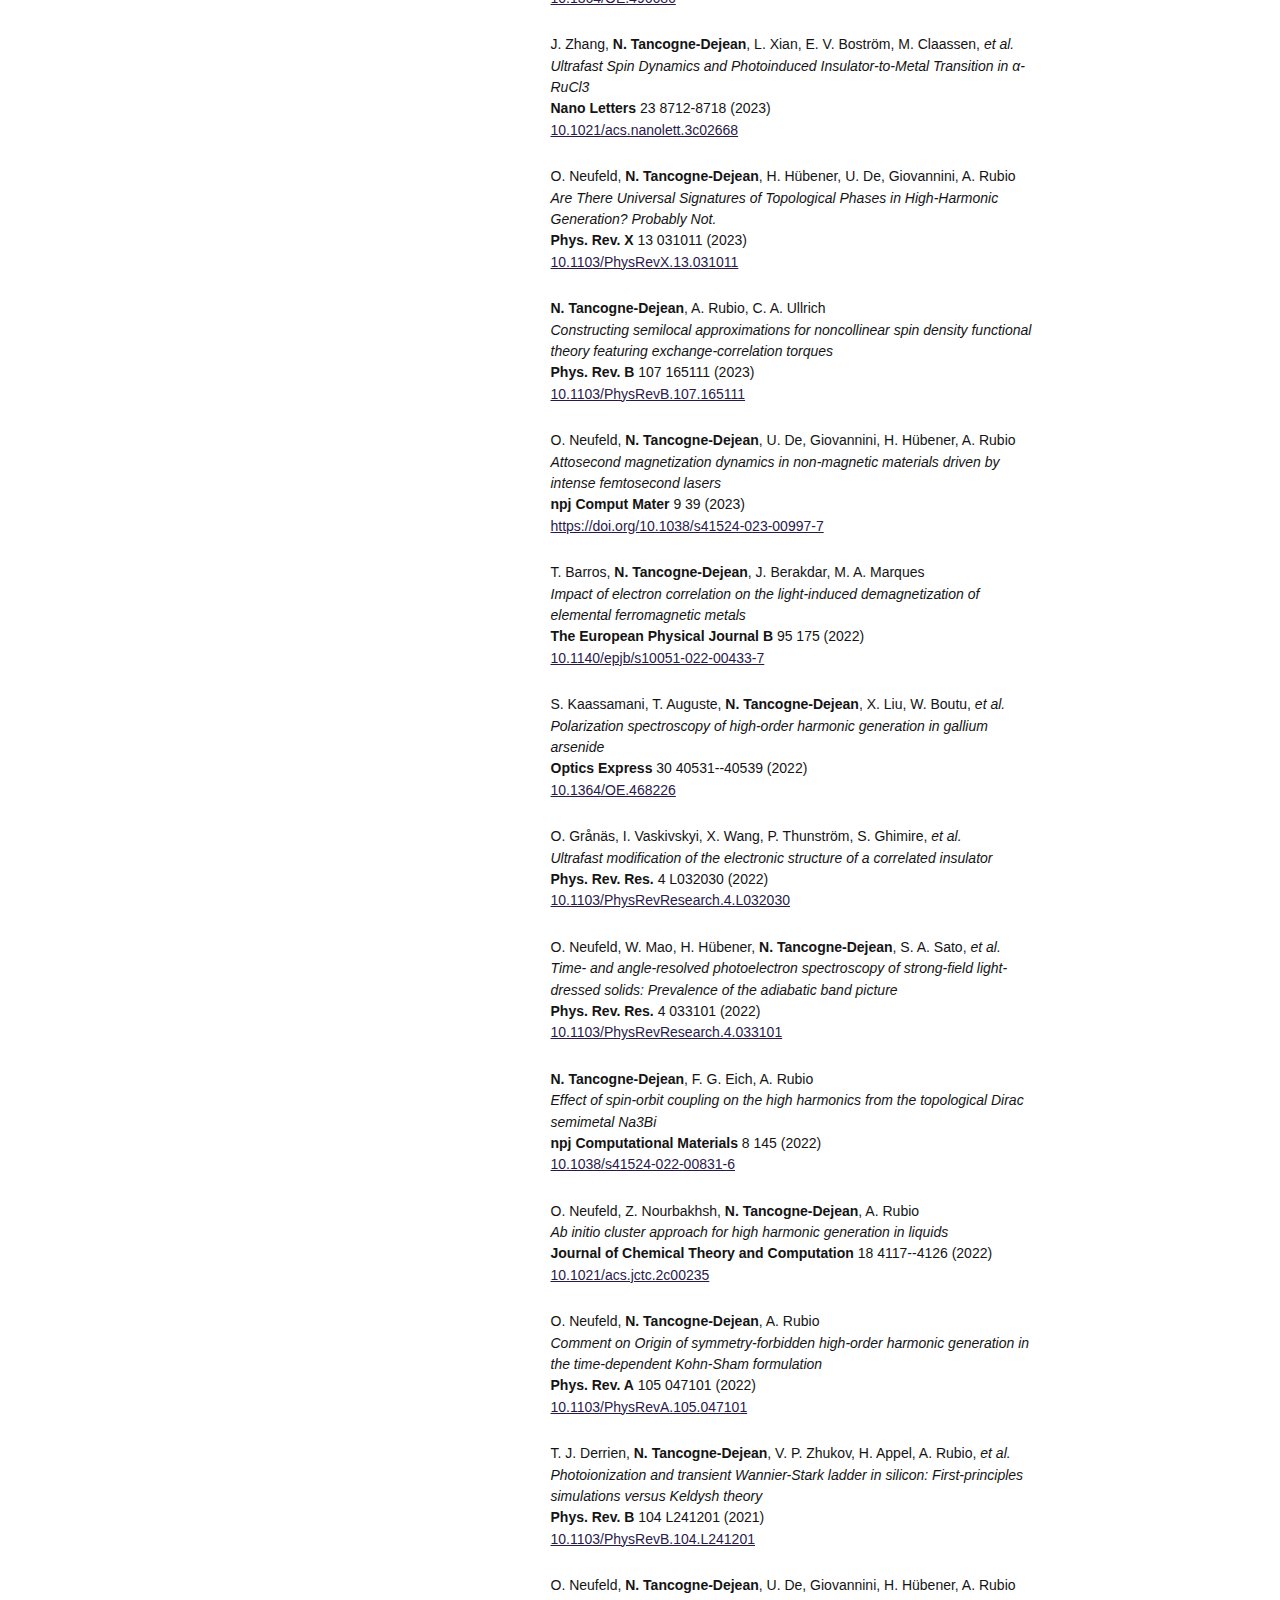
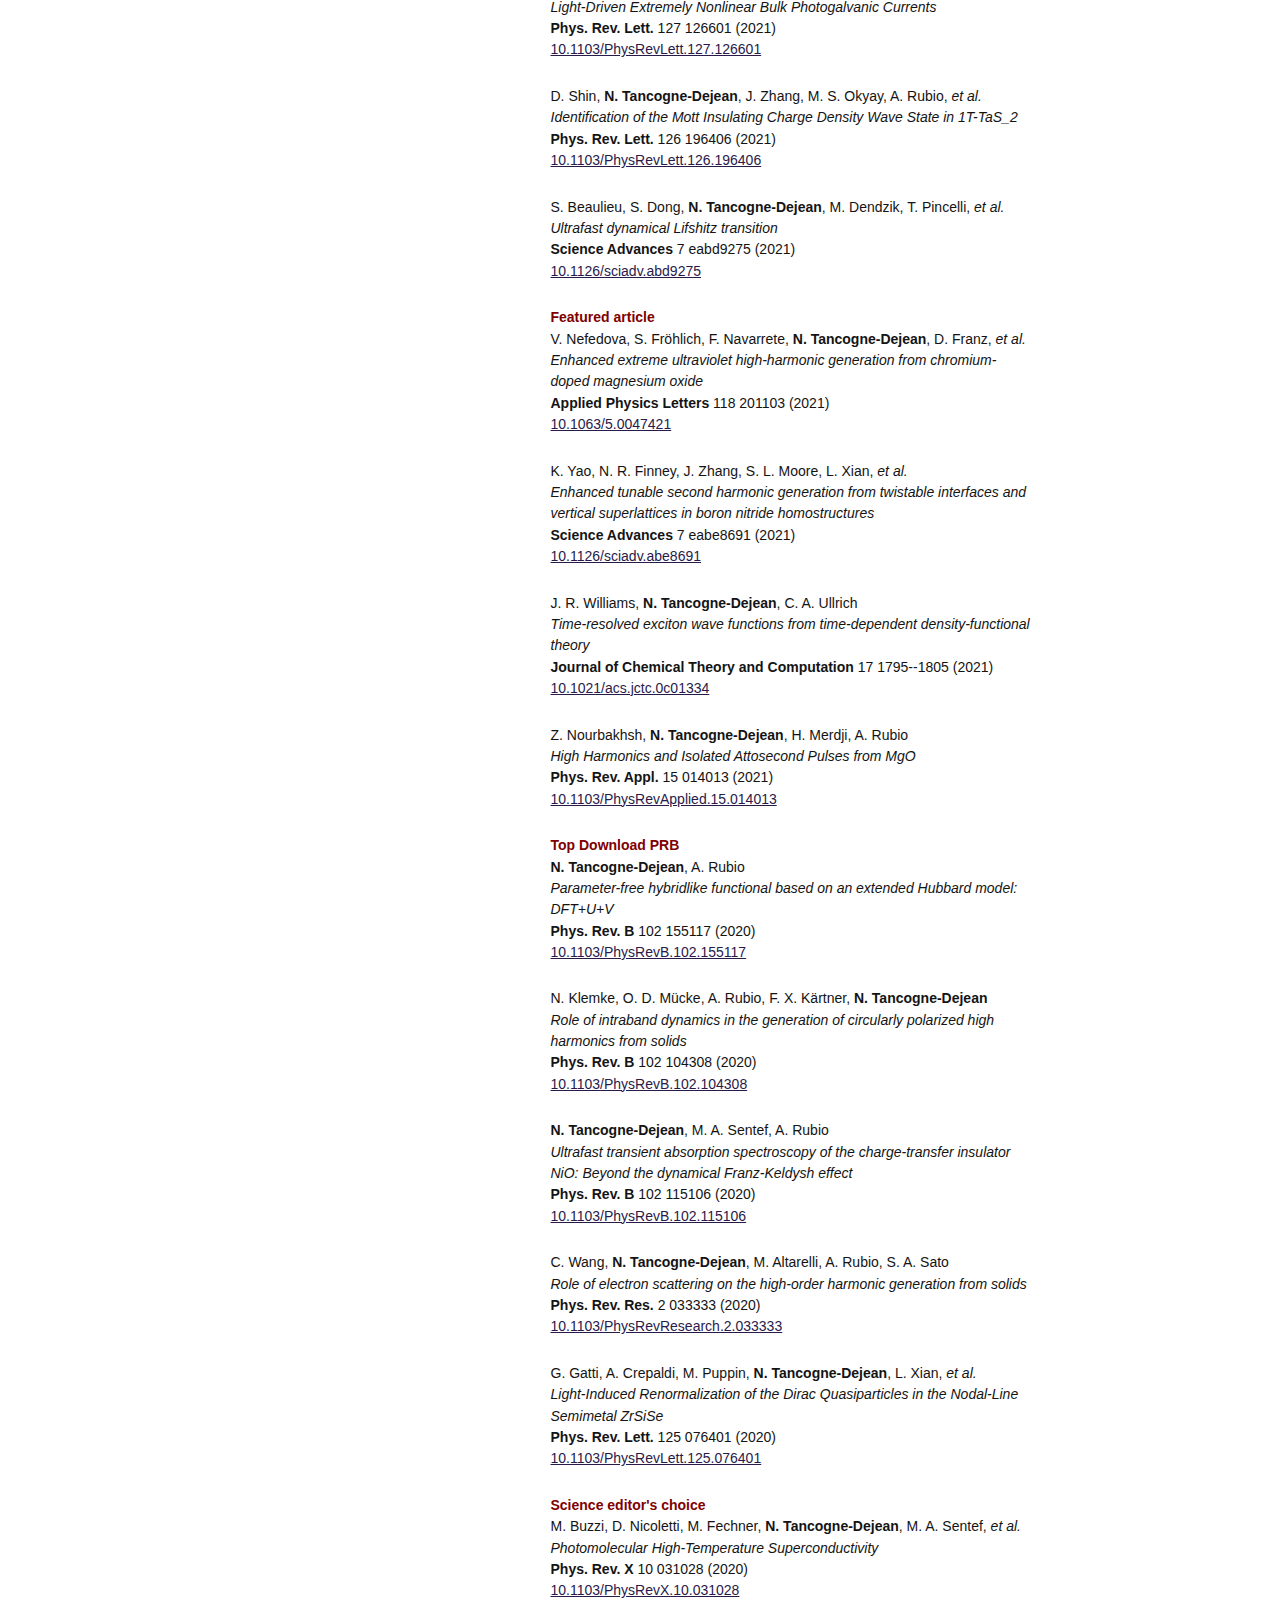
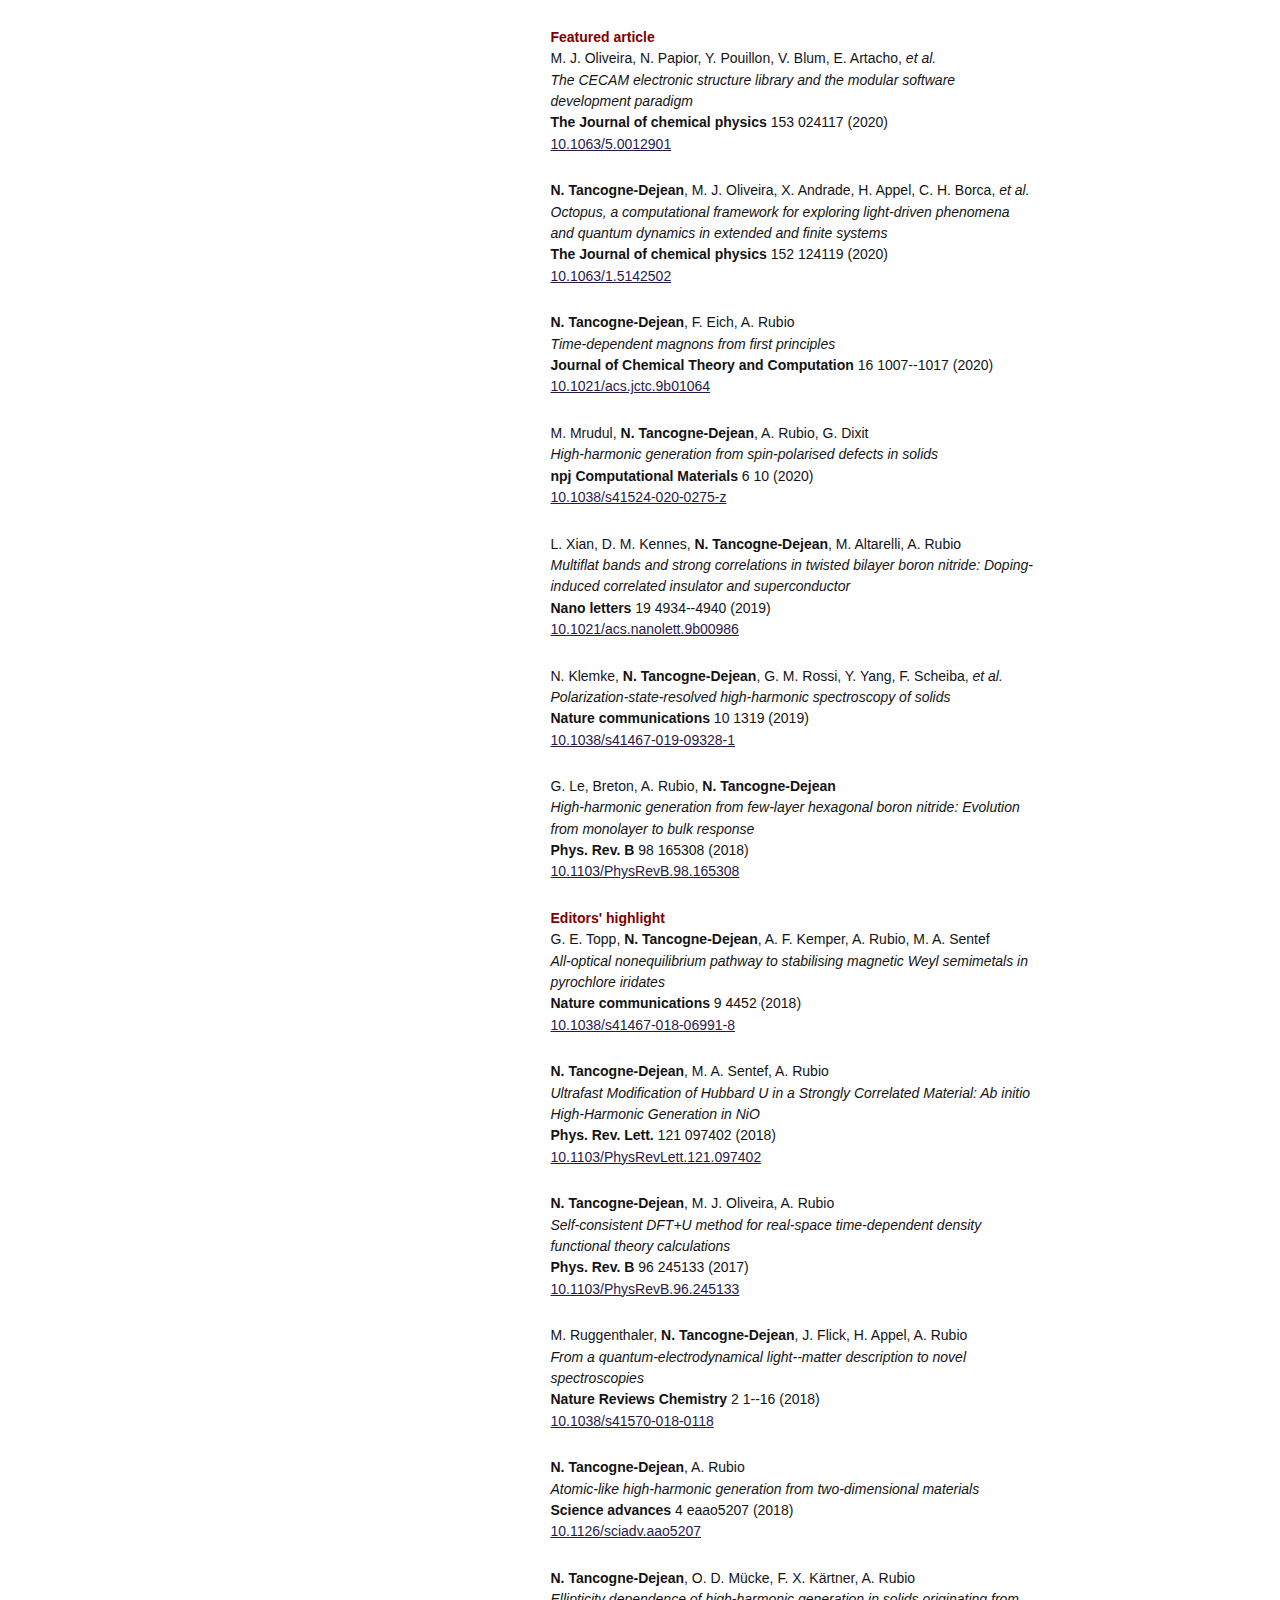
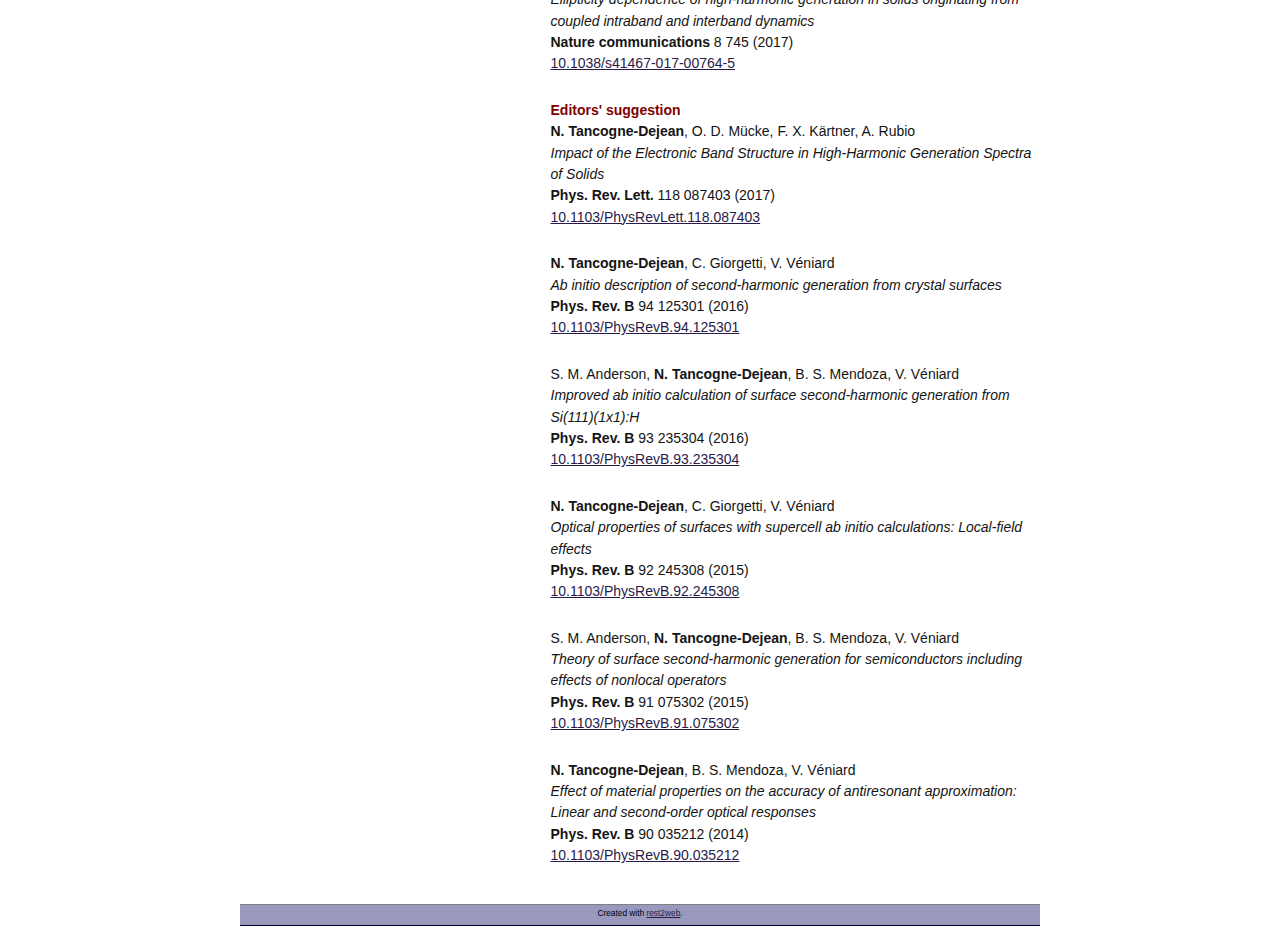
==== commit 232978d8: "Adding a reference." ====
--- a/biblio.html
+++ b/biblio.html
@@ -79,6 +79,21 @@
 
 <tr>
 <td valign="top" width=100px>
+  <div class="altmetric-embed" data-badge-type="donut" data-hide-less-than="1" data-badge-popover="left"data-doi="10.1103/PhysRevMaterials.8.125001"></div>
+  <span class="__dimensions_badge_embed__" data-legend="hover-left" data-style="small_circle" data-doi="10.1103/PhysRevMaterials.8.125001"></span>
+</td>
+<td valign="top">
+  G. Gatti,  <strong>N. Tancogne-Dejean</strong>,   H. Hübener,   U. De, Giovannini,   J. Dai, <em>et al.</em>
+  <br>
+  <em>Light-induced renormalization of the band structure of chiral tellurium</em><br>
+  <strong>Phys. Rev. Mater.</strong> 8 125001 (2024)<br>
+  <a href="https://doi.org/10.1103/PhysRevMaterials.8.125001">10.1103/PhysRevMaterials.8.125001</a><br>
+  <br>
+</td>
+</tr>
+
+<tr>
+<td valign="top" width=100px>
   <div class="altmetric-embed" data-badge-type="donut" data-hide-less-than="1" data-badge-popover="left"data-doi="10.1103/PhysRevB.110.224412"></div>
   <span class="__dimensions_badge_embed__" data-legend="hover-left" data-style="small_circle" data-doi="10.1103/PhysRevB.110.224412"></span>
 </td>
